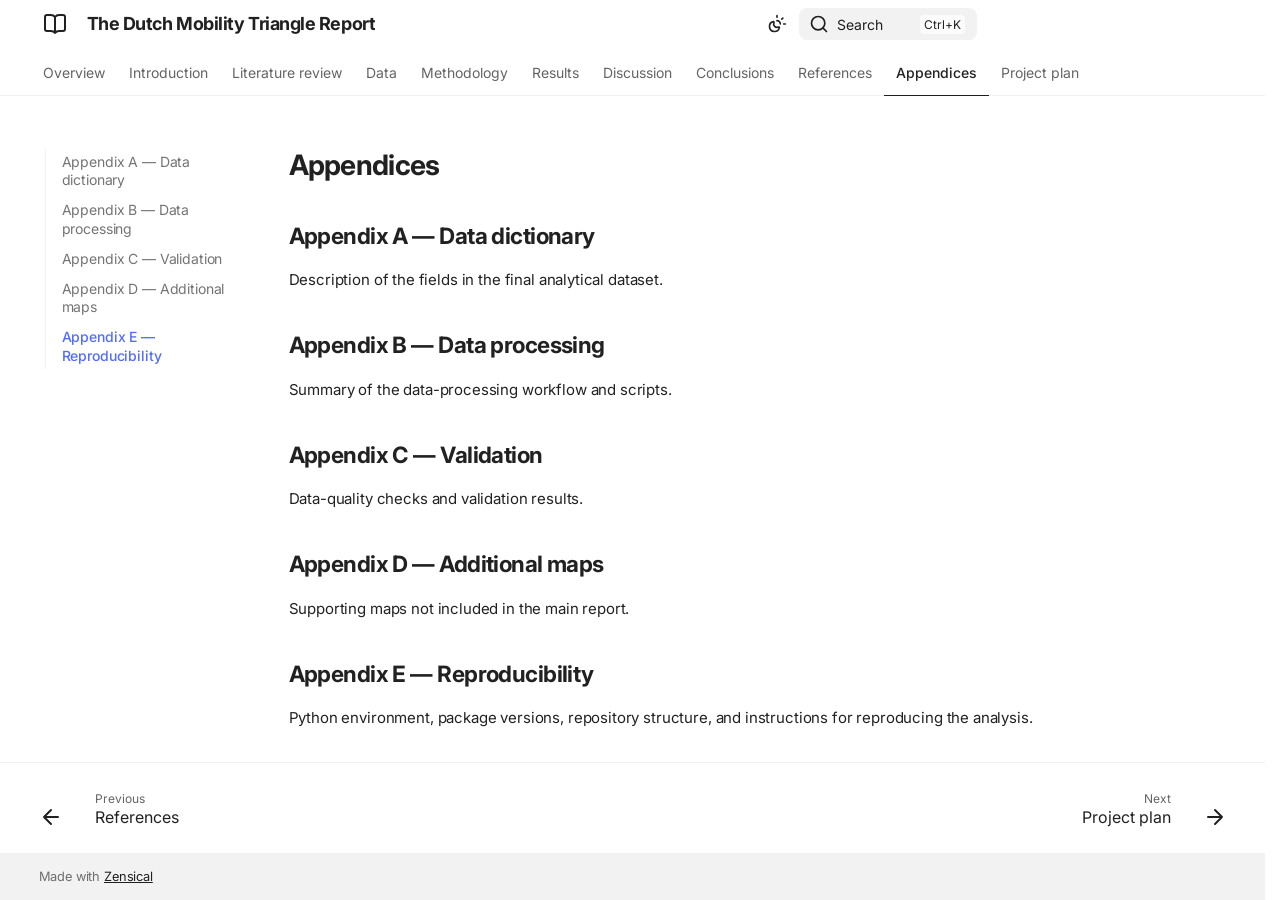
==== site/appendices/index.html @ 0b527feb "initial commit" ====
<!doctype html>
<html lang="en" class="no-js">
  <head>
    
      <meta charset="utf-8">
      <meta name="viewport" content="width=device-width,initial-scale=1">
      
      
      
        <link rel="canonical" href="https://www.example.com/appendices/">
      
      
        <link rel="prev" href="../references/">
      
      
        <link rel="next" href="../project-plan/">
      
      
        
      
      
      <link rel="icon" href="../assets/images/favicon.png">
      <meta name="generator" content="zensical-0.0.57">
    
    
      
        <title>Appendices - The Dutch Mobility Triangle Report</title>
      
    
    
      
        
      
      <link rel="stylesheet" href="../assets/stylesheets/modern/main.5da3a30f.min.css">
      
        
          
        
        <link rel="stylesheet" href="../assets/stylesheets/modern/palette.812a03bb.min.css">
      
      


    
    
      
    
    
      
        
        
        <link rel="preconnect" href="https://fonts.gstatic.com" crossorigin>
        <link rel="stylesheet" href="https://fonts.googleapis.com/css?family=Inter:300,300i,400,400i,500,500i,700,700i%7CJetBrains+Mono:400,400i,700,700i&amp;display=fallback">
        <style>:root{--md-text-font:"Inter";--md-code-font:"JetBrains Mono"}</style>
      
    
    
    <script>__md_scope=new URL("..",location),__md_scope.pathname.endsWith("/")||(__md_scope=new URL(__md_scope.pathname+"/",location)),__md_hash=e=>[...e].reduce(((e,t)=>(e<<5)-e+t.charCodeAt(0)),0),__md_get=(e,t=localStorage,_=__md_scope)=>JSON.parse(t.getItem(_.pathname+"."+e)),__md_set=(e,t,_=localStorage,a=__md_scope)=>{try{_.setItem(a.pathname+"."+e,JSON.stringify(t))}catch(e){}},document.documentElement.setAttribute("data-platform",navigator.platform)</script>
    
      

    
    
  </head>
  
  
    
    
      
    
    
    
    
    <body dir="ltr" data-md-color-scheme="default" data-md-color-primary="indigo" data-md-color-accent="indigo">
  
    
    <input class="md-toggle" data-md-toggle="drawer" type="checkbox" id="__drawer" autocomplete="off">
    <input class="md-toggle" data-md-toggle="search" type="checkbox" id="__search" autocomplete="off">
    <label class="md-overlay" for="__drawer" aria-label="Navigation"></label>
    <div data-md-component="skip">
      
        
        <a href="#appendices" class="md-skip">
          Skip to content
        </a>
      
    </div>
    <div data-md-component="announce">
      
    </div>
    
    
      

  

<header class="md-header md-header--shadow md-header--lifted" data-md-component="header">
  <nav class="md-header__inner md-grid" aria-label="Header">
    <a href="./.." title="The Dutch Mobility Triangle Report" class="md-header__button md-logo" aria-label="The Dutch Mobility Triangle Report" data-md-component="logo">
      
  
  <svg xmlns="http://www.w3.org/2000/svg" fill="none" stroke="currentColor" stroke-linecap="round" stroke-linejoin="round" stroke-width="2" class="lucide lucide-book-open" viewBox="0 0 24 24"><path d="M12 5v16M20.001 19A2 2 0 0 0 22 17V5a2 2 0 0 0-1.999-2L16 3.002A5 5 0 0 0 12 5a5 5 0 0 0-4-2H4a2 2 0 0 0-2 2v12a2 2 0 0 0 1.999 2H8a5 5 0 0 1 4 2 5 5 0 0 1 4-2z"/></svg>

    </a>
    <label class="md-header__button md-icon" for="__drawer" aria-label="Navigation">
      
      <svg xmlns="http://www.w3.org/2000/svg" fill="none" stroke="currentColor" stroke-linecap="round" stroke-linejoin="round" stroke-width="2" class="lucide lucide-menu" viewBox="0 0 24 24"><path d="M4 5h16M4 12h16M4 19h16"/></svg>
    </label>
    <div class="md-header__title" data-md-component="header-title">
      <div class="md-header__ellipsis">
        <div class="md-header__topic">
          <span class="md-ellipsis">
            The Dutch Mobility Triangle Report
          </span>
        </div>
        <div class="md-header__topic" data-md-component="header-topic">
          <span class="md-ellipsis">
            
              Appendices
            
          </span>
        </div>
      </div>
    </div>
    
      
        <form class="md-header__option" data-md-component="palette">
  
    
    
    
    <input class="md-option" data-md-color-media="(prefers-color-scheme)" data-md-color-scheme="default" data-md-color-primary="indigo" data-md-color-accent="indigo"  aria-label="Switch to light mode"  type="radio" name="__palette" id="__palette_0">
    
      <label class="md-header__button md-icon" title="Switch to light mode" for="__palette_1" hidden>
        <svg xmlns="http://www.w3.org/2000/svg" fill="none" stroke="currentColor" stroke-linecap="round" stroke-linejoin="round" stroke-width="2" class="lucide lucide-sun-moon" viewBox="0 0 24 24"><path d="M12 2v2M14.837 16.385a6 6 0 1 1-7.223-7.222c.624-.147.97.66.715 1.248a4 4 0 0 0 5.26 5.259c.589-.255 1.396.09 1.248.715M16 12a4 4 0 0 0-4-4M19 5l-1.256 1.256M20 12h2"/></svg>
      </label>
    
  
    
    
    
    <input class="md-option" data-md-color-media="(prefers-color-scheme: light)" data-md-color-scheme="default" data-md-color-primary="indigo" data-md-color-accent="indigo"  aria-label="Switch to dark mode"  type="radio" name="__palette" id="__palette_1">
    
      <label class="md-header__button md-icon" title="Switch to dark mode" for="__palette_2" hidden>
        <svg xmlns="http://www.w3.org/2000/svg" fill="none" stroke="currentColor" stroke-linecap="round" stroke-linejoin="round" stroke-width="2" class="lucide lucide-sun" viewBox="0 0 24 24"><circle cx="12" cy="12" r="4"/><path d="M12 2v2M12 20v2M4.93 4.93l1.41 1.41M17.66 17.66l1.41 1.41M2 12h2M20 12h2M6.34 17.66l-1.41 1.41M19.07 4.93l-1.41 1.41"/></svg>
      </label>
    
  
    
    
    
    <input class="md-option" data-md-color-media="(prefers-color-scheme: dark)" data-md-color-scheme="slate" data-md-color-primary="indigo" data-md-color-accent="indigo"  aria-label="Switch to system preference"  type="radio" name="__palette" id="__palette_2">
    
      <label class="md-header__button md-icon" title="Switch to system preference" for="__palette_0" hidden>
        <svg xmlns="http://www.w3.org/2000/svg" fill="none" stroke="currentColor" stroke-linecap="round" stroke-linejoin="round" stroke-width="2" class="lucide lucide-moon" viewBox="0 0 24 24"><path d="M20.985 12.486a9 9 0 1 1-9.473-9.472c.405-.022.617.46.402.803a6 6 0 0 0 8.268 8.268c.344-.215.825-.004.803.401"/></svg>
      </label>
    
  
</form>
      
    
    
      <script>var palette=__md_get("__palette");if(palette&&palette.color){if("(prefers-color-scheme)"===palette.color.media){var media=matchMedia("(prefers-color-scheme: light)"),input=document.querySelector(media.matches?"[data-md-color-media='(prefers-color-scheme: light)']":"[data-md-color-media='(prefers-color-scheme: dark)']");palette.color.media=input.getAttribute("data-md-color-media"),palette.color.scheme=input.getAttribute("data-md-color-scheme"),palette.color.primary=input.getAttribute("data-md-color-primary"),palette.color.accent=input.getAttribute("data-md-color-accent")}for(var[key,value]of Object.entries(palette.color))document.body.setAttribute("data-md-color-"+key,value)}</script>
    
    
    
      
      
        <label class="md-header__button md-icon" for="__search" aria-label="Search">
          
          <svg xmlns="http://www.w3.org/2000/svg" fill="none" stroke="currentColor" stroke-linecap="round" stroke-linejoin="round" stroke-width="2" class="lucide lucide-search" viewBox="0 0 24 24"><path d="m21 21-4.34-4.34"/><circle cx="11" cy="11" r="8"/></svg>
        </label>
        <div class="md-search" data-md-component="search" role="dialog" aria-label="Search">
  <button type="button" class="md-search__button">
    Search
  </button>
</div>
      
    
    <div class="md-header__source">
      
    </div>
  </nav>
  
    
      
<nav class="md-tabs" aria-label="Tabs" data-md-component="tabs">
  <div class="md-grid">
    <ul class="md-tabs__list">
      
        
  
  
  
  
    <li class="md-tabs__item">
      <a href="./.." class="md-tabs__link">
        
  
  Overview

      </a>
    </li>
  

      
        
  
  
  
  
    <li class="md-tabs__item">
      <a href="../introduction/" class="md-tabs__link">
        
  
  Introduction

      </a>
    </li>
  

      
        
  
  
  
  
    <li class="md-tabs__item">
      <a href="../literature-review/" class="md-tabs__link">
        
  
  Literature review

      </a>
    </li>
  

      
        
  
  
  
  
    <li class="md-tabs__item">
      <a href="../data/" class="md-tabs__link">
        
  
  Data

      </a>
    </li>
  

      
        
  
  
  
  
    <li class="md-tabs__item">
      <a href="../methodology/" class="md-tabs__link">
        
  
  Methodology

      </a>
    </li>
  

      
        
  
  
  
  
    <li class="md-tabs__item">
      <a href="../results/" class="md-tabs__link">
        
  
  Results

      </a>
    </li>
  

      
        
  
  
  
  
    <li class="md-tabs__item">
      <a href="../discussion/" class="md-tabs__link">
        
  
  Discussion

      </a>
    </li>
  

      
        
  
  
  
  
    <li class="md-tabs__item">
      <a href="../conclusions/" class="md-tabs__link">
        
  
  Conclusions

      </a>
    </li>
  

      
        
  
  
  
  
    <li class="md-tabs__item">
      <a href="../references/" class="md-tabs__link">
        
  
  References

      </a>
    </li>
  

      
        
  
  
  
    
  
  
    <li class="md-tabs__item md-tabs__item--active">
      <a href="././" class="md-tabs__link">
        
  
  Appendices

      </a>
    </li>
  

      
        
  
  
  
  
    <li class="md-tabs__item">
      <a href="../project-plan/" class="md-tabs__link">
        
  
  Project plan

      </a>
    </li>
  

      
    </ul>
  </div>
</nav>
    
  
</header>
    
    <div class="md-container" data-md-component="container">
      
      
        
      
      <main class="md-main" data-md-component="main">
        <div class="md-main__inner md-grid">
          
            
              
              <div class="md-sidebar md-sidebar--primary" data-md-component="sidebar" data-md-type="navigation" >
                <div class="md-sidebar__scrollwrap">
                  <div class="md-sidebar__inner">
                    


  


  

<nav class="md-nav md-nav--primary md-nav--lifted md-nav--integrated" aria-label="Navigation" data-md-level="0">
  <label class="md-nav__title" for="__drawer">
    <a href="./.." title="The Dutch Mobility Triangle Report" class="md-nav__button md-logo" aria-label="The Dutch Mobility Triangle Report" data-md-component="logo">
      
  
  <svg xmlns="http://www.w3.org/2000/svg" fill="none" stroke="currentColor" stroke-linecap="round" stroke-linejoin="round" stroke-width="2" class="lucide lucide-book-open" viewBox="0 0 24 24"><path d="M12 5v16M20.001 19A2 2 0 0 0 22 17V5a2 2 0 0 0-1.999-2L16 3.002A5 5 0 0 0 12 5a5 5 0 0 0-4-2H4a2 2 0 0 0-2 2v12a2 2 0 0 0 1.999 2H8a5 5 0 0 1 4 2 5 5 0 0 1 4-2z"/></svg>

    </a>
    The Dutch Mobility Triangle Report
  </label>
  
  <ul class="md-nav__list" data-md-scrollfix>
    
      
      
  
  
  
  
    <li class="md-nav__item">
      <a href="./.." class="md-nav__link">
        
  
  
  <span class="md-ellipsis">
    
  
  Overview

    
  </span>
  
  

      </a>
    </li>
  

    
      
      
  
  
  
  
    <li class="md-nav__item">
      <a href="../introduction/" class="md-nav__link">
        
  
  
  <span class="md-ellipsis">
    
  
  Introduction

    
  </span>
  
  

      </a>
    </li>
  

    
      
      
  
  
  
  
    <li class="md-nav__item">
      <a href="../literature-review/" class="md-nav__link">
        
  
  
  <span class="md-ellipsis">
    
  
  Literature review

    
  </span>
  
  

      </a>
    </li>
  

    
      
      
  
  
  
  
    <li class="md-nav__item">
      <a href="../data/" class="md-nav__link">
        
  
  
  <span class="md-ellipsis">
    
  
  Data

    
  </span>
  
  

      </a>
    </li>
  

    
      
      
  
  
  
  
    <li class="md-nav__item">
      <a href="../methodology/" class="md-nav__link">
        
  
  
  <span class="md-ellipsis">
    
  
  Methodology

    
  </span>
  
  

      </a>
    </li>
  

    
      
      
  
  
  
  
    <li class="md-nav__item">
      <a href="../results/" class="md-nav__link">
        
  
  
  <span class="md-ellipsis">
    
  
  Results

    
  </span>
  
  

      </a>
    </li>
  

    
      
      
  
  
  
  
    <li class="md-nav__item">
      <a href="../discussion/" class="md-nav__link">
        
  
  
  <span class="md-ellipsis">
    
  
  Discussion

    
  </span>
  
  

      </a>
    </li>
  

    
      
      
  
  
  
  
    <li class="md-nav__item">
      <a href="../conclusions/" class="md-nav__link">
        
  
  
  <span class="md-ellipsis">
    
  
  Conclusions

    
  </span>
  
  

      </a>
    </li>
  

    
      
      
  
  
  
  
    <li class="md-nav__item">
      <a href="../references/" class="md-nav__link">
        
  
  
  <span class="md-ellipsis">
    
  
  References

    
  </span>
  
  

      </a>
    </li>
  

    
      
      
  
  
    
  
  
  
    <li class="md-nav__item md-nav__item--active">
      
      
      
      
        
      
      
        <label class="md-nav__link md-nav__link--active" for="__toc">
          
  
  
  <span class="md-ellipsis">
    
  
  Appendices

    
  </span>
  
  

          <span class="md-nav__icon md-icon"></span>
        </label>
      
      <a href="././" class="md-nav__link md-nav__link--active">
        
  
  
  <span class="md-ellipsis">
    
  
  Appendices

    
  </span>
  
  

      </a>
      
        


<nav class="md-nav md-nav--secondary" aria-label="On this page">
  
  
  
    
  
  
    <label class="md-nav__title" for="__toc">
      <span class="md-nav__icon md-icon"></span>
      On this page
    </label>
    <ul class="md-nav__list" data-md-component="toc" data-md-scrollfix>
      
        <li class="md-nav__item">
  <a href="#appendix-a-data-dictionary" class="md-nav__link">
    <span class="md-ellipsis">
      <span class="md-typeset">
        Appendix A — Data dictionary
      </span>
    </span>
  </a>
  
</li>
      
        <li class="md-nav__item">
  <a href="#appendix-b-data-processing" class="md-nav__link">
    <span class="md-ellipsis">
      <span class="md-typeset">
        Appendix B — Data processing
      </span>
    </span>
  </a>
  
</li>
      
        <li class="md-nav__item">
  <a href="#appendix-c-validation" class="md-nav__link">
    <span class="md-ellipsis">
      <span class="md-typeset">
        Appendix C — Validation
      </span>
    </span>
  </a>
  
</li>
      
        <li class="md-nav__item">
  <a href="#appendix-d-additional-maps" class="md-nav__link">
    <span class="md-ellipsis">
      <span class="md-typeset">
        Appendix D — Additional maps
      </span>
    </span>
  </a>
  
</li>
      
        <li class="md-nav__item">
  <a href="#appendix-e-reproducibility" class="md-nav__link">
    <span class="md-ellipsis">
      <span class="md-typeset">
        Appendix E — Reproducibility
      </span>
    </span>
  </a>
  
</li>
      
    </ul>
  
</nav>
      
    </li>
  

    
      
      
  
  
  
  
    <li class="md-nav__item">
      <a href="../project-plan/" class="md-nav__link">
        
  
  
  <span class="md-ellipsis">
    
  
  Project plan

    
  </span>
  
  

      </a>
    </li>
  

    
  </ul>
</nav>
                  </div>
                </div>
              </div>
            
            
          
          
            <div class="md-content" data-md-component="content">
              
                



  


              
              <article class="md-content__inner md-typeset">
                
                  

<h1 id="appendices">Appendices<a class="headerlink" href="#appendices" title="Permanent link">&para;</a></h1>
<h2 id="appendix-a-data-dictionary">Appendix A — Data dictionary<a class="headerlink" href="#appendix-a-data-dictionary" title="Permanent link">&para;</a></h2>
<p>Description of the fields in the final analytical dataset.</p>
<h2 id="appendix-b-data-processing">Appendix B — Data processing<a class="headerlink" href="#appendix-b-data-processing" title="Permanent link">&para;</a></h2>
<p>Summary of the data-processing workflow and scripts.</p>
<h2 id="appendix-c-validation">Appendix C — Validation<a class="headerlink" href="#appendix-c-validation" title="Permanent link">&para;</a></h2>
<p>Data-quality checks and validation results.</p>
<h2 id="appendix-d-additional-maps">Appendix D — Additional maps<a class="headerlink" href="#appendix-d-additional-maps" title="Permanent link">&para;</a></h2>
<p>Supporting maps not included in the main report.</p>
<h2 id="appendix-e-reproducibility">Appendix E — Reproducibility<a class="headerlink" href="#appendix-e-reproducibility" title="Permanent link">&para;</a></h2>
<p>Python environment, package versions, repository structure, and instructions for reproducing the analysis.</p>














                
              </article>
            </div>
          
          
  <script>var tabs=__md_get("__tabs");if(Array.isArray(tabs))e:for(var set of document.querySelectorAll(".tabbed-set")){var labels=set.querySelector(".tabbed-labels");for(var tab of tabs)for(var label of labels.getElementsByTagName("label"))if(label.innerText.trim()===tab){var input=document.getElementById(label.htmlFor);input.checked=!0;continue e}}</script>

<script>var target=document.getElementById(location.hash.slice(1));target&&target.name&&(target.checked=target.name.startsWith("__tabbed_"))</script>
        </div>
        
          <button type="button" class="md-top md-icon" data-md-component="top" hidden>
  
  <svg xmlns="http://www.w3.org/2000/svg" fill="none" stroke="currentColor" stroke-linecap="round" stroke-linejoin="round" stroke-width="2" class="lucide lucide-circle-arrow-up" viewBox="0 0 24 24"><circle cx="12" cy="12" r="10"/><path d="m16 12-4-4-4 4M12 16V8"/></svg>
  Back to top
</button>
        
      </main>
      
        <footer class="md-footer">
  
    
      
      <nav class="md-footer__inner md-grid" aria-label="Footer" >
        
          
          <a href="../references/" class="md-footer__link md-footer__link--prev" aria-label="Previous: References">
            <div class="md-footer__button md-icon">
              
              <svg xmlns="http://www.w3.org/2000/svg" fill="none" stroke="currentColor" stroke-linecap="round" stroke-linejoin="round" stroke-width="2" class="lucide lucide-arrow-left" viewBox="0 0 24 24"><path d="m12 19-7-7 7-7M19 12H5"/></svg>
            </div>
            <div class="md-footer__title">
              <span class="md-footer__direction">
                Previous
              </span>
              <div class="md-ellipsis">
                References
              </div>
            </div>
          </a>
        
        
          
          <a href="../project-plan/" class="md-footer__link md-footer__link--next" aria-label="Next: Project plan">
            <div class="md-footer__title">
              <span class="md-footer__direction">
                Next
              </span>
              <div class="md-ellipsis">
                Project plan
              </div>
            </div>
            <div class="md-footer__button md-icon">
              
              <svg xmlns="http://www.w3.org/2000/svg" fill="none" stroke="currentColor" stroke-linecap="round" stroke-linejoin="round" stroke-width="2" class="lucide lucide-arrow-right" viewBox="0 0 24 24"><path d="M5 12h14M12 5l7 7-7 7"/></svg>
            </div>
          </a>
        
      </nav>
    
  
  <div class="md-footer-meta md-typeset">
    <div class="md-footer-meta__inner md-grid">
      <div class="md-copyright">
  
  
    Made with
    <a href="https://zensical.org/" target="_blank" rel="noopener">
      Zensical
    </a>
  
</div>
      
    </div>
  </div>
</footer>
      
    </div>
    <div class="md-dialog" data-md-component="dialog">
      <div class="md-dialog__inner md-typeset"></div>
    </div>
    
    
    
      
      
      <script id="__config" type="application/json">{"annotate":null,"base":"..","features":["announce.dismiss","content.code.annotate","content.code.copy","content.code.select","content.footnote.tooltips","content.tabs.link","content.tooltips","navigation.footer","navigation.indexes","navigation.instant","navigation.instant.prefetch","navigation.path","navigation.sections","navigation.tabs","navigation.tabs.sticky","navigation.top","navigation.tracking","search.highlight","toc.follow","toc.integrate"],"search":"../assets/javascripts/workers/search.7d14d953.min.js","tags":null,"translations":{"clipboard.copied":"Copied to clipboard","clipboard.copy":"Copy to clipboard","search.result.more.one":"1 more on this page","search.result.more.other":"# more on this page","search.result.none":"No matching documents","search.result.one":"1 matching document","search.result.other":"# matching documents","search.result.placeholder":"Type to start searching","search.result.term.missing":"Missing","select.version":"Select version"},"version":null}</script>
    
    
      <script src="../assets/javascripts/bundle.49251538.min.js"></script>
      
    
  </body>
</html>
---- site/assets/stylesheets/modern/main.5da3a30f.min.css ----
@charset "UTF-8";html{box-sizing:border-box;-webkit-text-size-adjust:none;-moz-text-size-adjust:none;text-size-adjust:none}*,:after,:before{box-sizing:inherit}@media (prefers-reduced-motion){*,:after,:before{transition:none!important}}body{margin:0}a,button,input,label{-webkit-tap-highlight-color:transparent}a{color:inherit;text-decoration:none}hr{box-sizing:initial;display:block;height:.05rem;padding:0;overflow:visible;border:0}small{font-size:80%}sub,sup{line-height:1em}img{border-style:none}table{border-spacing:0;border-collapse:initial}td,th{font-weight:400;vertical-align:top}button{padding:0;margin:0;font-family:inherit;font-size:inherit;background:#0000;border:0}input{border:0;outline:none}:root{--md-primary-fg-color:#4051b5;--md-primary-fg-color--light:#5d6cc0;--md-primary-fg-color--dark:#303fa1;--md-primary-bg-color:#fff;--md-primary-bg-color--light:#ffffffb3;--md-accent-fg-color:#526cfe;--md-accent-fg-color--transparent:#526cfe1a;--md-accent-bg-color:#fff;--md-accent-bg-color--light:#ffffffb3}[data-md-color-scheme=default]{color-scheme:light}[data-md-color-scheme=default] img[src$="#gh-dark-mode-only"],[data-md-color-scheme=default] img[src$="#only-dark"]{display:none}:root,[data-md-color-scheme=default]{--md-hue:225deg;--md-default-fg-color:#000000de;--md-default-fg-color--light:#0000008c;--md-default-fg-color--lighter:#00000052;--md-default-fg-color--lightest:#0000000d;--md-default-bg-color:#fff;--md-default-bg-color--light:#ffffffb3;--md-default-bg-color--lighter:#ffffff4d;--md-default-bg-color--lightest:#ffffff1f;--md-code-fg-color:#36464e;--md-code-bg-color:#f5f5f5;--md-code-bg-color--light:#f5f5f5b3;--md-code-bg-color--lighter:#f5f5f54d;--md-code-hl-color:#4287ff;--md-code-hl-color--light:#4287ff1a;--md-code-hl-number-color:#d52a2a;--md-code-hl-special-color:#db1457;--md-code-hl-function-color:#a846b9;--md-code-hl-constant-color:#6e59d9;--md-code-hl-keyword-color:#3f6ec6;--md-code-hl-string-color:#1c7d4d;--md-code-hl-name-color:var(--md-code-fg-color);--md-code-hl-operator-color:var(--md-default-fg-color--light);--md-code-hl-punctuation-color:var(--md-default-fg-color--light);--md-code-hl-comment-color:var(--md-default-fg-color--light);--md-code-hl-generic-color:var(--md-default-fg-color--light);--md-code-hl-variable-color:var(--md-default-fg-color--light);--md-typeset-color:var(--md-default-fg-color);--md-typeset-a-color:var(--md-primary-fg-color);--md-typeset-del-color:#f5503d26;--md-typeset-ins-color:#0bd57026;--md-typeset-kbd-color:#fafafa;--md-typeset-kbd-accent-color:#fff;--md-typeset-kbd-border-color:#b8b8b8;--md-typeset-mark-color:#ffff0080;--md-typeset-table-color:#0000001f;--md-typeset-table-color--light:#00000009;--md-admonition-fg-color:var(--md-default-fg-color);--md-admonition-bg-color:var(--md-default-bg-color);--md-warning-fg-color:#000000de;--md-warning-bg-color:#ff9;--md-shadow-z1:0 0.2rem 0.5rem #0000000d, 0 0 0.05rem #0000001a;--md-shadow-z2:0 0.2rem 0.5rem #0000001a, 0 0 0.05rem #00000040;--md-shadow-z3:0 0.2rem 0.5rem #0003, 0 0 0.05rem #00000059;--color-foreground:0 0 0;--color-background:255 255 255;--color-background-subtle:240 240 240;--color-backdrop:255 255 255}.md-icon svg{display:block;width:1.2rem;height:1.2rem;fill:currentcolor}.md-icon svg.lucide{fill:#0000;stroke:currentcolor}body{-webkit-font-smoothing:antialiased;-moz-osx-font-smoothing:grayscale;--md-text-font-family:var(--md-text-font, _), -apple-system, BlinkMacSystemFont, Helvetica, Arial, sans-serif;--md-code-font-family:var(--md-code-font, _), SFMono-Regular, Consolas, Menlo, monospace}aside,body,input{font-family:var(--md-text-font-family);font-feature-settings:"kern","liga";color:var(--md-typeset-color)}code,kbd,pre{font-family:var(--md-code-font-family);font-feature-settings:"kern"}:root{--md-typeset-table-sort-icon:url('data:image/svg+xml;charset=utf-8,<svg xmlns="http://www.w3.org/2000/svg" fill="none" stroke="currentColor" stroke-linecap="round" stroke-linejoin="round" stroke-width="2" class="lucide lucide-arrow-down-up" viewBox="0 0 24 24"><path d="m3 16 4 4 4-4m-4 4V4m14 4-4-4-4 4m4-4v16"/></svg>');--md-typeset-table-sort-icon--asc:url('data:image/svg+xml;charset=utf-8,<svg xmlns="http://www.w3.org/2000/svg" fill="none" stroke="currentColor" stroke-linecap="round" stroke-linejoin="round" stroke-width="2" class="lucide lucide-arrow-down-narrow-wide" viewBox="0 0 24 24"><path d="m3 16 4 4 4-4m-4 4V4m4 0h4m-4 4h7m-7 4h10"/></svg>');--md-typeset-table-sort-icon--desc:url('data:image/svg+xml;charset=utf-8,<svg xmlns="http://www.w3.org/2000/svg" fill="none" stroke="currentColor" stroke-linecap="round" stroke-linejoin="round" stroke-width="2" class="lucide lucide-arrow-up-narrow-wide" viewBox="0 0 24 24"><path d="m3 8 4-4 4 4M7 4v16m4-8h4m-4 4h7m-7 4h10"/></svg>');--md-typeset-preview-icon:url('data:image/svg+xml;charset=utf-8,<svg xmlns="http://www.w3.org/2000/svg" fill="none" stroke="currentColor" stroke-linecap="round" stroke-linejoin="round" stroke-width="2" class="lucide lucide-mouse-pointer-2" viewBox="0 0 24 24"><path d="M4.037 4.688a.495.495 0 0 1 .651-.651l16 6.5a.5.5 0 0 1-.063.947l-6.124 1.58a2 2 0 0 0-1.438 1.435l-1.579 6.126a.5.5 0 0 1-.947.063z"/></svg>')}.md-typeset{font-size:.75rem;line-height:1.8;letter-spacing:-.01em;overflow-wrap:break-word;-webkit-print-color-adjust:exact;color-adjust:exact}@media print{.md-typeset{font-size:.68rem}}.md-typeset blockquote,.md-typeset dl,.md-typeset figure,.md-typeset ol,.md-typeset pre,.md-typeset ul{margin-top:1em;margin-bottom:1em}.md-typeset h1{margin:0 0 1.25em;font-size:1.875em;line-height:1.3;color:var(--md-default-fg-color)}.md-typeset h1,.md-typeset h2{font-weight:700;letter-spacing:-.025em}.md-typeset h2{margin:1.6em 0 .64em;font-size:1.5em;line-height:1.4}.md-typeset h3{margin:1.6em 0 .8em;font-size:1.25em;font-weight:700;line-height:1.5;letter-spacing:-.01em}.md-typeset h2+h3{margin-top:.8em}.md-typeset h4{margin:1em 0;font-weight:700;letter-spacing:-.01em}.md-typeset h5,.md-typeset h6{margin:1.25em 0;font-size:.8em;font-weight:700;color:var(--md-default-fg-color--light);letter-spacing:-.01em}.md-typeset h5{text-transform:uppercase}.md-typeset h5 code{text-transform:none}.md-typeset hr{display:flow-root;margin:1.5em 0;border-bottom:.05rem solid var(--md-default-fg-color--lightest)}.md-typeset a{color:var(--md-typeset-a-color);text-decoration:underline;word-break:break-word}.md-typeset a,.md-typeset a:before{transition:color 125ms}.md-typeset a:focus,.md-typeset a:hover{color:var(--md-accent-fg-color)}.md-typeset a:focus code,.md-typeset a:hover code{color:var(--md-accent-fg-color);background-color:var(--md-accent-fg-color--transparent)}.md-typeset a code{color:var(--md-typeset-a-color)}.md-typeset a.focus-visible{outline-color:var(--md-accent-fg-color);outline-offset:.2rem}.md-typeset code,.md-typeset kbd,.md-typeset pre{font-variant-ligatures:none;color:var(--md-code-fg-color);direction:ltr;transition:background-color 125ms}@media print{.md-typeset code,.md-typeset kbd,.md-typeset pre{white-space:pre-wrap}}.md-typeset code{padding:.2em .4em;font-size:.8533333333em;word-break:break-word;background-color:var(--md-code-bg-color);border-radius:.2rem;-webkit-box-decoration-break:clone;box-decoration-break:clone;transition:color 125ms,background-color 125ms}.md-typeset code:not(.focus-visible){outline:none;-webkit-tap-highlight-color:transparent}.md-typeset pre{position:relative;display:flow-root;line-height:1.5}.md-typeset pre>code{display:block;padding:.8203125em 1.25em;margin:0;overflow:auto;word-break:normal;touch-action:auto;scrollbar-color:var(--md-default-fg-color--lighter) #0000;scrollbar-width:thin;border-radius:.4rem;outline-color:var(--md-accent-fg-color);box-shadow:none;-webkit-box-decoration-break:slice;box-decoration-break:slice}.md-typeset pre>code:hover{scrollbar-color:var(--md-accent-fg-color) #0000}.md-typeset pre>code::-webkit-scrollbar{width:.2rem;height:.2rem}.md-typeset pre>code::-webkit-scrollbar-thumb{background-color:var(--md-default-fg-color--lighter)}.md-typeset pre>code::-webkit-scrollbar-thumb:hover{background-color:var(--md-accent-fg-color)}.md-typeset kbd{display:inline-block;padding:0 .6666666667em;font-size:.75em;color:var(--md-default-fg-color);word-break:break-word;vertical-align:text-top;border-radius:.2rem;background-color:var(--md-default-bg-color);box-shadow:0 0 0 .05rem var(--md-typeset-kbd-border-color),0 .15rem 0 var(--md-typeset-kbd-border-color)}.md-typeset mark{color:inherit;word-break:break-word;background-color:var(--md-typeset-mark-color);-webkit-box-decoration-break:clone;box-decoration-break:clone}.md-typeset abbr{text-decoration:none;cursor:help;border-bottom:.05rem dotted var(--md-default-fg-color--light)}.md-typeset [data-preview]{position:relative}[dir=ltr] .md-typeset [data-preview]:after{margin-left:.125em}[dir=rtl] .md-typeset [data-preview]:after{margin-right:.125em}.md-typeset [data-preview]:after{display:inline-block;width:.8em;height:.8em;vertical-align:text-top;content:"";background-color:currentcolor;-webkit-mask-image:var(--md-typeset-preview-icon);mask-image:var(--md-typeset-preview-icon);-webkit-mask-repeat:no-repeat;mask-repeat:no-repeat;-webkit-mask-size:contain;mask-size:contain;transition:background-color 125ms}.md-typeset small{opacity:.75}[dir=ltr] .md-typeset sub,[dir=ltr] .md-typeset sup{margin-left:.078125em}[dir=rtl] .md-typeset sub,[dir=rtl] .md-typeset sup{margin-right:.078125em}[dir=ltr] .md-typeset blockquote{padding-left:.6rem}[dir=rtl] .md-typeset blockquote{padding-right:.6rem}[dir=ltr] .md-typeset blockquote{border-left:.2rem solid var(--md-default-fg-color--lighter)}[dir=rtl] .md-typeset blockquote{border-right:.2rem solid var(--md-default-fg-color--lighter)}.md-typeset blockquote{margin-left:0;margin-right:0;color:var(--md-default-fg-color--light)}.md-typeset ul{list-style-type:disc}.md-typeset ul[type]{list-style-type:revert-layer}[dir=ltr] .md-typeset ol,[dir=ltr] .md-typeset ul{margin-left:.625em}[dir=rtl] .md-typeset ol,[dir=rtl] .md-typeset ul{margin-right:.625em}.md-typeset ol,.md-typeset ul{padding:0}.md-typeset ol:not([hidden]),.md-typeset ul:not([hidden]){display:flow-root}.md-typeset ol ol,.md-typeset ul ol{list-style-type:lower-alpha}.md-typeset ol ol ol,.md-typeset ul ol ol{list-style-type:lower-roman}.md-typeset ol ol ol ol,.md-typeset ul ol ol ol{list-style-type:upper-alpha}.md-typeset ol ol ol ol ol,.md-typeset ul ol ol ol ol{list-style-type:upper-roman}.md-typeset ol[type],.md-typeset ul[type]{list-style-type:revert-layer}[dir=ltr] .md-typeset ol li,[dir=ltr] .md-typeset ul li{margin-left:1.25em}[dir=rtl] .md-typeset ol li,[dir=rtl] .md-typeset ul li{margin-right:1.25em}.md-typeset ol li,.md-typeset ul li{margin-bottom:.5em}.md-typeset ol li blockquote,.md-typeset ol li p,.md-typeset ul li blockquote,.md-typeset ul li p{margin:.5em 0}.md-typeset ol li:last-child,.md-typeset ul li:last-child{margin-bottom:0}[dir=ltr] .md-typeset ol li ol,[dir=ltr] .md-typeset ol li ul,[dir=ltr] .md-typeset ul li ol,[dir=ltr] .md-typeset ul li ul{margin-left:.625em}[dir=rtl] .md-typeset ol li ol,[dir=rtl] .md-typeset ol li ul,[dir=rtl] .md-typeset ul li ol,[dir=rtl] .md-typeset ul li ul{margin-right:.625em}.md-typeset ol li ol,.md-typeset ol li ul,.md-typeset ul li ol,.md-typeset ul li ul{margin-top:.5em;margin-bottom:.5em}[dir=ltr] .md-typeset dd{margin-left:1.875em}[dir=rtl] .md-typeset dd{margin-right:1.875em}.md-typeset dd{margin-top:1em;margin-bottom:1.5em}.md-typeset img,.md-typeset svg,.md-typeset video{max-width:100%;height:auto}.md-typeset img[align=left]{margin:1em 1em 1em 0}.md-typeset img[align=right]{margin:1em 0 1em 1em}.md-typeset img[align]:only-child{margin-top:0}.md-typeset figure{display:flow-root;width:fit-content;max-width:100%;margin:1em auto;text-align:center}.md-typeset figure img{display:block;margin:0 auto}.md-typeset figcaption{max-width:24rem;margin:1em auto;font-style:italic}.md-typeset iframe{max-width:100%}.md-typeset table:not([class]){display:inline-block;max-width:100%;overflow:auto;font-size:.64rem;touch-action:auto;background-color:var(--md-default-bg-color);border:.05rem solid var(--md-typeset-table-color);border-radius:.1rem}@media print{.md-typeset table:not([class]){display:table}}.md-typeset table:not([class])+*{margin-top:1.5em}.md-typeset table:not([class]) td>:first-child,.md-typeset table:not([class]) th>:first-child{margin-top:0}.md-typeset table:not([class]) td>:last-child,.md-typeset table:not([class]) th>:last-child{margin-bottom:0}.md-typeset table:not([class]) td:not([align]),.md-typeset table:not([class]) th:not([align]){text-align:left}[dir=rtl] .md-typeset table:not([class]) td:not([align]),[dir=rtl] .md-typeset table:not([class]) th:not([align]){text-align:right}.md-typeset table:not([class]) th{min-width:5rem;padding:.9375em 1.25em;font-weight:700;vertical-align:top}.md-typeset table:not([class]) td{padding:.9375em 1.25em;vertical-align:top;border-top:.05rem solid var(--md-typeset-table-color)}.md-typeset table:not([class]) tbody tr{transition:background-color 125ms}.md-typeset table:not([class]) tbody tr:hover{background-color:var(--md-typeset-table-color--light);box-shadow:0 .05rem 0 var(--md-default-bg-color) inset}.md-typeset table:not([class]) a{word-break:normal}.md-typeset table th[role=columnheader]{cursor:pointer}[dir=ltr] .md-typeset table th[role=columnheader]:after{margin-left:.5em}[dir=rtl] .md-typeset table th[role=columnheader]:after{margin-right:.5em}.md-typeset table th[role=columnheader]:after{display:inline-block;width:1.2em;height:1.2em;vertical-align:text-bottom;content:"";-webkit-mask-image:var(--md-typeset-table-sort-icon);mask-image:var(--md-typeset-table-sort-icon);-webkit-mask-repeat:no-repeat;mask-repeat:no-repeat;-webkit-mask-size:contain;mask-size:contain;transition:background-color 125ms}.md-typeset table th[role=columnheader]:hover:after{background-color:var(--md-default-fg-color--lighter)}.md-typeset table th[role=columnheader][aria-sort=ascending]:after{background-color:var(--md-default-fg-color--light);-webkit-mask-image:var(--md-typeset-table-sort-icon--asc);mask-image:var(--md-typeset-table-sort-icon--asc)}.md-typeset table th[role=columnheader][aria-sort=descending]:after{background-color:var(--md-default-fg-color--light);-webkit-mask-image:var(--md-typeset-table-sort-icon--desc);mask-image:var(--md-typeset-table-sort-icon--desc)}.md-typeset__scrollwrap{margin:1em -.8rem;overflow-x:auto;touch-action:auto}.md-typeset__table{display:inline-block;padding:0 .8rem;margin-bottom:.5em}@media print{.md-typeset__table{display:block}}html .md-typeset__table table{display:table;width:100%;margin:0;overflow:hidden}@media screen and (max-width:44.984375em){.md-content__inner>pre{margin:1em -.8rem}.md-content__inner>pre code{border-radius:0}}.md-banner{overflow:auto;color:var(--md-default-fg-color);background-color:var(--md-accent-fg-color--transparent)}@media print{.md-banner{display:none}}.md-banner--warning{color:var(--md-warning-fg-color);background-color:var(--md-warning-bg-color)}.md-banner__inner{padding:0 .8rem;margin:.6rem auto;font-size:.7rem}[dir=ltr] .md-banner__button{float:right}[dir=rtl] .md-banner__button{float:left}.md-banner__button{color:inherit;cursor:pointer;transition:opacity .25s}.no-js .md-banner__button{display:none}.md-banner__button:hover{opacity:.7}html{height:100%;overflow-x:hidden;font-size:125%;scrollbar-gutter:stable}@media screen and (min-width:100em){html{font-size:137.5%}}@media screen and (min-width:125em){html{font-size:150%}}body{position:relative;display:flex;flex-direction:column;width:100%;min-height:100%;font-size:.5rem;background-color:var(--md-default-bg-color)}@media print{body{display:block}}@media screen and (max-width:59.984375em){body[data-md-scrolllock]{position:fixed}}.md-grid{max-width:61rem;margin-left:auto;margin-right:auto}.md-container{display:flex;flex-grow:1;flex-direction:column}@media print{.md-container{display:block}}.md-main{flex-grow:1}.md-main__inner{display:flex;height:100%;margin-top:1.5rem}.md-ellipsis{overflow:hidden;text-overflow:ellipsis}.md-toggle{display:none}.md-option{position:absolute;width:0;height:0;opacity:0}.md-option:checked+label:not([hidden]){display:block}.md-option.focus-visible+label{outline-style:auto;outline-color:var(--md-accent-fg-color)}.md-skip{position:fixed;z-index:-1;padding:.3rem .5rem;margin:.5rem;font-size:.64rem;color:var(--md-default-bg-color);background-color:var(--md-default-fg-color);border-radius:.1rem;outline-color:var(--md-accent-fg-color);opacity:0;transform:translateY(.4rem)}.md-skip:focus{z-index:10;opacity:1;transition:transform .25s cubic-bezier(.4,0,.2,1),opacity 175ms 75ms;transform:translateY(0)}@page{margin:25mm}:root{--md-clipboard-icon:url('data:image/svg+xml;charset=utf-8,<svg xmlns="http://www.w3.org/2000/svg" fill="none" stroke="currentColor" stroke-linecap="round" stroke-linejoin="round" stroke-width="2" class="lucide lucide-clipboard-copy" viewBox="0 0 24 24"><rect width="8" height="4" x="8" y="2" rx="1" ry="1"/><path d="M8 4H6a2 2 0 0 0-2 2v14a2 2 0 0 0 2 2h12a2 2 0 0 0 2-2v-2M16 4h2a2 2 0 0 1 2 2v4m1 4H11"/><path d="m15 10-4 4 4 4"/></svg>')}.md-clipboard{z-index:1;width:1.5em;height:1.5em;color:var(--md-default-fg-color--lightest);cursor:pointer;border-radius:.1rem;outline-color:var(--md-accent-fg-color);outline-offset:.1rem;transition:color .25s}@media print{.md-clipboard{display:none}}.md-clipboard:not(.focus-visible){outline:none;-webkit-tap-highlight-color:transparent}:hover>.md-clipboard{color:var(--md-default-fg-color--light)}.md-clipboard:focus,.md-clipboard:hover{color:var(--md-accent-fg-color)}.md-clipboard:after{display:block;width:1.125em;height:1.125em;margin:0 auto;content:"";background-color:currentcolor;-webkit-mask-image:var(--md-clipboard-icon);mask-image:var(--md-clipboard-icon);-webkit-mask-repeat:no-repeat;mask-repeat:no-repeat;-webkit-mask-position:center;mask-position:center;-webkit-mask-size:contain;mask-size:contain}.md-clipboard--inline{cursor:pointer}.md-clipboard--inline code{transition:color .25s,background-color .25s}.md-clipboard--inline:focus code,.md-clipboard--inline:hover code{color:var(--md-accent-fg-color);background-color:var(--md-accent-fg-color--transparent)}:root{--md-code-select-icon:url('data:image/svg+xml;charset=utf-8,<svg xmlns="http://www.w3.org/2000/svg" fill="none" stroke="currentColor" stroke-linecap="round" stroke-linejoin="round" stroke-width="2" class="lucide lucide-scan" viewBox="0 0 24 24"><path d="M3 7V5a2 2 0 0 1 2-2h2m10 0h2a2 2 0 0 1 2 2v2m0 10v2a2 2 0 0 1-2 2h-2M7 21H5a2 2 0 0 1-2-2v-2"/></svg>');--md-code-copy-icon:url('data:image/svg+xml;charset=utf-8,<svg xmlns="http://www.w3.org/2000/svg" fill="none" stroke="currentColor" stroke-linecap="round" stroke-linejoin="round" stroke-width="2" class="lucide lucide-clipboard-copy" viewBox="0 0 24 24"><rect width="8" height="4" x="8" y="2" rx="1" ry="1"/><path d="M8 4H6a2 2 0 0 0-2 2v14a2 2 0 0 0 2 2h12a2 2 0 0 0 2-2v-2M16 4h2a2 2 0 0 1 2 2v4m1 4H11"/><path d="m15 10-4 4 4 4"/></svg>')}.md-typeset .md-code__content{display:grid}.md-code__nav{position:absolute;top:.25em;right:.25em;z-index:1;display:flex;gap:.2rem;padding:.2rem;background-color:var(--md-code-bg-color--lighter);border-radius:.1rem;transition:background-color .25s}:hover>.md-code__nav{background-color:var(--md-code-bg-color--light)}.md-code__button{display:block;width:1.5em;height:1.5em;color:var(--md-default-fg-color--lightest);cursor:pointer;outline-color:var(--md-accent-fg-color);outline-offset:.1rem;transition:color .25s}:hover>*>.md-code__button{color:var(--md-default-fg-color--light)}.md-code__button.focus-visible,.md-code__button:hover{color:var(--md-accent-fg-color)}.md-code__button--active{color:var(--md-default-fg-color)!important}.md-code__button:after{display:block;width:1.125em;height:1.125em;margin:0 auto;content:"";background-color:currentcolor;-webkit-mask-repeat:no-repeat;mask-repeat:no-repeat;-webkit-mask-position:center;mask-position:center;-webkit-mask-size:contain;mask-size:contain}.md-code__button[data-md-type=select]:after{-webkit-mask-image:var(--md-code-select-icon);mask-image:var(--md-code-select-icon)}.md-code__button[data-md-type=copy]:after{-webkit-mask-image:var(--md-code-copy-icon);mask-image:var(--md-code-copy-icon)}@keyframes consent{0%{opacity:0;transform:translateY(100%)}to{opacity:1;transform:translateY(0)}}@keyframes overlay{0%{opacity:0}to{opacity:1}}.md-consent__overlay{position:fixed;top:0;z-index:5;width:100%;height:100%;background-color:var(--md-default-bg-color--light);-webkit-backdrop-filter:blur(.2rem);backdrop-filter:blur(.2rem);opacity:1;animation:overlay .35s both}.md-consent__inner{position:fixed;bottom:0;z-index:5;display:flex;justify-content:center;width:100%;max-height:100%;padding:0}.md-consent__form{padding-left:1.2rem;padding-right:1.2rem;margin:.4rem;overflow:auto;background-color:var(--md-default-bg-color);border:0;border-radius:.8rem;box-shadow:var(--md-shadow-z3);animation:consent .5s cubic-bezier(.1,.7,.1,1) both}.md-consent__settings{display:none;margin:1em 0}input:checked+.md-consent__settings{display:block}.md-consent__controls{margin-bottom:.8rem;line-height:1.2}.md-typeset .md-consent__controls .md-button{display:inline}@media screen and (max-width:44.984375em){.md-typeset .md-consent__controls .md-button{display:block;width:100%;margin-top:.4rem;text-align:center}}.md-consent label{cursor:pointer}.md-content{flex-grow:1;min-width:0}.md-content__inner{padding-top:.7rem;margin:0 .8rem 1.2rem}@media screen and (min-width:76.25em){[dir=ltr] .md-sidebar--primary:not([hidden])~.md-content>.md-content__inner{margin-left:1.2rem}[dir=ltr] .md-sidebar--secondary:not([hidden])~.md-content>.md-content__inner,[dir=rtl] .md-sidebar--primary:not([hidden])~.md-content>.md-content__inner{margin-right:1.2rem}[dir=rtl] .md-sidebar--secondary:not([hidden])~.md-content>.md-content__inner{margin-left:1.2rem}}.md-content__inner:before{display:block;height:.4rem;content:""}.md-content__inner>:last-child{margin-bottom:0}[dir=ltr] .md-content__button{float:right}[dir=rtl] .md-content__button{float:left}[dir=ltr] .md-content__button{margin-left:.4rem}[dir=rtl] .md-content__button{margin-right:.4rem}.md-content__button{display:flex;padding:.3rem;margin-top:.2rem;background-color:var(--md-default-fg-color--lightest);border-radius:.4rem}@media print{.md-content__button{display:none}}.md-typeset .md-content__button{color:var(--md-default-fg-color);transition:color .25s,background-color .25s}.md-typeset .md-content__button svg{opacity:.5;transition:opacity .25s}.md-typeset .md-content__button:focus,.md-typeset .md-content__button:hover{color:var(--md-accent-fg-color);background-color:var(--md-accent-fg-color--transparent)}.md-typeset .md-content__button:focus svg,.md-typeset .md-content__button:hover svg{opacity:1}.md-content__button svg{width:.9rem;height:.9rem}[dir=rtl] .md-content__button svg{transform:scaleX(-1)}.md-content__button svg.lucide{fill:#0000;stroke:currentcolor}[dir=ltr] .md-dialog{right:.8rem}[dir=rtl] .md-dialog{left:.8rem}.md-dialog{position:fixed;bottom:.8rem;z-index:4;min-width:11.1rem;padding:.4rem 1.2rem;pointer-events:none;background-color:var(--md-accent-fg-color);border-radius:1.2rem;box-shadow:var(--md-shadow-z3);opacity:0;transition:transform 0s .4s,opacity .4s;transform:translateY(100%)}@media print{.md-dialog{display:none}}.md-dialog--active{pointer-events:auto;opacity:1;transition:transform .4s cubic-bezier(.075,.85,.175,1),opacity .4s;transform:translateY(0)}.md-dialog__inner{font-size:.7rem;color:var(--md-default-bg-color)}.md-feedback{margin:2em 0 1em;text-align:center}.md-feedback fieldset{padding:0;margin:0;border:none}.md-feedback__title{margin:1em auto;font-weight:700}.md-feedback__inner{position:relative}.md-feedback__list{position:relative;display:flex;flex-wrap:wrap;place-content:baseline center}.md-feedback__list:hover .md-icon:not(:disabled){color:var(--md-default-fg-color--lighter)}:disabled .md-feedback__list{min-height:1.8rem}.md-feedback__icon{flex-shrink:0;margin:0 .1rem;color:var(--md-default-fg-color--light);cursor:pointer;transition:color 125ms}.md-feedback__icon:not(:disabled).md-icon:hover{color:var(--md-accent-fg-color)}.md-feedback__icon:disabled{color:var(--md-default-fg-color--lightest);pointer-events:none}.md-feedback__note{position:relative;opacity:0;transition:transform .4s cubic-bezier(.1,.7,.1,1),opacity .15s;transform:translateY(.4rem)}.md-feedback__note>*{max-width:16rem;margin:0 auto}:disabled .md-feedback__note{opacity:1;transform:translateY(0)}@media print{.md-feedback{display:none}}.md-footer{color:var(--md-default-fg-color);background-color:var(--md-default-bg-color);border-top:.05rem solid var(--md-default-fg-color--lightest)}@media print{.md-footer{display:none}}.md-footer__inner{justify-content:space-between;padding:.2rem;overflow:auto}.md-footer__inner:not([hidden]){display:flex}.md-footer__link{display:flex;flex-grow:0.01;align-items:end;max-width:100%;margin-top:1rem;margin-bottom:.4rem;overflow:hidden;outline-color:var(--md-accent-fg-color);transition:opacity .25s}.md-footer__link:focus,.md-footer__link:hover{opacity:.7}[dir=rtl] .md-footer__link svg{transform:scaleX(-1)}@media screen and (max-width:44.984375em){.md-footer__link--prev{flex-shrink:0}.md-footer__link--prev .md-footer__title{display:none}}[dir=ltr] .md-footer__link--next{margin-left:auto}[dir=rtl] .md-footer__link--next{margin-right:auto}.md-footer__link--next{text-align:right}[dir=rtl] .md-footer__link--next{text-align:left}.md-footer__title{flex-grow:1;max-width:calc(100% - 2.4rem);padding:0 1rem;margin-bottom:.7rem;font-size:.8rem;white-space:nowrap}.md-footer__button{padding:.4rem;margin:.2rem}.md-footer__direction{font-size:.6rem;opacity:.7}.md-footer-meta{background-color:var(--md-default-fg-color--lightest)}.md-footer-meta__inner{display:flex;flex-wrap:wrap;justify-content:space-between;padding:.2rem}html .md-footer-meta.md-typeset a:not(:focus,:hover){color:var(--md-default-fg-color)}.md-copyright{width:100%;padding:.4rem 0;margin:auto .6rem;font-size:.64rem;color:var(--md-default-fg-color--light)}@media screen and (min-width:45em){.md-copyright{width:auto}}.md-copyright__highlight{color:var(--md-default-fg-color)}.md-social{display:inline-flex;gap:.2rem;padding:.2rem 0 .6rem;margin:0 .4rem}@media screen and (min-width:45em){.md-social{padding:.6rem 0}}.md-social__link{display:inline-block;width:1.6rem;height:1.6rem;text-align:center}.md-social__link:before{line-height:1.9}.md-social__link svg{max-height:.8rem;vertical-align:-25%;fill:currentcolor}.md-social__link svg.lucide{fill:#0000;stroke:currentcolor}.md-typeset .md-button{display:inline-block;padding:.625em 2em;font-size:.875em;font-weight:700;color:var(--md-default-fg-color--light);text-decoration:none;cursor:pointer;background-color:var(--md-default-fg-color--lightest);border-radius:1.2rem;transition:color 125ms,background-color 125ms,opacity 125ms}.md-typeset .md-button.focus-visible{outline-offset:0}.md-typeset .md-button:focus,.md-typeset .md-button:hover{color:var(--md-default-fg-color--light);opacity:.8}.md-typeset .md-button--primary{color:var(--md-primary-bg-color);background-color:var(--md-primary-fg-color)}.md-typeset .md-button--primary:focus,.md-typeset .md-button--primary:hover{color:var(--md-primary-bg-color);opacity:.8}[dir=ltr] .md-typeset .md-input{border-top-left-radius:.1rem}[dir=ltr] .md-typeset .md-input,[dir=rtl] .md-typeset .md-input{border-top-right-radius:.1rem}[dir=rtl] .md-typeset .md-input{border-top-left-radius:.1rem}.md-typeset .md-input{height:1.8rem;padding:0 .6rem;font-size:.8rem;border-bottom:.1rem solid var(--md-default-fg-color--lighter);box-shadow:var(--md-shadow-z1);transition:border .25s,box-shadow .25s}.md-typeset .md-input:focus,.md-typeset .md-input:hover{border-bottom-color:var(--md-accent-fg-color);box-shadow:var(--md-shadow-z2)}.md-typeset .md-input--stretch{width:100%}.md-header{position:sticky;left:0;right:0;top:0;z-index:4;display:block;color:var(--md-default-fg-color);background-color:var(--md-default-bg-color--light);-webkit-backdrop-filter:blur(.4rem);backdrop-filter:blur(.4rem)}@media print{.md-header{display:none}}.md-header[hidden]{transition:transform .25s cubic-bezier(.8,0,.6,1);transform:translateY(-100%)}.md-header--shadow{box-shadow:0 .05rem 0 var(--md-default-fg-color--lightest);transition:transform .25s cubic-bezier(.1,.7,.1,1)}.md-header__inner{display:flex;align-items:center;padding:0 .4rem}.md-header__button{position:relative;z-index:1;padding:.4rem;margin:.2rem;color:currentcolor;vertical-align:middle;cursor:pointer;outline-color:var(--md-accent-fg-color);transition:opacity .25s}.md-header__button:hover{opacity:.7}.md-header__button:not([hidden]){display:inline-block}.md-header__button:not(.focus-visible){outline:none;-webkit-tap-highlight-color:transparent}.md-header__button.md-logo{padding:.4rem;margin:.2rem}@media screen and (max-width:76.234375em){.md-header__button.md-logo{display:none}}.md-header__button.md-logo img,.md-header__button.md-logo svg{display:block;width:auto;height:1.2rem;fill:currentcolor}.md-header__button.md-logo img.lucide,.md-header__button.md-logo svg.lucide{fill:#0000;stroke:currentcolor}@media screen and (min-width:60em){.md-header__button[for=__search]{display:none}}.no-js .md-header__button[for=__search]{display:none}[dir=rtl] .md-header__button[for=__search] svg{transform:scaleX(-1)}@media screen and (min-width:76.25em){.md-header__button[for=__drawer]{display:none}}.md-header__topic{position:absolute;display:flex;max-width:100%;white-space:nowrap;transition:transform .4s cubic-bezier(.1,.7,.1,1),opacity .15s}.md-header__topic+.md-header__topic{z-index:-1;pointer-events:none;opacity:0;transition:transform .4s cubic-bezier(1,.7,.1,.1),opacity .15s;transform:translateX(1.25rem)}[dir=rtl] .md-header__topic+.md-header__topic{transform:translateX(-1.25rem)}.md-header__topic:first-child{font-weight:700}.md-header__title{flex-grow:1;height:2.4rem;margin-left:.4rem;margin-right:.4rem;font-size:.9rem;line-height:2.4rem;letter-spacing:-.025em}.md-header__title--active .md-header__topic{z-index:-1;pointer-events:none;opacity:0;transition:transform .4s cubic-bezier(1,.7,.1,.1),opacity .15s;transform:translateX(-1.25rem)}[dir=rtl] .md-header__title--active .md-header__topic{transform:translateX(1.25rem)}.md-header__title--active .md-header__topic+.md-header__topic{z-index:0;pointer-events:auto;opacity:1;transition:transform .4s cubic-bezier(.1,.7,.1,1),opacity .15s;transform:translateX(0)}.md-header__title>.md-header__ellipsis{position:relative;width:100%;height:100%}.md-header__option{display:flex;flex-shrink:0;max-width:100%;white-space:nowrap}.md-header__option>input{bottom:0}.md-header__source{display:none}@media screen and (min-width:60em){[dir=ltr] .md-header__source{margin-left:1rem}[dir=rtl] .md-header__source{margin-right:1rem}.md-header__source{display:block;width:11.5rem;max-width:11.5rem}}@media screen and (min-width:76.25em){[dir=ltr] .md-header__source{margin-left:1.4rem}[dir=rtl] .md-header__source{margin-right:1.4rem}}.md-header .md-icon svg{width:1rem;height:1rem}:root{--md-nav-icon--next:url('data:image/svg+xml;charset=utf-8,<svg xmlns="http://www.w3.org/2000/svg" fill="none" stroke="currentColor" stroke-linecap="round" stroke-linejoin="round" stroke-width="2" class="lucide lucide-chevron-right" viewBox="0 0 24 24"><path d="m9 18 6-6-6-6"/></svg>')}.md-nav{font-size:.7rem;line-height:1.3;transition:max-height .25s cubic-bezier(.86,0,.07,1)}.md-nav .md-nav__title{display:none}.md-nav__list{display:flex;flex-direction:column;gap:.2rem;padding:0;margin:0;list-style:none}[dir=ltr] .md-nav__list .md-nav__list{margin-left:.6rem}[dir=rtl] .md-nav__list .md-nav__list{margin-right:.6rem}.md-nav__item--nested .md-nav__list:after,.md-nav__item--nested .md-nav__list:before{display:block;height:0;content:" "}.md-nav__link{display:flex;gap:.6rem;align-items:flex-start;padding:.35rem .8rem;margin-left:.2rem;margin-right:.2rem;cursor:pointer;border-radius:.4rem;transition:color .25s,background-color .25s}.md-nav__link .md-nav__link{margin:0}.md-nav__link--passed,.md-nav__link--passed code{color:var(--md-default-fg-color--light)}.md-nav__item .md-nav__link--active{font-weight:500}.md-nav--primary .md-nav__item .md-nav__link--active{color:var(--md-accent-fg-color);background:var(--md-accent-fg-color--transparent)}.md-nav__item .md-nav__link--active,.md-nav__item .md-nav__link--active code{color:var(--md-typeset-a-color)}.md-nav__item .md-nav__link--active code svg,.md-nav__item .md-nav__link--active svg{opacity:1}[dir=ltr] .md-nav__item--nested>.md-nav__link:not(.md-nav__container){padding-right:.35rem}[dir=rtl] .md-nav__item--nested>.md-nav__link:not(.md-nav__container){padding-left:.35rem}.md-nav__link .md-ellipsis{position:relative;flex-grow:1}.md-nav__link .md-ellipsis code{word-break:normal}.md-nav__link .md-typeset{font-size:.7rem;line-height:1.3}.md-nav__link svg{position:relative;flex-shrink:0;width:1.3em;height:1.3em;opacity:.5;fill:currentcolor}.md-nav__link svg.lucide{fill:#0000;stroke:currentcolor}.md-nav--primary .md-nav__link[for]:focus:not(.md-nav__link--active),.md-nav--primary .md-nav__link[for]:hover:not(.md-nav__link--active),.md-nav--primary .md-nav__link[href]:focus:not(.md-nav__link--active),.md-nav--primary .md-nav__link[href]:hover:not(.md-nav__link--active){color:var(--md-default-fg-color);background-color:var(--md-default-fg-color--lightest)}.md-nav--secondary .md-nav__link{padding:.35rem .8rem;margin-left:.2rem;margin-right:.2rem;overflow-wrap:normal}.md-nav--secondary .md-nav__link[for]:focus,.md-nav--secondary .md-nav__link[for]:hover,.md-nav--secondary .md-nav__link[href]:focus,.md-nav--secondary .md-nav__link[href]:hover{color:var(--md-accent-fg-color);background-color:initial}.md-nav__link.focus-visible{outline-color:var(--md-accent-fg-color)}.md-nav--primary .md-nav__link[for=__toc],.md-nav--primary .md-nav__link[for=__toc]~.md-nav{display:none}.md-nav__icon{width:.9rem;height:.9rem;font-size:.9rem}[dir=rtl] .md-nav__icon:after{transform:rotate(180deg)}.md-nav__item--nested .md-nav__icon:after{display:block;width:100%;height:100%;content:"";background-color:currentcolor;-webkit-mask-image:var(--md-nav-icon--next);mask-image:var(--md-nav-icon--next);-webkit-mask-repeat:no-repeat;mask-repeat:no-repeat;-webkit-mask-position:center;mask-position:center;-webkit-mask-size:contain;mask-size:contain;transition:transform .25s}@media screen and (min-width:76.25em){.md-nav__item--nested.md-nav__item--section>.md-nav__link .md-nav__icon:after{display:none}}.md-nav__item--nested .md-nav__toggle:checked~.md-nav__link .md-nav__icon:after,.md-nav__item--nested .md-toggle--indeterminate~.md-nav__link .md-nav__icon:after{transform:rotate(90deg)}.md-nav__container{gap:.2rem;padding:0;background:#0000}.md-nav__container>:first-child{flex-grow:1;min-width:0}.md-nav__container>:nth-child(2){padding:.35rem}@media screen and (min-width:76.25em){.md-nav__item--section>.md-nav__container>:nth-child(2){display:none}}.md-nav__container__icon{flex-shrink:0}.md-nav__toggle~.md-nav{display:grid;grid-template-rows:minmax(.005rem,0fr);visibility:collapse;opacity:0;transition:grid-template-rows .25s cubic-bezier(.86,0,.07,1),opacity .25s,visibility 0s .25s}.md-nav__toggle~.md-nav>.md-nav__list{overflow:hidden}.md-nav__toggle.md-toggle--indeterminate~.md-nav,.md-nav__toggle:checked~.md-nav{grid-template-rows:minmax(.4rem,1fr);visibility:visible;opacity:1;transition:grid-template-rows .25s cubic-bezier(.86,0,.07,1),opacity .15s .1s,visibility 0s}.md-nav__toggle.md-toggle--indeterminate~.md-nav{transition:none}.md-nav--secondary{margin-top:.1rem;margin-bottom:.1rem}.md-nav--secondary .md-nav{margin-top:.2rem}.md-nav--secondary .md-nav__title{position:sticky;top:0;z-index:1;display:flex;padding:.35rem .6rem;margin-left:.2rem;margin-right:.2rem;font-weight:700;background:var(--md-default-bg-color)}.md-nav--secondary .md-nav__title .md-nav__icon{display:none}.md-nav--secondary .md-nav__link{padding:.2rem .6rem}@media screen and (max-width:76.234375em){.md-nav--primary{margin-left:.2rem;margin-right:.2rem;margin-bottom:.4rem}.md-nav .md-nav__title[for=__drawer]{display:flex;gap:.4rem;align-items:center;padding:.8rem;font-size:.8rem;font-weight:700;border-bottom:.05rem solid var(--md-default-fg-color-lightest)}.md-nav .md-nav__title[for=__drawer] .md-logo{width:1.6rem;height:1.6rem}.md-nav .md-nav__title[for=__drawer] .md-logo img,.md-nav .md-nav__title[for=__drawer] .md-logo svg{display:block;width:auto;max-width:100%;height:100%;object-fit:contain;fill:currentcolor}.md-nav .md-nav__title[for=__drawer] .md-logo img.lucide,.md-nav .md-nav__title[for=__drawer] .md-logo svg.lucide{fill:#0000;stroke:currentcolor}}.md-nav__source{border-radius:.4rem;border:.05rem solid var(--md-default-fg-color--lightest);margin:.2rem .2rem .6rem;transition:background-color .25s,border-color .25s}.md-nav__source:focus,.md-nav__source:hover{background-color:var(--md-default-fg-color--lightest);border-color:#0000}[dir=ltr] .md-nav--integrated>.md-nav__list>.md-nav__item--active .md-nav--secondary{margin-left:1.1rem}[dir=rtl] .md-nav--integrated>.md-nav__list>.md-nav__item--active .md-nav--secondary{margin-right:1.1rem}[dir=ltr] .md-nav--integrated>.md-nav__list>.md-nav__item--active .md-nav--secondary{border-left:.05rem solid var(--md-default-fg-color--lightest)}[dir=rtl] .md-nav--integrated>.md-nav__list>.md-nav__item--active .md-nav--secondary{border-right:.05rem solid var(--md-default-fg-color--lightest)}.md-nav--integrated>.md-nav__list>.md-nav__item--active .md-nav--secondary{display:block;margin-top:.5em;margin-bottom:.5em;visibility:visible;opacity:1}.md-nav--integrated>.md-nav__list>.md-nav__item--active .md-nav--secondary .md-nav__link{background:#0000}.md-nav--integrated>.md-nav__list>.md-nav__item--active .md-nav--secondary .md-nav__link--active{font-weight:500}.md-nav--integrated>.md-nav__list>.md-nav__item--active .md-nav--secondary .md-nav__link:focus,.md-nav--integrated>.md-nav__list>.md-nav__item--active .md-nav--secondary .md-nav__link:hover{color:var(--md-accent-fg-color)}.md-nav--integrated>.md-nav__list>.md-nav__item--active .md-nav--secondary>.md-nav__list{padding-bottom:0;margin-left:0;overflow:visible}.md-nav--integrated>.md-nav__list>.md-nav__item--active .md-nav--secondary>.md-nav__title{display:none}@media screen and (min-width:76.25em){.md-nav--primary{margin-top:.1rem;margin-bottom:.1rem}.md-nav__source{display:none}[dir=ltr] .md-nav__list .md-nav__item--section>.md-nav>.md-nav__list{margin-left:0}[dir=rtl] .md-nav__list .md-nav__item--section>.md-nav>.md-nav__list{margin-right:0}.md-nav__item--section>.md-nav__link--active,.md-nav__item--section>.md-nav__link>.md-nav__link--active{font-weight:700}.md-nav__item--section{margin-top:.4rem}.md-nav__item--section:first-child{margin-top:0}.md-nav__item--section:last-child{margin-bottom:0}.md-nav__item--section>.md-nav__link{font-weight:700}.md-nav__item--section>.md-nav__link:not(.md-nav__container){pointer-events:none}.md-nav__item--section>.md-nav{display:block;visibility:visible;opacity:1}.md-nav__item--section>.md-nav>.md-nav__list>.md-nav__item{padding:0}.md-nav--lifted{margin-top:0}.md-nav--lifted>.md-nav__list>.md-nav__item{display:none}.md-nav--lifted>.md-nav__list>.md-nav__item--active{display:block}.md-nav--lifted>.md-nav__list>.md-nav__item--active>.md-nav{margin-top:.1rem}.md-nav--lifted>.md-nav__list>.md-nav__item--active>.md-nav>.md-nav__list:before,.md-nav--lifted>.md-nav__list>.md-nav__item--active>.md-nav__link{display:none}.md-nav--lifted>.md-nav__list>.md-nav__item--active.md-nav__item--section{margin:0}.md-nav--lifted .md-nav[data-md-level="1"]{grid-template-rows:minmax(.4rem,1fr);visibility:visible;opacity:1}}:root{--md-path-icon:url('data:image/svg+xml;charset=utf-8,<svg xmlns="http://www.w3.org/2000/svg" fill="none" stroke="currentColor" stroke-linecap="round" stroke-linejoin="round" stroke-width="2" class="lucide lucide-chevron-right" viewBox="0 0 24 24"><path d="m9 18 6-6-6-6"/></svg>')}.md-path{padding-top:1.2rem;margin:.4rem .8rem 0;overflow:auto;font-size:.7rem}.md-path:not([hidden]){display:block}@media screen and (min-width:76.25em){.md-path{margin:.4rem 1.2rem 0}}.md-path__list{display:flex;gap:.2rem;align-items:center;padding:0;margin:0;list-style:none}.md-path__item:not(:first-child){display:inline-flex;gap:.2rem;align-items:center;white-space:nowrap}.md-path__item:not(:first-child):before{display:inline;width:.6rem;height:.6rem;content:"";background-color:var(--md-default-fg-color--lighter);-webkit-mask-image:var(--md-path-icon);mask-image:var(--md-path-icon)}.md-path__link{display:flex;align-items:center;color:var(--md-default-fg-color--light);transition:color .25s}.md-path__link:focus,.md-path__link:hover{color:var(--md-accent-fg-color)}:root{--md-progress-value:0;--md-progress-delay:400ms}.md-progress{position:fixed;top:0;z-index:4;width:100%;height:.075rem;background:var(--md-primary-bg-color);opacity:min(clamp(0,var(--md-progress-value),1),clamp(0,100 - var(--md-progress-value),1));transition:transform .5s cubic-bezier(.19,1,.22,1),opacity .25s var(--md-progress-delay);transform:scaleX(calc(var(--md-progress-value)*1%));transform-origin:left}:root{--md-search-icon:url('data:image/svg+xml;charset=utf-8,<svg xmlns="http://www.w3.org/2000/svg" fill="none" stroke="currentColor" stroke-linecap="round" stroke-linejoin="round" stroke-width="2" class="lucide lucide-search" viewBox="0 0 24 24"><path d="m21 21-4.34-4.34"/><circle cx="11" cy="11" r="8"/></svg>')}.md-search{position:relative}@media screen and (min-width:45em){.md-search{padding:.2rem 0}}@media screen and (max-width:59.984375em){.md-search{display:none}}.no-js .md-search{display:none}[dir=ltr] .md-search__button{padding-left:1.9rem;padding-right:2.2rem}[dir=rtl] .md-search__button{padding-right:1.9rem;padding-left:2.2rem}[dir=ltr] .md-search__button{text-align:left}[dir=rtl] .md-search__button{text-align:right}.md-search__button{position:relative;color:var(--md-default-fg-color);background:var(--md-default-bg-color);font-size:.7rem;cursor:pointer}@media screen and (min-width:45em){.md-search__button{width:8.9rem;height:1.6rem;background-color:var(--md-default-fg-color--lightest);border-radius:.4rem;transition:background-color .4s,color .4s}.md-search__button:focus,.md-search__button:hover{color:var(--md-default-fg-color);background-color:var(--md-default-fg-color--lighter)}}[dir=ltr] .md-search__button:before{left:.5rem}[dir=rtl] .md-search__button:before{right:.5rem}.md-search__button:before{position:absolute;top:.3rem;width:1rem;height:1rem;content:"";background-color:var(--md-default-fg-color);-webkit-mask-image:var(--md-search-icon);mask-image:var(--md-search-icon);-webkit-mask-repeat:no-repeat;mask-repeat:no-repeat;-webkit-mask-position:center;mask-position:center;-webkit-mask-size:contain;mask-size:contain}[dir=ltr] .md-search__button:after{right:.6rem}[dir=rtl] .md-search__button:after{left:.6rem}.md-search__button:after{position:absolute;top:.35rem;display:block;padding:.1rem .2rem;font-size:.6rem;content:"Ctrl+K";background:var(--md-default-bg-color--light);border-radius:.2rem}[data-platform^=Mac] .md-search__button:after{content:"⌘K"}.md-select{position:relative;z-index:1}.md-select__inner{position:absolute;top:calc(100% - .2rem);left:50%;max-height:0;margin-top:.2rem;color:var(--md-default-fg-color);background-color:var(--md-default-bg-color);border-radius:.4rem;box-shadow:var(--md-shadow-z2);opacity:0;transition:transform .25s 375ms,opacity .25s .25s,max-height 0s .5s;transform:translate3d(-50%,.3rem,0)}@media screen and (max-width:59.984375em){.md-select__inner{left:100%;transform:translate3d(-100%,.3rem,0)}}.md-select:focus-within .md-select__inner,.md-select:hover .md-select__inner{max-height:min(75vh,28rem);opacity:1;transition:transform .25s cubic-bezier(.1,.7,.1,1),opacity .25s,max-height 0s;transform:translate3d(-50%,0,0)}@media screen and (max-width:59.984375em){.md-select:focus-within .md-select__inner,.md-select:hover .md-select__inner{transform:translate3d(-100%,0,0)}}.md-select__inner:after{position:absolute;top:0;left:50%;width:0;height:0;margin-top:-.2rem;margin-left:-.2rem;content:"";filter:drop-shadow(0 -1px 0 var(--md-default-fg-color--lightest));border:.2rem solid #0000;border-top:0;border-bottom-color:var(--md-default-bg-color)}@media screen and (max-width:59.984375em){.md-select__inner:after{left:auto;right:1rem}}.md-select__list{max-height:inherit;padding:0;margin:0;overflow:auto;font-size:.8rem;list-style-type:none;border-radius:.1rem}.md-select__item{line-height:1.8rem}[dir=ltr] .md-select__link{padding-left:.6rem;padding-right:1.2rem}[dir=rtl] .md-select__link{padding-right:.6rem;padding-left:1.2rem}.md-select__link{display:block;width:100%;cursor:pointer;scroll-snap-align:start;outline:none;transition:background-color .25s,color .25s}.md-select__link:focus,.md-select__link:hover{color:var(--md-accent-fg-color)}.md-select__link:focus{background-color:var(--md-default-fg-color--lightest)}:root{--md-toc-icon:url('data:image/svg+xml;charset=utf-8,<svg xmlns="http://www.w3.org/2000/svg" fill="none" stroke="currentColor" stroke-linecap="round" stroke-linejoin="round" stroke-width="2" class="lucide lucide-text-align-start" viewBox="0 0 24 24"><path d="M21 5H3m12 7H3m14 7H3"/></svg>')}.md-sidebar{position:sticky;top:2.4rem;flex-shrink:0;align-self:flex-start;width:12.1rem;padding:1.1rem 0}@media print{.md-sidebar{display:none}}@media screen and (max-width:76.234375em){[dir=ltr] .md-sidebar--primary{left:-12.1rem}[dir=rtl] .md-sidebar--primary{right:-12.1rem}.md-sidebar--primary{position:fixed;top:.4rem;z-index:5;display:block;width:12.1rem;height:calc(100% - .8rem);background-color:var(--md-default-bg-color--light);-webkit-backdrop-filter:blur(.4rem);backdrop-filter:blur(.4rem);border-radius:.8rem;transition:transform .2s cubic-bezier(.5,0,.5,0),box-shadow .2s;transform:translateX(0)}[data-md-toggle=drawer]:checked~.md-container .md-sidebar--primary{box-shadow:var(--md-shadow-z3);transition:transform .25s cubic-bezier(.7,.7,.1,1),box-shadow .25s;transform:translateX(12.5rem)}[dir=rtl] [data-md-toggle=drawer]:checked~.md-container .md-sidebar--primary{transform:translateX(-12.5rem)}.md-sidebar--primary .md-sidebar__scrollwrap{position:absolute;top:0;right:0;bottom:0;left:0;margin:0;overscroll-behavior-y:contain}}@media screen and (min-width:76.25em){.md-sidebar{height:0}.no-js .md-sidebar{height:auto}.md-header--lifted~.md-container .md-sidebar{top:4.8rem}}.md-sidebar--secondary{order:2}@media screen and (max-width:59.984375em){.md-sidebar--secondary{position:fixed;top:auto;width:auto;right:.8rem;bottom:1.6rem;z-index:2;padding:0}.md-sidebar--secondary .md-nav--secondary{margin-top:0}.md-sidebar--secondary .md-nav__title{padding:.55rem .6rem .35rem}.md-sidebar--secondary .md-sidebar__scrollwrap{position:relative;display:flex;flex-direction:column-reverse;overflow-y:visible}.md-sidebar--secondary .md-sidebar__inner{position:absolute;right:0;bottom:2.7rem;width:11.7rem;pointer-events:none;opacity:0;max-height:50vh;transition:transform 0s .25s,opacity .25s;transform:translateY(.4rem);overflow-y:auto;background-color:var(--md-default-bg-color);box-shadow:var(--md-shadow-z2);border-radius:.4rem;padding-bottom:.4rem}.md-sidebar--secondary [type=checkbox]:checked~.md-sidebar__inner{pointer-events:auto;opacity:1;transition:transform .4s cubic-bezier(0,1,.35,1),opacity .25s,z-index 0s;transform:translateY(0)}.md-sidebar--secondary .md-sidebar-button{display:inline-flex;gap:.4rem;padding:.5rem;font-size:.7rem;color:var(--md-default-fg-color--light);cursor:pointer;background-color:var(--md-default-bg-color--light);-webkit-backdrop-filter:blur(.4rem);backdrop-filter:blur(.4rem);border-radius:1.6rem;outline:none;box-shadow:var(--md-shadow-z2);transition:color 125ms,background-color 125ms,transform 125ms cubic-bezier(.4,0,.2,1),opacity 125ms}.md-sidebar--secondary .md-sidebar-button:after{display:block;width:.9rem;height:.9rem;content:"";background-color:currentcolor;-webkit-mask-image:var(--md-toc-icon);mask-image:var(--md-toc-icon);-webkit-mask-repeat:no-repeat;mask-repeat:no-repeat;-webkit-mask-position:center;mask-position:center;-webkit-mask-size:contain;mask-size:contain;transition:transform .25s}.md-sidebar--secondary .md-sidebar-button:focus,.md-sidebar--secondary .md-sidebar-button:hover{color:var(--md-accent-bg-color);background-color:var(--md-accent-fg-color)}.md-sidebar--secondary .md-sidebar-button__wrapper{text-align:right}}@media screen and (min-width:60em){.md-sidebar--secondary{height:0}.md-sidebar--secondary .md-sidebar-button{display:none}.no-js .md-sidebar--secondary{height:auto}.md-sidebar--secondary:not([hidden]){display:block}.md-sidebar--secondary .md-sidebar__scrollwrap{touch-action:pan-y}}.md-sidebar__scrollwrap{overflow-y:auto;scrollbar-color:var(--md-default-fg-color--lighter) #0000;backface-visibility:hidden}@media screen and (min-width:60em){.md-sidebar__scrollwrap{scrollbar-gutter:stable;scrollbar-width:thin}}.md-sidebar__scrollwrap::-webkit-scrollbar{width:.2rem;height:.2rem}.md-sidebar__scrollwrap:focus-within,.md-sidebar__scrollwrap:hover{scrollbar-color:var(--md-accent-fg-color) #0000}.md-sidebar__scrollwrap:focus-within::-webkit-scrollbar-thumb,.md-sidebar__scrollwrap:hover::-webkit-scrollbar-thumb{background-color:var(--md-default-fg-color--lighter)}.md-sidebar__scrollwrap:focus-within::-webkit-scrollbar-thumb:hover,.md-sidebar__scrollwrap:hover::-webkit-scrollbar-thumb:hover{background-color:var(--md-accent-fg-color)}@supports selector(::-webkit-scrollbar){.md-sidebar__scrollwrap{scrollbar-gutter:auto}[dir=ltr] .md-sidebar__inner{padding-right:calc(100% - 11.5rem)}[dir=rtl] .md-sidebar__inner{padding-left:calc(100% - 11.5rem)}@media screen and (max-width:76.234375em){[dir=ltr] .md-sidebar__inner{padding-right:0}[dir=rtl] .md-sidebar__inner{padding-left:0}}}@media screen and (max-width:76.234375em){.md-overlay{position:fixed;top:0;z-index:5;width:0;height:0;background-color:var(--md-default-bg-color--light);-webkit-backdrop-filter:blur(.2rem);backdrop-filter:blur(.2rem);opacity:0;transition:width 0s .5s,height 0s .5s,opacity .25s 125ms}[data-md-toggle=drawer]:checked~.md-overlay{width:100%;height:100%;opacity:1;transition:width 0s,height 0s,opacity .25s}}@keyframes facts{0%{height:0}to{height:.65rem}}@keyframes fact{0%{opacity:0;transform:translateY(100%)}50%{opacity:0}to{opacity:1;transform:translateY(0)}}:root{--md-source-forks-icon:url('data:image/svg+xml;charset=utf-8,<svg xmlns="http://www.w3.org/2000/svg" fill="none" stroke="currentColor" stroke-linecap="round" stroke-linejoin="round" stroke-width="2" class="lucide lucide-git-fork" viewBox="0 0 24 24"><circle cx="12" cy="18" r="3"/><circle cx="6" cy="6" r="3"/><circle cx="18" cy="6" r="3"/><path d="M18 9v2c0 .6-.4 1-1 1H7c-.6 0-1-.4-1-1V9m6 3v3"/></svg>');--md-source-repositories-icon:url('data:image/svg+xml;charset=utf-8,<svg xmlns="http://www.w3.org/2000/svg" fill="none" stroke="currentColor" stroke-linecap="round" stroke-linejoin="round" stroke-width="2" class="lucide lucide-book" viewBox="0 0 24 24"><path d="M4 19.5v-15A2.5 2.5 0 0 1 6.5 2H19a1 1 0 0 1 1 1v18a1 1 0 0 1-1 1H6.5a1 1 0 0 1 0-5H20"/></svg>');--md-source-stars-icon:url('data:image/svg+xml;charset=utf-8,<svg xmlns="http://www.w3.org/2000/svg" fill="none" stroke="currentColor" stroke-linecap="round" stroke-linejoin="round" stroke-width="2" class="lucide lucide-star" viewBox="0 0 24 24"><path d="M11.525 2.295a.53.53 0 0 1 .95 0l2.31 4.679a2.12 2.12 0 0 0 1.595 1.16l5.166.756a.53.53 0 0 1 .294.904l-3.736 3.638a2.12 2.12 0 0 0-.611 1.878l.882 5.14a.53.53 0 0 1-.771.56l-4.618-2.428a2.12 2.12 0 0 0-1.973 0L6.396 21.01a.53.53 0 0 1-.77-.56l.881-5.139a2.12 2.12 0 0 0-.611-1.879L2.16 9.795a.53.53 0 0 1 .294-.906l5.165-.755a2.12 2.12 0 0 0 1.597-1.16z"/></svg>');--md-source-version-icon:url('data:image/svg+xml;charset=utf-8,<svg xmlns="http://www.w3.org/2000/svg" fill="none" stroke="currentColor" stroke-linecap="round" stroke-linejoin="round" stroke-width="2" class="lucide lucide-tag" viewBox="0 0 24 24"><path d="M12.586 2.586A2 2 0 0 0 11.172 2H4a2 2 0 0 0-2 2v7.172a2 2 0 0 0 .586 1.414l8.704 8.704a2.426 2.426 0 0 0 3.42 0l6.58-6.58a2.426 2.426 0 0 0 0-3.42z"/><circle cx="7.5" cy="7.5" r=".5" fill="currentColor"/></svg>')}.md-source{display:block;font-size:.55rem;line-height:1.2;white-space:nowrap;outline-color:var(--md-accent-fg-color);backface-visibility:hidden;transition:opacity .25s}.md-source:hover{opacity:.7}.md-source__icon{display:inline-block;width:2rem;height:2.4rem;vertical-align:middle}[dir=ltr] .md-source__icon svg{margin-left:.6rem}[dir=rtl] .md-source__icon svg{margin-right:.6rem}.md-source__icon svg{margin-top:.6rem}.md-header .md-source__icon svg{height:1.2rem;width:1.2rem}[dir=ltr] .md-source__icon+.md-source__repository{padding-left:2rem}[dir=rtl] .md-source__icon+.md-source__repository{padding-right:2rem}[dir=ltr] .md-source__icon+.md-source__repository{margin-left:-2rem}[dir=rtl] .md-source__icon+.md-source__repository{margin-right:-2rem}[dir=ltr] .md-source__repository{margin-left:.6rem}[dir=rtl] .md-source__repository{margin-right:.6rem}.md-source__repository{display:inline-block;max-width:calc(100% - 1.2rem);overflow:hidden;text-overflow:ellipsis;vertical-align:middle}.md-source__facts{display:flex;gap:.4rem;width:100%;padding:0;margin:.1rem 0 0;overflow:hidden;font-size:.55rem;list-style-type:none;opacity:.75}.md-source__repository--active .md-source__facts{animation:facts 0s ease-in}.md-source__fact{overflow:hidden;text-overflow:ellipsis}.md-source__repository--active .md-source__fact{animation:fact 0s ease-out}[dir=ltr] .md-source__fact:before{margin-right:.1rem}[dir=rtl] .md-source__fact:before{margin-left:.1rem}.md-source__fact:before{display:inline-block;width:.6rem;height:.6rem;vertical-align:text-top;content:"";background-color:currentcolor;-webkit-mask-repeat:no-repeat;mask-repeat:no-repeat;-webkit-mask-position:center;mask-position:center;-webkit-mask-size:contain;mask-size:contain}.md-source__fact:nth-child(1n+2){flex-shrink:0}.md-source__fact--version:before{-webkit-mask-image:var(--md-source-version-icon);mask-image:var(--md-source-version-icon)}.md-source__fact--stars:before{-webkit-mask-image:var(--md-source-stars-icon);mask-image:var(--md-source-stars-icon)}.md-source__fact--forks:before{-webkit-mask-image:var(--md-source-forks-icon);mask-image:var(--md-source-forks-icon)}.md-source__fact--repositories:before{-webkit-mask-image:var(--md-source-repositories-icon);mask-image:var(--md-source-repositories-icon)}.md-source-file{margin:1em 0}[dir=ltr] .md-source-file__fact{margin-right:.6rem}[dir=rtl] .md-source-file__fact{margin-left:.6rem}.md-source-file__fact{display:inline-flex;gap:.3rem;align-items:center;font-size:.68rem;color:var(--md-default-fg-color--light)}.md-source-file__fact .md-icon{flex-shrink:0;margin-bottom:.05rem}[dir=ltr] .md-source-file__fact .md-author{float:left}[dir=rtl] .md-source-file__fact .md-author{float:right}.md-source-file__fact .md-author{margin-right:.2rem}.md-source-file__fact svg{width:.9rem}:root{--md-status:url('data:image/svg+xml;charset=utf-8,<svg xmlns="http://www.w3.org/2000/svg" fill="none" stroke="currentColor" stroke-linecap="round" stroke-linejoin="round" stroke-width="2" class="lucide lucide-info" viewBox="0 0 24 24"><circle cx="12" cy="12" r="10"/><path d="M12 16v-4m0-4h.01"/></svg>');--md-status--new:url('data:image/svg+xml;charset=utf-8,<svg xmlns="http://www.w3.org/2000/svg" fill="none" stroke="currentColor" stroke-linecap="round" stroke-linejoin="round" stroke-width="2" class="lucide lucide-badge-alert" viewBox="0 0 24 24"><path d="M3.85 8.62a4 4 0 0 1 4.78-4.77 4 4 0 0 1 6.74 0 4 4 0 0 1 4.78 4.78 4 4 0 0 1 0 6.74 4 4 0 0 1-4.77 4.78 4 4 0 0 1-6.75 0 4 4 0 0 1-4.78-4.77 4 4 0 0 1 0-6.76M12 8v4m0 4h.01"/></svg>');--md-status--deprecated:url('data:image/svg+xml;charset=utf-8,<svg xmlns="http://www.w3.org/2000/svg" fill="none" stroke="currentColor" stroke-linecap="round" stroke-linejoin="round" stroke-width="2" class="lucide lucide-trash" viewBox="0 0 24 24"><path d="M19 6v14a2 2 0 0 1-2 2H7a2 2 0 0 1-2-2V6M3 6h18M8 6V4a2 2 0 0 1 2-2h4a2 2 0 0 1 2 2v2"/></svg>')}.md-status:after{display:inline-block;width:1.125em;height:1.125em;vertical-align:text-bottom;content:"";background-color:var(--md-default-fg-color--light);-webkit-mask-image:var(--md-status);mask-image:var(--md-status);-webkit-mask-repeat:no-repeat;mask-repeat:no-repeat;-webkit-mask-position:center;mask-position:center;-webkit-mask-size:contain;mask-size:contain}.md-status:hover:after{background-color:currentcolor}.md-status--new:after{-webkit-mask-image:var(--md-status--new);mask-image:var(--md-status--new)}.md-status--deprecated:after{-webkit-mask-image:var(--md-status--deprecated);mask-image:var(--md-status--deprecated)}.md-tabs{z-index:2;display:block;width:100%;overflow:auto;line-height:1.3;color:var(--md-default-fg-color);box-shadow:0 -.05rem 0 inset var(--md-default-fg-color--lightest)}@media print{.md-tabs{display:none}}@media screen and (max-width:76.234375em){.md-tabs{display:none}}.md-header--lifted .md-tabs{margin-bottom:-.05rem;box-shadow:none}.md-tabs[hidden]{pointer-events:none}[dir=ltr] .md-tabs__list{margin-left:.4rem}[dir=rtl] .md-tabs__list{margin-right:.4rem}.md-tabs__list{display:flex;padding:0;margin:0;overflow:auto;white-space:nowrap;list-style:none;contain:content;scrollbar-width:none}.md-tabs__list::-webkit-scrollbar{display:none}.md-tabs__item{height:2.4rem;padding-left:.6rem;padding-right:.6rem}.md-tabs__item--active{position:relative;font-weight:500;border-bottom:.05rem solid var(--md-default-fg-color);transition:border-bottom .25s}.md-tabs[hidden] .md-tabs__item--active{border-bottom:.05rem solid #0000}.md-tabs__item--active .md-tabs__link{color:inherit;opacity:1}.md-tabs__link{display:flex;margin-top:.8rem;font-size:.7rem;outline-color:var(--md-accent-fg-color);outline-offset:.2rem;backface-visibility:hidden;opacity:.7;transition:transform .4s cubic-bezier(.1,.7,.1,1),opacity .25s}.md-tabs__link:focus,.md-tabs__link:hover{color:inherit;opacity:1}[dir=ltr] .md-tabs__link svg{margin-right:.4rem}[dir=rtl] .md-tabs__link svg{margin-left:.4rem}.md-tabs__link svg{height:1.3em;fill:currentcolor}.md-tabs__item:nth-child(2) .md-tabs__link{transition-delay:20ms}.md-tabs__item:nth-child(3) .md-tabs__link{transition-delay:40ms}.md-tabs__item:nth-child(4) .md-tabs__link{transition-delay:60ms}.md-tabs__item:nth-child(5) .md-tabs__link{transition-delay:80ms}.md-tabs__item:nth-child(6) .md-tabs__link{transition-delay:.1s}.md-tabs__item:nth-child(7) .md-tabs__link{transition-delay:.12s}.md-tabs__item:nth-child(8) .md-tabs__link{transition-delay:.14s}.md-tabs__item:nth-child(9) .md-tabs__link{transition-delay:.16s}.md-tabs__item:nth-child(10) .md-tabs__link{transition-delay:.18s}.md-tabs__item:nth-child(11) .md-tabs__link{transition-delay:.2s}.md-tabs__item:nth-child(12) .md-tabs__link{transition-delay:.22s}.md-tabs__item:nth-child(13) .md-tabs__link{transition-delay:.24s}.md-tabs__item:nth-child(14) .md-tabs__link{transition-delay:.26s}.md-tabs__item:nth-child(15) .md-tabs__link{transition-delay:.28s}.md-tabs__item:nth-child(16) .md-tabs__link{transition-delay:.3s}.md-tabs[hidden] .md-tabs__link{opacity:0;transition:transform 0s .1s,opacity .1s;transform:translateY(50%)}:root{--md-tag-icon:url('data:image/svg+xml;charset=utf-8,<svg xmlns="http://www.w3.org/2000/svg" viewBox="0 0 24 24"><path d="m5.41 21 .71-4h-4l.35-2h4l1.06-6h-4l.35-2h4l.71-4h2l-.71 4h6l.71-4h2l-.71 4h4l-.35 2h-4l-1.06 6h4l-.35 2h-4l-.71 4h-2l.71-4h-6l-.71 4zM9.53 9l-1.06 6h6l1.06-6z"/></svg>')}.md-typeset .md-tags:not([hidden]){display:flex;flex-wrap:wrap;gap:.5em;margin-top:.8rem;margin-bottom:1.2rem;padding-top:1.2rem}.md-typeset .md-tag{display:inline-flex;gap:.5em;align-items:center;padding:.3125em .78125em;font-size:.64rem;font-size:min(.8em,.64rem);font-weight:700;line-height:1.6;letter-spacing:normal;background:var(--md-default-fg-color--lightest);border-radius:.4rem}.md-typeset .md-tag[href]{color:inherit;outline:none;-webkit-tap-highlight-color:transparent;transition:color 125ms,background-color 125ms}.md-typeset .md-tag[href]:focus,.md-typeset .md-tag[href]:hover{color:var(--md-accent-bg-color);background-color:var(--md-accent-fg-color)}[id]>.md-typeset .md-tag{vertical-align:text-top}.md-typeset .md-tag-shadow{opacity:.5}.md-typeset .md-tag-icon:before{display:inline-block;width:1.2em;height:1.2em;vertical-align:text-bottom;content:"";background-color:var(--md-default-fg-color--lighter);-webkit-mask-image:var(--md-tag-icon);mask-image:var(--md-tag-icon);-webkit-mask-repeat:no-repeat;mask-repeat:no-repeat;-webkit-mask-position:center;mask-position:center;-webkit-mask-size:contain;mask-size:contain;transition:background-color 125ms}.md-typeset .md-tag-icon[href]:focus:before,.md-typeset .md-tag-icon[href]:hover:before{background-color:var(--md-accent-bg-color)}@keyframes pulse{0%{transform:scale(.95)}75%{transform:scale(1)}to{transform:scale(.95)}}:root{--md-annotation-bg-icon:url('data:image/svg+xml;charset=utf-8,<svg xmlns="http://www.w3.org/2000/svg" viewBox="0 0 24 24"><path d="M12 2A10 10 0 0 0 2 12a10 10 0 0 0 10 10 10 10 0 0 0 10-10A10 10 0 0 0 12 2"/></svg>');--md-annotation-icon:url('data:image/svg+xml;charset=utf-8,<svg xmlns="http://www.w3.org/2000/svg" viewBox="0 0 24 24"><path d="M17 13h-4v4h-2v-4H7v-2h4V7h2v4h4m-5-9A10 10 0 0 0 2 12a10 10 0 0 0 10 10 10 10 0 0 0 10-10A10 10 0 0 0 12 2"/></svg>')}.md-tooltip{position:absolute;top:calc(var(--md-tooltip-y) - .1rem);left:clamp(var(--md-tooltip-0,0rem) + .8rem,var(--md-tooltip-x) - .1rem,100vw + var(--md-tooltip-0,0rem) + .8rem - var(--md-tooltip-width) - 2 * .8rem);z-index:0;width:var(--md-tooltip-width);max-width:calc(100vw - 1.6rem);font-family:var(--md-text-font-family);color:var(--md-default-fg-color);background-color:var(--md-default-bg-color);border-radius:.4rem;box-shadow:var(--md-shadow-z2);opacity:0;transition:transform 0s .25s,opacity .25s,z-index .25s;transform:translateY(-.4rem);backface-visibility:hidden}.md-tooltip--active{z-index:2;opacity:1;transition:transform .25s cubic-bezier(.1,.7,.1,1),opacity .25s,z-index 0s;transform:translateY(0)}.md-tooltip--inline{width:auto;font-weight:400;-webkit-user-select:none;user-select:none}.md-tooltip--inline:not(.md-tooltip--active){transform:translateY(.2rem) scale(.9)}.md-tooltip--inline .md-tooltip__inner{padding:.2rem .4rem;font-size:.55rem}[hidden]+.md-tooltip--inline{display:none}.focus-visible>.md-tooltip,.md-tooltip:target{outline:var(--md-accent-fg-color) auto}.md-tooltip__inner{padding:.8rem;font-size:.64rem}.md-tooltip__inner.md-typeset>:first-child{margin-top:0}.md-tooltip__inner.md-typeset>:last-child{margin-bottom:0}.md-annotation{font-style:normal;font-weight:400;text-align:initial;white-space:normal;vertical-align:text-bottom;outline:none}[dir=rtl] .md-annotation{direction:rtl}code .md-annotation{font-family:var(--md-code-font-family);font-size:inherit}.md-annotation:not([hidden]){display:inline-block;line-height:1.25}.md-annotation__index{position:relative;z-index:0;display:inline-block;margin-left:.4ch;margin-right:.4ch;vertical-align:text-top;cursor:pointer;-webkit-user-select:none;user-select:none;outline:none;overflow:hidden;border-radius:.01px}.md-annotation .md-annotation__index{transition:z-index .25s}@media screen{.md-annotation__index{width:2.2ch}[data-md-visible]>.md-annotation__index{animation:pulse 2s infinite}.md-annotation__index:before{background:var(--md-default-bg-color);-webkit-mask-image:var(--md-annotation-bg-icon);mask-image:var(--md-annotation-bg-icon)}.md-annotation__index:after,.md-annotation__index:before{position:absolute;top:-.1ch;z-index:-1;width:2.2ch;height:2.2ch;content:"";-webkit-mask-repeat:no-repeat;mask-repeat:no-repeat;-webkit-mask-position:center;mask-position:center;-webkit-mask-size:contain;mask-size:contain}.md-annotation__index:after{background-color:var(--md-default-fg-color--lighter);-webkit-mask-image:var(--md-annotation-icon);mask-image:var(--md-annotation-icon);transition:background-color .25s,transform .25s;transform:scale(1.0001)}.md-tooltip--active+.md-annotation__index:after{transform:rotate(45deg)}.md-tooltip--active+.md-annotation__index:after,:hover>.md-annotation__index:after{background-color:var(--md-accent-fg-color)}}.md-tooltip--active+.md-annotation__index{z-index:2;transition-duration:0s;animation-play-state:paused}.md-annotation__index [data-md-annotation-id]{display:inline-block}@media print{.md-annotation__index [data-md-annotation-id]{padding:0 .6ch;font-weight:700;color:var(--md-default-bg-color);white-space:nowrap;background:var(--md-default-fg-color--lighter);border-radius:2ch}.md-annotation__index [data-md-annotation-id]:after{content:attr(data-md-annotation-id)}}.md-typeset .md-annotation-list{list-style:none!important;counter-reset:annotation}.md-typeset .md-annotation-list li{position:relative}[dir=ltr] .md-typeset .md-annotation-list li:before{left:-2.125em}[dir=rtl] .md-typeset .md-annotation-list li:before{right:-2.125em}.md-typeset .md-annotation-list li:before{position:absolute;top:.25em;min-width:2ch;height:2ch;padding:0 .6ch;font-size:.8875em;font-weight:700;line-height:1.25;color:var(--md-default-bg-color);text-align:center;content:counter(annotation);counter-increment:annotation;background:var(--md-default-fg-color--lighter);border-radius:2ch}:root{--md-tooltip-width:20rem;--md-tooltip-tail:0.3rem}.md-tooltip2{position:absolute;top:calc(var(--md-tooltip-host-y) + var(--md-tooltip-y));z-index:0;width:100%;font-family:var(--md-text-font-family);color:var(--md-default-fg-color);pointer-events:none;opacity:0;transition:transform 0s .25s,opacity .25s,z-index .25s;transform:translateY(.4rem);transform-origin:calc(var(--md-tooltip-host-x) + var(--md-tooltip-x)) 0;backface-visibility:hidden}.md-tooltip2:before{position:absolute;left:clamp(1.5 * .8rem,var(--md-tooltip-host-x) + var(--md-tooltip-x) - var(--md-tooltip-tail),100vw - 2 * var(--md-tooltip-tail) - 1.5 * .8rem);z-index:1;display:block;content:"";border-left:var(--md-tooltip-tail) solid #0000;border-right:var(--md-tooltip-tail) solid #0000}.md-tooltip2--top:before{bottom:calc(var(--md-tooltip-tail)*-1 + .025rem);filter:drop-shadow(0 1px 0 var(--md-default-fg-color--lightest));border-top:var(--md-tooltip-tail) solid var(--md-default-bg-color)}.md-tooltip2--bottom:before{top:calc(var(--md-tooltip-tail)*-1 + .025rem);filter:drop-shadow(0 -1px 0 var(--md-default-fg-color--lightest));border-bottom:var(--md-tooltip-tail) solid var(--md-default-bg-color)}.md-tooltip2[role=dialog]:after{position:absolute;left:clamp(.8rem,var(--md-tooltip-host-x) - .8rem,100vw - var(--md-tooltip-width) - .8rem);z-index:1;display:block;width:var(--md-tooltip-width);height:.8rem;content:"";pointer-events:auto}.md-tooltip2[role=dialog].md-tooltip2--top:after{top:100%}.md-tooltip2[role=dialog].md-tooltip2--bottom:after{bottom:100%}.md-tooltip2--active{z-index:4;opacity:1;transition:transform .4s cubic-bezier(0,1,.35,1),opacity .25s,z-index 0s;transform:translateY(0)}.md-tooltip2__inner{position:relative;left:clamp(.8rem,var(--md-tooltip-host-x) - .8rem,100vw - var(--md-tooltip-width) - .8rem);max-width:calc(100vw - 1.6rem);max-height:40vh;scrollbar-gutter:stable;scrollbar-width:thin;background-color:var(--md-default-bg-color);border-radius:.4rem;box-shadow:var(--md-shadow-z2)}.md-tooltip2__inner::-webkit-scrollbar{width:.2rem;height:.2rem}.md-tooltip2__inner::-webkit-scrollbar-thumb{background-color:var(--md-default-fg-color--lighter)}.md-tooltip2__inner::-webkit-scrollbar-thumb:hover{background-color:var(--md-accent-fg-color)}[role=dialog]>.md-tooltip2__inner{width:var(--md-tooltip-width);padding:0 .8rem;overflow:auto;font-size:.64rem;pointer-events:auto}[role=dialog]>.md-tooltip2__inner:after,[role=dialog]>.md-tooltip2__inner:before{position:sticky;z-index:10;display:block;width:100%;height:.8rem;content:""}[role=dialog]>.md-tooltip2__inner:before{top:0;background:linear-gradient(var(--md-default-bg-color),#0000 75%)}[role=dialog]>.md-tooltip2__inner:after{bottom:0;background:linear-gradient(#0000,var(--md-default-bg-color) 75%)}[role=tooltip]>.md-tooltip2__inner{left:clamp(.8rem,var(--md-tooltip-host-x) + var(--md-tooltip-x) - var(--md-tooltip-width)/2,100vw - var(--md-tooltip-width) - .8rem);width:fit-content;max-width:min(100vw - 2 * .8rem,400px);padding:.2rem .4rem;font-size:.55rem;font-weight:400;-webkit-user-select:none;user-select:none}.md-tooltip2__inner.md-typeset>:first-child{margin-top:0}.md-tooltip2__inner.md-typeset>:last-child{margin-bottom:0}[dir=ltr] .md-top{margin-left:50%}[dir=rtl] .md-top{margin-right:50%}.md-top{position:fixed;top:auto!important;bottom:1.6rem;z-index:2;display:flex;gap:.4rem;padding:.5rem .9rem .5rem .7rem;font-size:.7rem;color:var(--md-default-fg-color--light);cursor:pointer;background-color:var(--md-default-bg-color--light);-webkit-backdrop-filter:blur(.4rem);backdrop-filter:blur(.4rem);border-radius:1.6rem;outline:none;box-shadow:var(--md-shadow-z2);transition:color 125ms,background-color 125ms,transform 125ms cubic-bezier(.4,0,.2,1),opacity 125ms;transform:translate(-50%)}@media print{.md-top{display:none}}[dir=rtl] .md-top{transform:translate(50%)}.md-top[hidden]{pointer-events:none;opacity:0;transition-duration:0s;transform:translate(-50%,.2rem)}[dir=rtl] .md-top[hidden]{transform:translate(50%,.2rem)}.md-top:focus,.md-top:hover{color:var(--md-accent-bg-color);background-color:var(--md-accent-fg-color)}.md-top svg{display:inline-block;width:.9rem;height:.9rem;vertical-align:-.5em}.md-top svg.lucide{fill:#0000;stroke:currentcolor}@keyframes hoverfix{0%{pointer-events:none}}:root{--md-version-icon:url('data:image/svg+xml;charset=utf-8,<svg xmlns="http://www.w3.org/2000/svg" viewBox="0 0 320 512">\3c !--! Font Awesome Free 7.3.1 by @fontawesome - https://fontawesome.com License - https://fontawesome.com/license/free (Icons: CC BY 4.0, Fonts: SIL OFL 1.1, Code: MIT License) Copyright 2026 Fonticons, Inc.--><path fill="currentColor" d="M140.3 376.8c12.6 10.2 31.1 9.5 42.8-2.2l128-128c9.2-9.2 11.9-22.9 6.9-34.9S301.4 192 288.5 192h-256c-12.9 0-24.6 7.8-29.6 19.8s-2.2 25.7 7 34.8l128 128z"/></svg>')}.md-version{flex-shrink:0;height:2.4rem;font-size:.8rem}[dir=ltr] .md-version__current{margin-left:1.4rem;margin-right:.4rem}[dir=rtl] .md-version__current{margin-right:1.4rem;margin-left:.4rem}.md-version__current{position:relative;top:.05rem;color:inherit;cursor:pointer;outline:none}[dir=ltr] .md-version__current:after{margin-left:.4rem}[dir=rtl] .md-version__current:after{margin-right:.4rem}.md-version__current:after{display:inline-block;width:.4rem;height:.6rem;content:"";background-color:currentcolor;-webkit-mask-image:var(--md-version-icon);mask-image:var(--md-version-icon);-webkit-mask-repeat:no-repeat;mask-repeat:no-repeat;-webkit-mask-position:center;mask-position:center;-webkit-mask-size:contain;mask-size:contain}.md-version__alias{margin-left:.3rem;opacity:.7}.md-version__list{position:absolute;top:.15rem;z-index:3;max-height:0;padding:0;margin:.2rem .8rem;overflow:auto;color:var(--md-default-fg-color);list-style-type:none;scroll-snap-type:y mandatory;background-color:var(--md-default-bg-color);border-radius:.1rem;box-shadow:var(--md-shadow-z2);opacity:0;transition:max-height 0s .5s,opacity .25s .25s}.md-version:focus-within .md-version__list,.md-version:hover .md-version__list{max-height:10rem;opacity:1;transition:max-height 0s,opacity .25s}@media (hover:none),(pointer:coarse){.md-version:hover .md-version__list{animation:hoverfix .25s forwards}.md-version:focus-within .md-version__list{animation:none}}.md-version__item{line-height:1.8rem}[dir=ltr] .md-version__link{padding-left:.6rem;padding-right:1.2rem}[dir=rtl] .md-version__link{padding-right:.6rem;padding-left:1.2rem}.md-version__link{display:block;width:100%;white-space:nowrap;cursor:pointer;scroll-snap-align:start;outline:none;transition:color .25s,background-color .25s}.md-version__link:focus,.md-version__link:hover{color:var(--md-accent-fg-color)}.md-version__link:focus{background-color:var(--md-default-fg-color--lightest)}.md-typeset .pyodide{padding:.7em 1.0666666667em;border-radius:.4rem;background-color:var(--md-code-bg-color);font-family:var(--md-code-font-family)}.md-typeset .pyodide>pre{margin:0}.md-typeset .pyodide-editor{width:100%;margin-top:1em;margin-bottom:1em;font-size:.8533333333em}.md-typeset .pyodide-editor-bar{width:100%;font:monospace;font-size:.75em;color:var(--md-default-fg-color--light);margin-bottom:.4rem;border-bottom:.05rem solid var(--md-default-fg-color--lightest);padding-bottom:.4rem}.md-typeset .pyodide-bar-item{display:inline-block;width:50%}.md-typeset .pyodide-clickable{cursor:pointer;text-align:right}.md-typeset .pyodide-output{width:100%;padding:0;background:#0000;border-radius:0}.md-typeset .pyodide-output code{padding:0}.md-typeset .ace-zensical{background-color:initial;color:var(--md-code-fg-color)}.md-typeset .ace-zensical .ace_gutter{background-color:initial;color:var(--md-default-fg-color--light)}.md-typeset .ace-zensical .ace_gutter-cell{padding-left:0}.md-typeset .ace-zensical .ace_cursor{color:var(--md-code-fg-color)}.md-typeset .ace-zensical .ace_selection{background:var(--md-code-hl-color--light)}.md-typeset .ace-zensical .ace_active-line{background:var(--md-default-fg-color--lightest)}.md-typeset .ace-zensical .ace_comment{color:var(--md-code-hl-comment-color)}.md-typeset .ace-zensical .ace_string{color:var(--md-code-hl-string-color)}.md-typeset .ace-zensical .ace_keyword{color:var(--md-code-hl-keyword-color)}.md-typeset .ace-zensical .ace_identifier{color:var(--md-code-fg-color)}.md-typeset .ace-zensical .ace_variable{color:var(--md-code-hl-variable-color)}.md-typeset .ace-zensical .ace_function{color:var(--md-code-hl-function-color)}.md-typeset .ace-zensical .ace_constant,.md-typeset .ace-zensical .ace_support{color:var(--md-code-hl-constant-color)}.md-typeset .ace-zensical .ace_numeric{color:var(--md-code-hl-number-color)}.md-typeset .ace-zensical .ace_operator{color:var(--md-code-hl-operator-color)}.md-typeset .ace-zensical .ace_punctuation{color:var(--md-code-hl-punctuation-color)}:root{--ansi-red:#f55;--ansi-green:#50fa7b;--ansi-blue:#265285;--ansi-yellow:#ffb86c;--ansi-magenta:#bd93f9;--ansi-cyan:#8be9fd;--ansi-black:#282a36;--ansi-white:#f8f8f2}.-Color-Bold-Green,.-Color-BrightGreen,.-Color-Faint-Green,.-Color-Green{color:var(--ansi-green)}.-Color-Bold-Red,.-Color-BrightRed,.-Color-Faint-Red,.-Color-Red{color:var(--ansi-red)}.-Color-Bold-Yellow,.-Color-BrightYellow,.-Color-Faint-Yellow,.-Color-Yellow{color:var(--ansi-yellow)}.-Color-Blue,.-Color-Bold-Blue,.-Color-BrightBlue,.-Color-Faint-Blue{color:var(--ansi-blue)}.-Color-Bold-Magenta,.-Color-BrightMagenta,.-Color-Faint-Magenta,.-Color-Magenta{color:var(--ansi-magenta)}.-Color-Bold-Cyan,.-Color-BrightCyan,.-Color-Cyan,.-Color-Faint-Cyan{color:var(--ansi-cyan)}.-Color-Bold-White,.-Color-BrightWhite,.-Color-Faint-White,.-Color-White{color:var(--ansi-white)}.-Color-Black,.-Color-Bold-Black,.-Color-BrightBlack,.-Color-Faint-Black{color:var(--ansi-black)}.-Color-Faint{opacity:.5}.-Color-Bold{font-weight:700}.-Color-BGBlack,.-Color-Black-BGBlack,.-Color-Blue-BGBlack,.-Color-Bold-BGBlack,.-Color-Bold-Black-BGBlack,.-Color-Bold-Blue-BGBlack,.-Color-Bold-Cyan-BGBlack,.-Color-Bold-Green-BGBlack,.-Color-Bold-Magenta-BGBlack,.-Color-Bold-Red-BGBlack,.-Color-Bold-White-BGBlack,.-Color-Bold-Yellow-BGBlack,.-Color-BrightBGBlack,.-Color-BrightBlack-BGBlack,.-Color-BrightBlue-BGBlack,.-Color-BrightCyan-BGBlack,.-Color-BrightGreen-BGBlack,.-Color-BrightMagenta-BGBlack,.-Color-BrightRed-BGBlack,.-Color-BrightWhite-BGBlack,.-Color-BrightYellow-BGBlack,.-Color-Cyan-BGBlack,.-Color-Green-BGBlack,.-Color-Magenta-BGBlack,.-Color-Red-BGBlack,.-Color-White-BGBlack,.-Color-Yellow-BGBlack{background-color:var(--ansi-black)}.-Color-BGRed,.-Color-Black-BGRed,.-Color-Blue-BGRed,.-Color-Bold-BGRed,.-Color-Bold-Black-BGRed,.-Color-Bold-Blue-BGRed,.-Color-Bold-Cyan-BGRed,.-Color-Bold-Green-BGRed,.-Color-Bold-Magenta-BGRed,.-Color-Bold-Red-BGRed,.-Color-Bold-White-BGRed,.-Color-Bold-Yellow-BGRed,.-Color-BrightBGRed,.-Color-BrightBlack-BGRed,.-Color-BrightBlue-BGRed,.-Color-BrightCyan-BGRed,.-Color-BrightGreen-BGRed,.-Color-BrightMagenta-BGRed,.-Color-BrightRed-BGRed,.-Color-BrightWhite-BGRed,.-Color-BrightYellow-BGRed,.-Color-Cyan-BGRed,.-Color-Green-BGRed,.-Color-Magenta-BGRed,.-Color-Red-BGRed,.-Color-White-BGRed,.-Color-Yellow-BGRed{background-color:var(--ansi-red)}.-Color-BGGreen,.-Color-Black-BGGreen,.-Color-Blue-BGGreen,.-Color-Bold-BGGreen,.-Color-Bold-Black-BGGreen,.-Color-Bold-Blue-BGGreen,.-Color-Bold-Cyan-BGGreen,.-Color-Bold-Green-BGGreen,.-Color-Bold-Magenta-BGGreen,.-Color-Bold-Red-BGGreen,.-Color-Bold-White-BGGreen,.-Color-Bold-Yellow-BGGreen,.-Color-BrightBGGreen,.-Color-BrightBlack-BGGreen,.-Color-BrightBlue-BGGreen,.-Color-BrightCyan-BGGreen,.-Color-BrightGreen-BGGreen,.-Color-BrightMagenta-BGGreen,.-Color-BrightRed-BGGreen,.-Color-BrightWhite-BGGreen,.-Color-BrightYellow-BGGreen,.-Color-Cyan-BGGreen,.-Color-Green-BGGreen,.-Color-Magenta-BGGreen,.-Color-Red-BGGreen,.-Color-White-BGGreen,.-Color-Yellow-BGGreen{background-color:var(--ansi-green)}.-Color-BGYellow,.-Color-Black-BGYellow,.-Color-Blue-BGYellow,.-Color-Bold-BGYellow,.-Color-Bold-Black-BGYellow,.-Color-Bold-Blue-BGYellow,.-Color-Bold-Cyan-BGYellow,.-Color-Bold-Green-BGYellow,.-Color-Bold-Magenta-BGYellow,.-Color-Bold-Red-BGYellow,.-Color-Bold-White-BGYellow,.-Color-Bold-Yellow-BGYellow,.-Color-BrightBGYellow,.-Color-BrightBlack-BGYellow,.-Color-BrightBlue-BGYellow,.-Color-BrightCyan-BGYellow,.-Color-BrightGreen-BGYellow,.-Color-BrightMagenta-BGYellow,.-Color-BrightRed-BGYellow,.-Color-BrightWhite-BGYellow,.-Color-BrightYellow-BGYellow,.-Color-Cyan-BGYellow,.-Color-Green-BGYellow,.-Color-Magenta-BGYellow,.-Color-Red-BGYellow,.-Color-White-BGYellow,.-Color-Yellow-BGYellow{background-color:var(--ansi-yellow)}.-Color-BGBlue,.-Color-Black-BGBlue,.-Color-Blue-BGBlue,.-Color-Bold-BGBlue,.-Color-Bold-Black-BGBlue,.-Color-Bold-Blue-BGBlue,.-Color-Bold-Cyan-BGBlue,.-Color-Bold-Green-BGBlue,.-Color-Bold-Magenta-BGBlue,.-Color-Bold-Red-BGBlue,.-Color-Bold-White-BGBlue,.-Color-Bold-Yellow-BGBlue,.-Color-BrightBGBlue,.-Color-BrightBlack-BGBlue,.-Color-BrightBlue-BGBlue,.-Color-BrightCyan-BGBlue,.-Color-BrightGreen-BGBlue,.-Color-BrightMagenta-BGBlue,.-Color-BrightRed-BGBlue,.-Color-BrightWhite-BGBlue,.-Color-BrightYellow-BGBlue,.-Color-Cyan-BGBlue,.-Color-Green-BGBlue,.-Color-Magenta-BGBlue,.-Color-Red-BGBlue,.-Color-White-BGBlue,.-Color-Yellow-BGBlue{background-color:var(--ansi-blue)}.-Color-BGMagenta,.-Color-Black-BGMagenta,.-Color-Blue-BGMagenta,.-Color-Bold-BGMagenta,.-Color-Bold-Black-BGMagenta,.-Color-Bold-Blue-BGMagenta,.-Color-Bold-Cyan-BGMagenta,.-Color-Bold-Green-BGMagenta,.-Color-Bold-Magenta-BGMagenta,.-Color-Bold-Red-BGMagenta,.-Color-Bold-White-BGMagenta,.-Color-Bold-Yellow-BGMagenta,.-Color-BrightBGMagenta,.-Color-BrightBlack-BGMagenta,.-Color-BrightBlue-BGMagenta,.-Color-BrightCyan-BGMagenta,.-Color-BrightGreen-BGMagenta,.-Color-BrightMagenta-BGMagenta,.-Color-BrightRed-BGMagenta,.-Color-BrightWhite-BGMagenta,.-Color-BrightYellow-BGMagenta,.-Color-Cyan-BGMagenta,.-Color-Green-BGMagenta,.-Color-Magenta-BGMagenta,.-Color-Red-BGMagenta,.-Color-White-BGMagenta,.-Color-Yellow-BGMagenta{background-color:var(--ansi-magenta)}.-Color-BGCyan,.-Color-Black-BGCyan,.-Color-Blue-BGCyan,.-Color-Bold-BGCyan,.-Color-Bold-Black-BGCyan,.-Color-Bold-Blue-BGCyan,.-Color-Bold-Cyan-BGCyan,.-Color-Bold-Green-BGCyan,.-Color-Bold-Magenta-BGCyan,.-Color-Bold-Red-BGCyan,.-Color-Bold-White-BGCyan,.-Color-Bold-Yellow-BGCyan,.-Color-BrightBGCyan,.-Color-BrightBlack-BGCyan,.-Color-BrightBlue-BGCyan,.-Color-BrightCyan-BGCyan,.-Color-BrightGreen-BGCyan,.-Color-BrightMagenta-BGCyan,.-Color-BrightRed-BGCyan,.-Color-BrightWhite-BGCyan,.-Color-BrightYellow-BGCyan,.-Color-Cyan-BGCyan,.-Color-Green-BGCyan,.-Color-Magenta-BGCyan,.-Color-Red-BGCyan,.-Color-White-BGCyan,.-Color-Yellow-BGCyan{background-color:var(--ansi-cyan)}.-Color-BGWhite,.-Color-Black-BGWhite,.-Color-Blue-BGWhite,.-Color-Bold-BGWhite,.-Color-Bold-Black-BGWhite,.-Color-Bold-Blue-BGWhite,.-Color-Bold-Cyan-BGWhite,.-Color-Bold-Green-BGWhite,.-Color-Bold-Magenta-BGWhite,.-Color-Bold-Red-BGWhite,.-Color-Bold-White-BGWhite,.-Color-Bold-Yellow-BGWhite,.-Color-BrightBGWhite,.-Color-BrightBlack-BGWhite,.-Color-BrightBlue-BGWhite,.-Color-BrightCyan-BGWhite,.-Color-BrightGreen-BGWhite,.-Color-BrightMagenta-BGWhite,.-Color-BrightRed-BGWhite,.-Color-BrightWhite-BGWhite,.-Color-BrightYellow-BGWhite,.-Color-Cyan-BGWhite,.-Color-Green-BGWhite,.-Color-Magenta-BGWhite,.-Color-Red-BGWhite,.-Color-White-BGWhite,.-Color-Yellow-BGWhite{background-color:var(--ansi-white)}.-Color-Black,.-Color-Black-BGBlack,.-Color-Black-BGGreen,.-Color-Blue-BGBlue,.-Color-Bold-Black,.-Color-Bold-Black-BGBlack,.-Color-Bold-Blue-BGBlue,.-Color-Bold-Red-BGRed,.-Color-BrightBlack,.-Color-BrightBlack-BGBlack,.-Color-BrightBlue-BGBlue,.-Color-BrightRed-BGRed,.-Color-Red-BGRed{text-shadow:0 0 1px var(--ansi-white)}.-Color-Bold-Cyan-BGCyan,.-Color-Bold-Green-BGGreen,.-Color-Bold-Magenta-BGMagenta,.-Color-Bold-White,.-Color-Bold-Yellow-BGYellow,.-Color-BrightCyan-BGCyan,.-Color-BrightGreen-BGGreen,.-Color-BrightMagenta-BGMagenta,.-Color-BrightWhite,.-Color-BrightYellow-BGYellow,.-Color-Cyan-BGCyan,.-Color-Cyan-BGGreen,.-Color-Green-BGCyan,.-Color-Green-BGGreen,.-Color-Magenta-BGMagenta,.-Color-White,.-Color-White-BGWhite,.-Color-Yellow-BGYellow{text-shadow:0 0 1px var(--ansi-black)}html.glightbox-open{height:100%;overflow:initial}html .gslide .gslide-description,html .gslide .gslide-image img{background:var(--md-default-bg-color)}html .gslide .gslide-description{-webkit-user-select:text;user-select:text}html .gslide .gslide-title{margin-top:0;margin-bottom:.4rem;color:var(--md-default-fg-color);font-size:.8rem}html .gslide .gslide-desc{color:var(--md-default-fg-color--light);font-size:.7rem}:root{--md-admonition-icon--note:url('data:image/svg+xml;charset=utf-8,<svg xmlns="http://www.w3.org/2000/svg" fill="none" stroke="currentColor" stroke-linecap="round" stroke-linejoin="round" stroke-width="2" class="lucide lucide-paperclip" viewBox="0 0 24 24"><path d="m16 6-8.414 8.586a2 2 0 0 0 2.829 2.829l8.414-8.586a4 4 0 1 0-5.657-5.657l-8.379 8.551a6 6 0 1 0 8.485 8.485l8.379-8.551"/></svg>');--md-admonition-icon--abstract:url('data:image/svg+xml;charset=utf-8,<svg xmlns="http://www.w3.org/2000/svg" fill="none" stroke="currentColor" stroke-linecap="round" stroke-linejoin="round" stroke-width="2" class="lucide lucide-notebook-text" viewBox="0 0 24 24"><path d="M2 6h4m-4 4h4m-4 4h4m-4 4h4"/><rect width="16" height="20" x="4" y="2" rx="2"/><path d="M9.5 8h5m-5 4H16m-6.5 4H14"/></svg>');--md-admonition-icon--info:url('data:image/svg+xml;charset=utf-8,<svg xmlns="http://www.w3.org/2000/svg" fill="none" stroke="currentColor" stroke-linecap="round" stroke-linejoin="round" stroke-width="2" class="lucide lucide-info" viewBox="0 0 24 24"><circle cx="12" cy="12" r="10"/><path d="M12 16v-4m0-4h.01"/></svg>');--md-admonition-icon--tip:url('data:image/svg+xml;charset=utf-8,<svg xmlns="http://www.w3.org/2000/svg" fill="none" stroke="currentColor" stroke-linecap="round" stroke-linejoin="round" stroke-width="2" class="lucide lucide-flame" viewBox="0 0 24 24"><path d="M12 3q1 4 4 6.5t3 5.5a1 1 0 0 1-14 0 5 5 0 0 1 1-3 1 1 0 0 0 5 0c0-2-1.5-3-1.5-5q0-2 2.5-4"/></svg>');--md-admonition-icon--success:url('data:image/svg+xml;charset=utf-8,<svg xmlns="http://www.w3.org/2000/svg" fill="none" stroke="currentColor" stroke-linecap="round" stroke-linejoin="round" stroke-width="2" class="lucide lucide-check" viewBox="0 0 24 24"><path d="M20 6 9 17l-5-5"/></svg>');--md-admonition-icon--question:url('data:image/svg+xml;charset=utf-8,<svg xmlns="http://www.w3.org/2000/svg" fill="none" stroke="currentColor" stroke-linecap="round" stroke-linejoin="round" stroke-width="2" class="lucide lucide-circle-question-mark" viewBox="0 0 24 24"><circle cx="12" cy="12" r="10"/><path d="M9.09 9a3 3 0 0 1 5.83 1c0 2-3 3-3 3m.08 4h.01"/></svg>');--md-admonition-icon--warning:url('data:image/svg+xml;charset=utf-8,<svg xmlns="http://www.w3.org/2000/svg" fill="none" stroke="currentColor" stroke-linecap="round" stroke-linejoin="round" stroke-width="2" class="lucide lucide-triangle-alert" viewBox="0 0 24 24"><path d="m21.73 18-8-14a2 2 0 0 0-3.48 0l-8 14A2 2 0 0 0 4 21h16a2 2 0 0 0 1.73-3M12 9v4m0 4h.01"/></svg>');--md-admonition-icon--failure:url('data:image/svg+xml;charset=utf-8,<svg xmlns="http://www.w3.org/2000/svg" fill="none" stroke="currentColor" stroke-linecap="round" stroke-linejoin="round" stroke-width="2" class="lucide lucide-octagon-alert" viewBox="0 0 24 24"><path d="M12 16h.01M12 8v4m3.312-10a2 2 0 0 1 1.414.586l4.688 4.688A2 2 0 0 1 22 8.688v6.624a2 2 0 0 1-.586 1.414l-4.688 4.688a2 2 0 0 1-1.414.586H8.688a2 2 0 0 1-1.414-.586l-4.688-4.688A2 2 0 0 1 2 15.312V8.688a2 2 0 0 1 .586-1.414l4.688-4.688A2 2 0 0 1 8.688 2z"/></svg>');--md-admonition-icon--danger:url('data:image/svg+xml;charset=utf-8,<svg xmlns="http://www.w3.org/2000/svg" fill="none" stroke="currentColor" stroke-linecap="round" stroke-linejoin="round" stroke-width="2" class="lucide lucide-zap" viewBox="0 0 24 24"><path d="M15.914 4a1.5 1.5 0 0 0-2.474-1.561l-9 9A1.5 1.5 0 0 0 5.5 14h4.002a.5.5 0 0 1 .471.666L8.086 20a1.5 1.5 0 0 0 2.475 1.56l9-9A1.5 1.5 0 0 0 18.5 10h-3.997a.5.5 0 0 1-.472-.667z"/></svg>');--md-admonition-icon--bug:url('data:image/svg+xml;charset=utf-8,<svg xmlns="http://www.w3.org/2000/svg" fill="none" stroke="currentColor" stroke-linecap="round" stroke-linejoin="round" stroke-width="2" class="lucide lucide-bug" viewBox="0 0 24 24"><path d="M12 20v-9m2-4a4 4 0 0 1 4 4v3a6 6 0 0 1-12 0v-3a4 4 0 0 1 4-4zm.12-3.12L16 2"/><path d="M21 21a4 4 0 0 0-3.81-4M21 5a4 4 0 0 1-3.55 3.97M22 13h-4M3 21a4 4 0 0 1 3.81-4M3 5a4 4 0 0 0 3.55 3.97M6 13H2M8 2l1.88 1.88M9 7.13V6a3 3 0 1 1 6 0v1.13"/></svg>');--md-admonition-icon--example:url('data:image/svg+xml;charset=utf-8,<svg xmlns="http://www.w3.org/2000/svg" fill="none" stroke="currentColor" stroke-linecap="round" stroke-linejoin="round" stroke-width="2" class="lucide lucide-flask-conical" viewBox="0 0 24 24"><path d="M14 2v6a2 2 0 0 0 .245.96l5.51 10.08A2 2 0 0 1 18 22H6a2 2 0 0 1-1.755-2.96l5.51-10.08A2 2 0 0 0 10 8V2M6.453 15h11.094M8.5 2h7"/></svg>');--md-admonition-icon--quote:url('data:image/svg+xml;charset=utf-8,<svg xmlns="http://www.w3.org/2000/svg" fill="none" stroke="currentColor" stroke-linecap="round" stroke-linejoin="round" stroke-width="2" class="lucide lucide-message-square-quote" viewBox="0 0 24 24"><path d="M14 14a2 2 0 0 0 2-2V8h-2"/><path d="M22 17a2 2 0 0 1-2 2H6.828a2 2 0 0 0-1.414.586l-2.202 2.202A.71.71 0 0 1 2 21.286V5a2 2 0 0 1 2-2h16a2 2 0 0 1 2 2z"/><path d="M8 14a2 2 0 0 0 2-2V8H8"/></svg>')}.md-typeset .admonition,.md-typeset details{display:flow-root;padding:0 .8rem;margin:1.5625em 0;font-size:.64rem;color:var(--md-admonition-fg-color);background-color:#448aff1a;border-radius:.4rem;page-break-inside:avoid}.md-typeset .admonition>*,.md-typeset details>*{box-sizing:border-box}.md-typeset .admonition .admonition,.md-typeset .admonition details,.md-typeset details .admonition,.md-typeset details details{margin-top:1em;margin-bottom:1em}.md-typeset .admonition .md-typeset__scrollwrap,.md-typeset details .md-typeset__scrollwrap{margin:1em -.6rem}.md-typeset .admonition .md-typeset__table,.md-typeset details .md-typeset__table{padding:0 .6rem}.md-typeset .admonition>.tabbed-set:only-child,.md-typeset details>.tabbed-set:only-child{margin-top:0}html .md-typeset .admonition>:last-child,html .md-typeset details>:last-child{margin-bottom:.6rem}[dir=ltr] .md-typeset .admonition-title,[dir=ltr] .md-typeset summary{padding-left:1.6rem;padding-right:.8rem}[dir=rtl] .md-typeset .admonition-title,[dir=rtl] .md-typeset summary{padding-right:1.6rem;padding-left:.8rem}.md-typeset .admonition-title,.md-typeset summary{position:relative;margin-top:.6rem;margin-bottom:1em;font-weight:700}[dir=ltr] .md-typeset .admonition-title:before,[dir=ltr] .md-typeset summary:before{left:0}[dir=rtl] .md-typeset .admonition-title:before,[dir=rtl] .md-typeset summary:before{right:0}.md-typeset .admonition-title:before,.md-typeset summary:before{position:absolute;top:.125em;width:1rem;height:1rem;content:"";background-color:#448aff;-webkit-mask-image:var(--md-admonition-icon--note);mask-image:var(--md-admonition-icon--note);-webkit-mask-repeat:no-repeat;mask-repeat:no-repeat;-webkit-mask-position:center;mask-position:center;-webkit-mask-size:contain;mask-size:contain}.md-typeset .admonition.note,.md-typeset details.note{background-color:#448aff1a}.md-typeset .note>.admonition-title:before,.md-typeset .note>summary:before{background-color:#448aff;-webkit-mask-image:var(--md-admonition-icon--note);mask-image:var(--md-admonition-icon--note)}.md-typeset .note>.admonition-title:after,.md-typeset .note>summary:after{color:#448aff}.md-typeset .admonition.abstract,.md-typeset details.abstract{background-color:#00b0ff1a}.md-typeset .abstract>.admonition-title:before,.md-typeset .abstract>summary:before{background-color:#00b0ff;-webkit-mask-image:var(--md-admonition-icon--abstract);mask-image:var(--md-admonition-icon--abstract)}.md-typeset .abstract>.admonition-title:after,.md-typeset .abstract>summary:after{color:#00b0ff}.md-typeset .admonition.info,.md-typeset details.info{background-color:#00b8d41a}.md-typeset .info>.admonition-title:before,.md-typeset .info>summary:before{background-color:#00b8d4;-webkit-mask-image:var(--md-admonition-icon--info);mask-image:var(--md-admonition-icon--info)}.md-typeset .info>.admonition-title:after,.md-typeset .info>summary:after{color:#00b8d4}.md-typeset .admonition.tip,.md-typeset details.tip{background-color:#00bfa51a}.md-typeset .tip>.admonition-title:before,.md-typeset .tip>summary:before{background-color:#00bfa5;-webkit-mask-image:var(--md-admonition-icon--tip);mask-image:var(--md-admonition-icon--tip)}.md-typeset .tip>.admonition-title:after,.md-typeset .tip>summary:after{color:#00bfa5}.md-typeset .admonition.success,.md-typeset details.success{background-color:#00c8531a}.md-typeset .success>.admonition-title:before,.md-typeset .success>summary:before{background-color:#00c853;-webkit-mask-image:var(--md-admonition-icon--success);mask-image:var(--md-admonition-icon--success)}.md-typeset .success>.admonition-title:after,.md-typeset .success>summary:after{color:#00c853}.md-typeset .admonition.question,.md-typeset details.question{background-color:#64dd171a}.md-typeset .question>.admonition-title:before,.md-typeset .question>summary:before{background-color:#64dd17;-webkit-mask-image:var(--md-admonition-icon--question);mask-image:var(--md-admonition-icon--question)}.md-typeset .question>.admonition-title:after,.md-typeset .question>summary:after{color:#64dd17}.md-typeset .admonition.warning,.md-typeset details.warning{background-color:#ff91001a}.md-typeset .warning>.admonition-title:before,.md-typeset .warning>summary:before{background-color:#ff9100;-webkit-mask-image:var(--md-admonition-icon--warning);mask-image:var(--md-admonition-icon--warning)}.md-typeset .warning>.admonition-title:after,.md-typeset .warning>summary:after{color:#ff9100}.md-typeset .admonition.failure,.md-typeset details.failure{background-color:#ff52521a}.md-typeset .failure>.admonition-title:before,.md-typeset .failure>summary:before{background-color:#ff5252;-webkit-mask-image:var(--md-admonition-icon--failure);mask-image:var(--md-admonition-icon--failure)}.md-typeset .failure>.admonition-title:after,.md-typeset .failure>summary:after{color:#ff5252}.md-typeset .admonition.danger,.md-typeset details.danger{background-color:#ff17441a}.md-typeset .danger>.admonition-title:before,.md-typeset .danger>summary:before{background-color:#ff1744;-webkit-mask-image:var(--md-admonition-icon--danger);mask-image:var(--md-admonition-icon--danger)}.md-typeset .danger>.admonition-title:after,.md-typeset .danger>summary:after{color:#ff1744}.md-typeset .admonition.bug,.md-typeset details.bug{background-color:#f500571a}.md-typeset .bug>.admonition-title:before,.md-typeset .bug>summary:before{background-color:#f50057;-webkit-mask-image:var(--md-admonition-icon--bug);mask-image:var(--md-admonition-icon--bug)}.md-typeset .bug>.admonition-title:after,.md-typeset .bug>summary:after{color:#f50057}.md-typeset .admonition.example,.md-typeset details.example{background-color:#7c4dff1a}.md-typeset .example>.admonition-title:before,.md-typeset .example>summary:before{background-color:#7c4dff;-webkit-mask-image:var(--md-admonition-icon--example);mask-image:var(--md-admonition-icon--example)}.md-typeset .example>.admonition-title:after,.md-typeset .example>summary:after{color:#7c4dff}.md-typeset .admonition.quote,.md-typeset details.quote{background-color:#9e9e9e1a}.md-typeset .quote>.admonition-title:before,.md-typeset .quote>summary:before{background-color:#9e9e9e;-webkit-mask-image:var(--md-admonition-icon--quote);mask-image:var(--md-admonition-icon--quote)}.md-typeset .quote>.admonition-title:after,.md-typeset .quote>summary:after{color:#9e9e9e}:root{--md-footnotes-icon:url('data:image/svg+xml;charset=utf-8,<svg xmlns="http://www.w3.org/2000/svg" fill="none" stroke="currentColor" stroke-linecap="round" stroke-linejoin="round" stroke-width="2" class="lucide lucide-arrow-up-to-line" viewBox="0 0 24 24"><path d="M5 3h14m-1 10-6-6-6 6m6-6v14"/></svg>')}.md-typeset .footnote{font-size:.64rem;color:var(--md-default-fg-color--light)}[dir=ltr] .md-typeset .footnote>ol{margin-left:0}[dir=rtl] .md-typeset .footnote>ol{margin-right:0}.md-typeset .footnote>ol>li{transition:color 125ms}.md-typeset .footnote>ol>li:target{color:var(--md-default-fg-color)}.md-typeset .footnote>ol>li:focus-within .footnote-backref{opacity:1;transition:none;transform:translateY(0)}.md-typeset .footnote>ol>li:hover .footnote-backref,.md-typeset .footnote>ol>li:target .footnote-backref{opacity:1;transform:translateY(0)}.md-typeset .footnote>ol>li>:first-child{margin-top:0}.md-typeset .footnote-ref{font-size:.75em;font-weight:700;text-decoration:none}html .md-typeset .footnote-ref{outline-offset:.1rem}.md-typeset [id^="fnref:"]:target>.footnote-ref{outline:auto}.md-typeset .footnote-backref{display:inline-block;font-size:0;color:var(--md-typeset-a-color);vertical-align:text-bottom;opacity:0;transition:color .25s,transform .25s .25s,opacity 125ms .25s;transform:translateY(.25rem)}@media print{.md-typeset .footnote-backref{color:var(--md-typeset-a-color);opacity:1;transform:translateY(0)}}[dir=rtl] .md-typeset .footnote-backref{transform:translateY(-.25rem)}.md-typeset .footnote-backref:hover{color:var(--md-accent-fg-color)}.md-typeset .footnote-backref:before{display:inline-block;width:.8rem;height:.8rem;content:"";background-color:currentcolor;-webkit-mask-image:var(--md-footnotes-icon);mask-image:var(--md-footnotes-icon);-webkit-mask-repeat:no-repeat;mask-repeat:no-repeat;-webkit-mask-position:center;mask-position:center;-webkit-mask-size:contain;mask-size:contain}[dir=rtl] .md-typeset .footnote-backref:before{transform:scaleX(-1)}[dir=ltr] .md-typeset .headerlink{margin-left:.5rem}[dir=rtl] .md-typeset .headerlink{margin-right:.5rem}.md-typeset .headerlink{display:inline-block;color:var(--md-default-fg-color--lighter);text-decoration:none;opacity:0;transition:color .25s,opacity 125ms}@media print{.md-typeset .headerlink{display:none}}.md-typeset .headerlink:focus,.md-typeset :hover>.headerlink,.md-typeset :target>.headerlink{opacity:1;transition:color .25s,opacity 125ms}.md-typeset .headerlink:focus,.md-typeset .headerlink:hover,.md-typeset :target>.headerlink{color:var(--md-accent-fg-color)}.md-typeset :target{--md-scroll-margin:3.6rem;--md-scroll-offset:0rem;scroll-margin-top:calc(var(--md-scroll-margin) - var(--md-scroll-offset))}@media screen and (min-width:76.25em){.md-header--lifted~.md-container .md-typeset :target{--md-scroll-margin:6rem}}.md-typeset h1:target{--md-scroll-offset:0.1rem}.md-typeset h3:target,.md-typeset h4:target{--md-scroll-offset:-0.1rem}:root{--md-admonition-icon--mkdocstrings:url('data:image/svg+xml;charset=utf-8,<svg xmlns="http://www.w3.org/2000/svg" fill="none" stroke="currentColor" stroke-linecap="round" stroke-linejoin="round" stroke-width="2" class="lucide lucide-unfold-vertical" viewBox="0 0 24 24"><path d="M12 22v-6m0-8V2M4 12H2m8 0H8m8 0h-2m8 0h-2m-5 7-3 3-3-3m6-14-3-3-3 3"/></svg>');--md-admonition-icon--mkdocstrings-open:url('data:image/svg+xml;charset=utf-8,<svg xmlns="http://www.w3.org/2000/svg" fill="none" stroke="currentColor" stroke-linecap="round" stroke-linejoin="round" stroke-width="2" class="lucide lucide-fold-vertical" viewBox="0 0 24 24"><path d="M12 22v-6m0-8V2M4 12H2m8 0H8m8 0h-2m8 0h-2m-5 7-3-3-3 3m6-14-3 3-3-3"/></svg>')}.doc-object-name{font-family:var(--md-code-font-family)}code.doc-symbol-heading{padding:0;margin-right:.4rem}[dir=ltr] .doc-labels{margin-left:.4rem}[dir=rtl] .doc-labels{margin-right:.4rem}.doc-label code{background:#0000;font-weight:400;padding-left:.3rem;padding-right:.3rem;border-radius:.5rem;vertical-align:text-bottom;border:1px solid var(--md-default-fg-color--lightest);color:var(--md-default-fg-color--light)}.doc-contents td code{word-break:normal!important}.doc-md-description,.doc-md-description>p:first-child{display:inline}.md-typeset h5 .doc-object-name{text-transform:none}.doc .md-typeset__table,.doc .md-typeset__table table{display:table!important;width:100%}.doc .md-typeset__table tr{display:table-row}.doc-param-default,.doc-type_param-default{float:right}.doc-heading-parameter,.doc-heading-type_parameter{display:inline}.md-typeset .doc-heading-parameter{font-size:inherit}.doc-heading-parameter .headerlink,.doc-heading-type_parameter .headerlink{margin-left:0!important;margin-right:.2rem}.doc-section-title{font-weight:700}.doc-signature .autorefs{color:inherit;text-decoration-style:dotted}div.doc-contents:not(.first){padding-left:.8rem;margin-left:.4rem;border-left:.05rem solid var(--md-code-bg-color)}:host,:root,[data-md-color-scheme=default]{--doc-symbol-parameter-fg-color:#829bd1;--doc-symbol-type_parameter-fg-color:#829bd1;--doc-symbol-attribute-fg-color:#953800;--doc-symbol-function-fg-color:#8250df;--doc-symbol-method-fg-color:#8250df;--doc-symbol-class-fg-color:#0550ae;--doc-symbol-type_alias-fg-color:#0550ae;--doc-symbol-module-fg-color:#5cad0f}[data-md-color-scheme=slate]{--doc-symbol-parameter-fg-color:#829bd1;--doc-symbol-type_parameter-fg-color:#829bd1;--doc-symbol-attribute-fg-color:#ffa657;--doc-symbol-function-fg-color:#d2a8ff;--doc-symbol-method-fg-color:#d2a8ff;--doc-symbol-class-fg-color:#79c0ff;--doc-symbol-type_alias-fg-color:#79c0ff;--doc-symbol-module-fg-color:#baff79}.md-ellipsis:has(.doc-symbol){font-family:var(--md-code-font-family);font-size:.95em}code.doc-symbol{border-radius:.1rem;font-size:1em;font-weight:400;background-color:initial}a code.doc-symbol-parameter,code.doc-symbol-parameter{color:var(--doc-symbol-parameter-fg-color)}.md-content code.doc-symbol-parameter:after{content:"param"}.md-sidebar code.doc-symbol-parameter:after{content:"p"}a code.doc-symbol-type_parameter,code.doc-symbol-type_parameter{color:var(--doc-symbol-type_parameter-fg-color)}.md-content code.doc-symbol-type_parameter:after{content:"type-param"}.md-sidebar code.doc-symbol-type_parameter:after{content:"t"}a code.doc-symbol-attribute,code.doc-symbol-attribute{color:var(--doc-symbol-attribute-fg-color)}.md-content code.doc-symbol-attribute:after{content:"attribute"}.md-sidebar code.doc-symbol-attribute:after{content:"a"}a code.doc-symbol-function,code.doc-symbol-function{color:var(--doc-symbol-function-fg-color)}.md-content code.doc-symbol-function:after{content:"function"}.md-sidebar code.doc-symbol-function:after{content:"f"}a code.doc-symbol-method,code.doc-symbol-method{color:var(--doc-symbol-method-fg-color)}.md-content code.doc-symbol-method:after{content:"method"}.md-sidebar code.doc-symbol-method:after{content:"m"}a code.doc-symbol-class,code.doc-symbol-class{color:var(--doc-symbol-class-fg-color)}.md-content code.doc-symbol-class:after{content:"class"}.md-sidebar code.doc-symbol-class:after{content:"c"}a code.doc-symbol-type_alias,code.doc-symbol-type_alias{color:var(--doc-symbol-type_alias-fg-color)}.md-content code.doc-symbol-type_alias:after{content:"type"}.md-sidebar code.doc-symbol-type_alias:after{content:"t"}a code.doc-symbol-module,code.doc-symbol-module{color:var(--doc-symbol-module-fg-color)}.md-content code.doc-symbol-module:after{content:"module"}.md-sidebar code.doc-symbol-module:after{content:"mod"}.md-typeset details.mkdocstrings-source{background:#0000;border:.05rem solid var(--md-code-bg-color)}.md-typeset details.mkdocstrings-source>summary:before{background-color:var(--md-default-fg-color--light);-webkit-mask-image:var(--md-admonition-icon--mkdocstrings);mask-image:var(--md-admonition-icon--mkdocstrings)}.md-typeset details.mkdocstrings-source[open]>summary:before{-webkit-mask-image:var(--md-admonition-icon--mkdocstrings-open);mask-image:var(--md-admonition-icon--mkdocstrings-open)}.md-typeset details.mkdocstrings-source>summary:after{background-color:var(--md-default-fg-color--light)}.md-typeset div.arithmatex{overflow:auto}@media screen and (max-width:44.984375em){.md-typeset div.arithmatex{margin:0 -.8rem}.md-typeset div.arithmatex>*{width:min-content}}.md-typeset div.arithmatex>*{padding:0 .8rem;margin-left:auto!important;margin-right:auto!important;touch-action:auto}.md-typeset div.arithmatex>* mjx-container{margin:0!important}.md-typeset div.arithmatex mjx-assistive-mml{height:0}.md-typeset del.critic{background-color:var(--md-typeset-del-color)}.md-typeset del.critic,.md-typeset ins.critic{-webkit-box-decoration-break:clone;box-decoration-break:clone}.md-typeset ins.critic{background-color:var(--md-typeset-ins-color)}.md-typeset .critic.comment{color:var(--md-code-hl-comment-color);-webkit-box-decoration-break:clone;box-decoration-break:clone}.md-typeset .critic.comment:before{content:"/* "}.md-typeset .critic.comment:after{content:" */"}.md-typeset .critic.block{display:block;padding-left:.8rem;padding-right:.8rem;margin:1em 0;overflow:auto;box-shadow:none}.md-typeset .critic.block>:first-child{margin-top:.5em}.md-typeset .critic.block>:last-child{margin-bottom:.5em}:root{--md-details-icon:url('data:image/svg+xml;charset=utf-8,<svg xmlns="http://www.w3.org/2000/svg" fill="none" stroke="currentColor" stroke-linecap="round" stroke-linejoin="round" stroke-width="2" class="lucide lucide-chevron-right" viewBox="0 0 24 24"><path d="m9 18 6-6-6-6"/></svg>')}.md-typeset details{display:flow-root;padding-top:0;overflow:visible}.md-typeset details[open]>summary:after{transform:rotate(90deg)}.md-typeset details:not([open]){padding-bottom:0;box-shadow:none}.md-typeset details:not([open])>summary{margin-bottom:.6rem;border-radius:.1rem}[dir=ltr] .md-typeset summary{padding-right:1.6rem}[dir=rtl] .md-typeset summary{padding-left:1.6rem}[dir=ltr] .md-typeset summary{border-top-left-radius:.1rem}[dir=ltr] .md-typeset summary,[dir=rtl] .md-typeset summary{border-top-right-radius:.1rem}[dir=rtl] .md-typeset summary{border-top-left-radius:.1rem}.md-typeset summary{display:block;min-height:1rem;overflow:hidden;cursor:pointer}.md-typeset summary.focus-visible{outline-color:var(--md-accent-fg-color);outline-offset:.2rem}.md-typeset summary:not(.focus-visible){outline:none;-webkit-tap-highlight-color:transparent}[dir=ltr] .md-typeset summary:after{right:0}[dir=rtl] .md-typeset summary:after{left:0}.md-typeset summary:after{position:absolute;top:.125em;width:1rem;height:1rem;content:"";background-color:currentcolor;-webkit-mask-image:var(--md-details-icon);mask-image:var(--md-details-icon);-webkit-mask-repeat:no-repeat;mask-repeat:no-repeat;-webkit-mask-position:center;mask-position:center;-webkit-mask-size:contain;mask-size:contain;transition:transform .25s;transform:rotate(0deg)}[dir=rtl] .md-typeset summary:after{transform:rotate(180deg)}.md-typeset summary::marker{display:none}.md-typeset summary::-webkit-details-marker{display:none}.md-typeset .emojione,.md-typeset .gemoji,.md-typeset .twemoji{--md-icon-size:1.125em;display:inline-flex;height:var(--md-icon-size);vertical-align:text-top}.md-typeset .emojione svg,.md-typeset .gemoji svg,.md-typeset .twemoji svg{width:var(--md-icon-size);max-height:100%;fill:currentcolor}.md-typeset .emojione svg.lucide,.md-typeset .gemoji svg.lucide,.md-typeset .twemoji svg.lucide{fill:#0000;stroke:currentcolor}.md-typeset .lg,.md-typeset .xl,.md-typeset .xxl,.md-typeset .xxxl{vertical-align:text-bottom}.md-typeset .middle{vertical-align:middle}.md-typeset .lg{--md-icon-size:1.5em}.md-typeset .xl{--md-icon-size:2.25em}.md-typeset .xxl{--md-icon-size:3em}.md-typeset .xxxl{--md-icon-size:4em}.highlight .o,.highlight .ow{color:var(--md-code-hl-operator-color)}.highlight .p{color:var(--md-code-hl-punctuation-color)}.highlight .cpf,.highlight .l,.highlight .s,.highlight .s1,.highlight .s2,.highlight .sb,.highlight .sc,.highlight .si,.highlight .ss{color:var(--md-code-hl-string-color)}.highlight .cp,.highlight .se,.highlight .sh,.highlight .sr,.highlight .sx{color:var(--md-code-hl-special-color)}.highlight .il,.highlight .m,.highlight .mb,.highlight .mf,.highlight .mh,.highlight .mi,.highlight .mo{color:var(--md-code-hl-number-color)}.highlight .k,.highlight .kd,.highlight .kn,.highlight .kp,.highlight .kr,.highlight .kt{color:var(--md-code-hl-keyword-color)}.highlight .kc,.highlight .n{color:var(--md-code-hl-name-color)}.highlight .bp,.highlight .nb,.highlight .no{color:var(--md-code-hl-constant-color)}.highlight .nc,.highlight .ne,.highlight .nf,.highlight .nn{color:var(--md-code-hl-function-color)}.highlight .nd,.highlight .ni,.highlight .nl,.highlight .nt{color:var(--md-code-hl-keyword-color)}.highlight .c,.highlight .c1,.highlight .ch,.highlight .cm,.highlight .cs,.highlight .sd{color:var(--md-code-hl-comment-color)}.highlight .na,.highlight .nv,.highlight .vc,.highlight .vg,.highlight .vi{color:var(--md-code-hl-variable-color)}.highlight .ge,.highlight .gh,.highlight .go,.highlight .gp,.highlight .gr,.highlight .gs,.highlight .gt,.highlight .gu{color:var(--md-code-hl-generic-color)}.highlight .gd,.highlight .gi{padding:0 .125em;margin:0 -.125em;border-radius:.1rem}.highlight .gd{background-color:var(--md-typeset-del-color)}.highlight .gi{background-color:var(--md-typeset-ins-color)}.highlight .hll{display:block;padding:0 1.1764705882em;margin:0 -1.1764705882em;background-color:var(--md-code-hl-color--light);box-shadow:2px 0 0 0 var(--md-code-hl-color) inset}.highlight span.filename{position:relative;display:flow-root;padding:.6617647059em 1.1764705882em;margin-top:1em;font-size:.85em;font-weight:700;background-color:var(--md-code-bg-color);border-bottom:.05rem solid var(--md-default-fg-color--lightest);border-top-left-radius:.4rem;border-top-right-radius:.4rem}.highlight span.filename+pre{margin-top:0}.highlight span.filename+pre>code{border-top-left-radius:0;border-top-right-radius:0}.highlight [data-linenos]:before{position:sticky;left:-1.1764705882em;z-index:3;float:left;padding-left:1.1764705882em;margin-right:1.1764705882em;margin-left:-1.1764705882em;color:var(--md-default-fg-color--light);content:attr(data-linenos);-webkit-user-select:none;user-select:none;background-color:var(--md-code-bg-color);box-shadow:-.05rem 0 var(--md-default-fg-color--lightest) inset}.highlight code>span[id^=__span]>:last-child .md-annotation{margin-right:2.4rem}.highlight code[data-md-copying]{display:initial}.highlight code[data-md-copying] .hll{display:contents}.highlight code[data-md-copying] .md-annotation{display:none}.highlighttable{display:flow-root}.highlighttable tbody,.highlighttable td{display:block;padding:0}.highlighttable tr{display:flex}.highlighttable pre{margin:0}.highlighttable th.filename{flex-grow:1;padding:0;text-align:left}.highlighttable th.filename span.filename{margin-top:0}.highlighttable .linenos{padding:.8203125em 0 .8203125em 1.25em;font-size:.85em;-webkit-user-select:none;user-select:none;background-color:var(--md-code-bg-color);border-bottom-left-radius:.4rem}.highlighttable tr:first-child>.linenos{border-top-left-radius:.4rem}.highlighttable .linenodiv{box-shadow:-.05rem 0 var(--md-default-fg-color--lightest) inset}.highlighttable .linenodiv pre{color:var(--md-default-fg-color--light);text-align:right}.highlighttable .linenodiv span[class]{padding-right:.5882352941em}.highlighttable .code{flex:1;min-width:0}.linenodiv a{color:inherit;text-decoration:none}.md-typeset .highlighttable{margin:1em 0;direction:ltr}.md-typeset .highlighttable>tbody>tr>.code>div>pre>code{border-top-left-radius:0;border-bottom-left-radius:0}.md-typeset .highlighttable>tbody>tr:nth-child(2)>.code>div>pre>code{border-top-right-radius:0}.md-typeset .highlight+.result{padding:0 1em;margin-top:-1.5em;overflow:visible;border:.05rem solid var(--md-code-bg-color);border-top-width:.4rem;border-bottom-right-radius:.4rem;border-bottom-left-radius:.4rem}.md-typeset .highlight+.result:after{display:block;clear:both;content:""}@media screen and (max-width:44.984375em){.md-content__inner>.highlight{margin:1em -.8rem}.md-content__inner>.highlight>.filename,.md-content__inner>.highlight>.highlighttable>tbody>tr>.code>div>pre>code,.md-content__inner>.highlight>.highlighttable>tbody>tr>.filename span.filename,.md-content__inner>.highlight>.highlighttable>tbody>tr>.linenos,.md-content__inner>.highlight>pre>code{border-radius:0}.md-content__inner>.highlight+.result{margin-left:-.8rem;margin-right:-.8rem;border-left-width:0;border-right-width:0;border-radius:0}}.md-typeset .keys kbd:after,.md-typeset .keys kbd:before{position:relative;margin:0;color:inherit;-moz-osx-font-smoothing:initial;-webkit-font-smoothing:initial}.md-typeset .keys span{padding:0 .2em;color:var(--md-default-fg-color--light)}.md-typeset .keys .key-alt:before,.md-typeset .keys .key-left-alt:before,.md-typeset .keys .key-right-alt:before{padding-right:.4em;content:"⎇"}.md-typeset .keys .key-command:before,.md-typeset .keys .key-left-command:before,.md-typeset .keys .key-right-command:before{padding-right:.4em;content:"⌘"}.md-typeset .keys .key-control:before,.md-typeset .keys .key-left-control:before,.md-typeset .keys .key-right-control:before{padding-right:.4em;content:"⌃"}.md-typeset .keys .key-left-meta:before,.md-typeset .keys .key-meta:before,.md-typeset .keys .key-right-meta:before{padding-right:.4em;content:"◆"}.md-typeset .keys .key-left-option:before,.md-typeset .keys .key-option:before,.md-typeset .keys .key-right-option:before{padding-right:.4em;content:"⌥"}.md-typeset .keys .key-left-shift:before,.md-typeset .keys .key-right-shift:before,.md-typeset .keys .key-shift:before{padding-right:.4em;content:"⇧"}.md-typeset .keys .key-left-super:before,.md-typeset .keys .key-right-super:before,.md-typeset .keys .key-super:before{padding-right:.4em;content:"❖"}.md-typeset .keys .key-left-windows:before,.md-typeset .keys .key-right-windows:before,.md-typeset .keys .key-windows:before{padding-right:.4em;content:"⊞"}.md-typeset .keys .key-arrow-down:before{padding-right:.4em;content:"↓"}.md-typeset .keys .key-arrow-left:before{padding-right:.4em;content:"←"}.md-typeset .keys .key-arrow-right:before{padding-right:.4em;content:"→"}.md-typeset .keys .key-arrow-up:before{padding-right:.4em;content:"↑"}.md-typeset .keys .key-backspace:before{padding-right:.4em;content:"⌫"}.md-typeset .keys .key-backtab:before{padding-right:.4em;content:"⇤"}.md-typeset .keys .key-caps-lock:before{padding-right:.4em;content:"⇪"}.md-typeset .keys .key-clear:before{padding-right:.4em;content:"⌧"}.md-typeset .keys .key-context-menu:before{padding-right:.4em;content:"☰"}.md-typeset .keys .key-delete:before{padding-right:.4em;content:"⌦"}.md-typeset .keys .key-eject:before{padding-right:.4em;content:"⏏"}.md-typeset .keys .key-end:before{padding-right:.4em;content:"⤓"}.md-typeset .keys .key-escape:before{padding-right:.4em;content:"⎋"}.md-typeset .keys .key-home:before{padding-right:.4em;content:"⤒"}.md-typeset .keys .key-insert:before{padding-right:.4em;content:"⎀"}.md-typeset .keys .key-page-down:before{padding-right:.4em;content:"⇟"}.md-typeset .keys .key-page-up:before{padding-right:.4em;content:"⇞"}.md-typeset .keys .key-print-screen:before{padding-right:.4em;content:"⎙"}.md-typeset .keys .key-tab:after{padding-left:.4em;content:"⇥"}.md-typeset .keys .key-num-enter:after{padding-left:.4em;content:"⌤"}.md-typeset .keys .key-enter:after{padding-left:.4em;content:"⏎"}:root{--md-tabbed-icon--prev:url('data:image/svg+xml;charset=utf-8,<svg xmlns="http://www.w3.org/2000/svg" viewBox="0 0 24 24"><path d="M15.41 16.58 10.83 12l4.58-4.59L14 6l-6 6 6 6z"/></svg>');--md-tabbed-icon--next:url('data:image/svg+xml;charset=utf-8,<svg xmlns="http://www.w3.org/2000/svg" viewBox="0 0 24 24"><path d="M8.59 16.58 13.17 12 8.59 7.41 10 6l6 6-6 6z"/></svg>')}.md-typeset .tabbed-set{position:relative;display:flex;flex-flow:column wrap;margin:1em 0;border-radius:.075rem}.md-typeset .tabbed-set>input{position:absolute;width:0;height:0;opacity:0}.md-typeset .tabbed-set>input:target{--md-scroll-offset:0.625em}.md-typeset .tabbed-set>input.focus-visible~.tabbed-labels:before{background-color:var(--md-accent-fg-color)}.md-typeset .tabbed-labels{display:flex;max-width:100%;overflow:auto;scrollbar-width:none;box-shadow:0 -.05rem var(--md-default-fg-color--lightest) inset;-ms-overflow-style:none}@media print{.md-typeset .tabbed-labels{display:contents}}@media screen{.js .md-typeset .tabbed-labels{position:relative}.js .md-typeset .tabbed-labels:before{position:absolute;bottom:0;left:0;display:block;width:var(--md-indicator-width);height:1.5px;content:"";background:var(--md-default-fg-color);transition:width 225ms,background-color .25s,transform .25s;transition-timing-function:cubic-bezier(.4,0,.2,1);transform:translateX(var(--md-indicator-x))}}.md-typeset .tabbed-labels::-webkit-scrollbar{display:none}.md-typeset .tabbed-labels>label{flex-shrink:0;width:auto;padding:.78125em 1.25em .625em;font-size:.7rem;font-weight:400;color:var(--md-default-fg-color--light);white-space:nowrap;cursor:pointer;scroll-margin-inline-start:1rem;border-bottom:.1rem solid #0000;border-radius:.1rem .1rem 0 0;transition:background-color .25s,color .25s}@media print{.md-typeset .tabbed-labels>label:first-child{order:1}.md-typeset .tabbed-labels>label:nth-child(2){order:2}.md-typeset .tabbed-labels>label:nth-child(3){order:3}.md-typeset .tabbed-labels>label:nth-child(4){order:4}.md-typeset .tabbed-labels>label:nth-child(5){order:5}.md-typeset .tabbed-labels>label:nth-child(6){order:6}.md-typeset .tabbed-labels>label:nth-child(7){order:7}.md-typeset .tabbed-labels>label:nth-child(8){order:8}.md-typeset .tabbed-labels>label:nth-child(9){order:9}.md-typeset .tabbed-labels>label:nth-child(10){order:10}.md-typeset .tabbed-labels>label:nth-child(11){order:11}.md-typeset .tabbed-labels>label:nth-child(12){order:12}.md-typeset .tabbed-labels>label:nth-child(13){order:13}.md-typeset .tabbed-labels>label:nth-child(14){order:14}.md-typeset .tabbed-labels>label:nth-child(15){order:15}.md-typeset .tabbed-labels>label:nth-child(16){order:16}.md-typeset .tabbed-labels>label:nth-child(17){order:17}.md-typeset .tabbed-labels>label:nth-child(18){order:18}.md-typeset .tabbed-labels>label:nth-child(19){order:19}.md-typeset .tabbed-labels>label:nth-child(20){order:20}}.md-typeset .tabbed-labels>label:hover{color:var(--md-default-fg-color)}.md-typeset .tabbed-labels>label>[href]:first-child{color:inherit;text-decoration:none}.md-typeset .tabbed-labels--linked>label{padding:0}.md-typeset .tabbed-labels--linked>label>a{display:block;padding:.78125em 1.25em .625em}.md-typeset .tabbed-content{width:100%}@media print{.md-typeset .tabbed-content{display:contents}}.md-typeset .tabbed-block{display:none}@media print{.md-typeset .tabbed-block{display:block}.md-typeset .tabbed-block:first-child{order:1}.md-typeset .tabbed-block:nth-child(2){order:2}.md-typeset .tabbed-block:nth-child(3){order:3}.md-typeset .tabbed-block:nth-child(4){order:4}.md-typeset .tabbed-block:nth-child(5){order:5}.md-typeset .tabbed-block:nth-child(6){order:6}.md-typeset .tabbed-block:nth-child(7){order:7}.md-typeset .tabbed-block:nth-child(8){order:8}.md-typeset .tabbed-block:nth-child(9){order:9}.md-typeset .tabbed-block:nth-child(10){order:10}.md-typeset .tabbed-block:nth-child(11){order:11}.md-typeset .tabbed-block:nth-child(12){order:12}.md-typeset .tabbed-block:nth-child(13){order:13}.md-typeset .tabbed-block:nth-child(14){order:14}.md-typeset .tabbed-block:nth-child(15){order:15}.md-typeset .tabbed-block:nth-child(16){order:16}.md-typeset .tabbed-block:nth-child(17){order:17}.md-typeset .tabbed-block:nth-child(18){order:18}.md-typeset .tabbed-block:nth-child(19){order:19}.md-typeset .tabbed-block:nth-child(20){order:20}}.md-typeset .tabbed-block>.highlight:first-child>pre,.md-typeset .tabbed-block>pre:first-child{margin:0}.md-typeset .tabbed-block>.highlight:first-child>pre>code,.md-typeset .tabbed-block>pre:first-child>code{border-top-left-radius:0;border-top-right-radius:0}.md-typeset .tabbed-block>.highlight:first-child>.filename{margin:0;border-top-left-radius:0;border-top-right-radius:0}.md-typeset .tabbed-block>.highlight:first-child>.highlighttable{margin:0}.md-typeset .tabbed-block>.highlight:first-child>.highlighttable>tbody>tr>.filename span.filename,.md-typeset .tabbed-block>.highlight:first-child>.highlighttable>tbody>tr>.linenos{margin:0;border-top-left-radius:0;border-top-right-radius:0}.md-typeset .tabbed-block>.highlight:first-child>.highlighttable>tbody>tr>.code>div>pre>code{border-top-left-radius:0;border-top-right-radius:0}.md-typeset .tabbed-block>.highlight:first-child+.result{margin-top:-.125em}.md-typeset .tabbed-block>.tabbed-set{margin:0}.md-typeset .tabbed-button{display:block;align-self:center;width:.9rem;height:.9rem;margin-top:.4rem;color:var(--md-default-fg-color--light);background-color:var(--md-default-bg-color--light);-webkit-backdrop-filter:blur(.4rem);backdrop-filter:blur(.4rem);box-shadow:var(--md-shadow-z2);pointer-events:auto;cursor:pointer;border-radius:100%;transition:transform 125ms}.md-typeset .tabbed-button:hover{transform:scale(1.125)}.md-typeset .tabbed-button:after{display:block;width:100%;height:100%;content:"";background-color:currentcolor;-webkit-mask-image:var(--md-tabbed-icon--prev);mask-image:var(--md-tabbed-icon--prev);-webkit-mask-repeat:no-repeat;mask-repeat:no-repeat;-webkit-mask-position:center;mask-position:center;-webkit-mask-size:contain;mask-size:contain;transition:background-color .25s,transform .25s}.md-typeset .tabbed-control{position:absolute;display:flex;justify-content:start;width:1.2rem;height:1.9rem;pointer-events:none;transition:opacity 125ms}[dir=rtl] .md-typeset .tabbed-control{transform:rotate(180deg)}.md-typeset .tabbed-control[hidden]{opacity:0}.md-typeset .tabbed-control--next{right:0;justify-content:end}.md-typeset .tabbed-control--next .tabbed-button:after{-webkit-mask-image:var(--md-tabbed-icon--next);mask-image:var(--md-tabbed-icon--next)}@media screen and (max-width:44.984375em){[dir=ltr] .md-content__inner>.tabbed-set .tabbed-labels{padding-left:.8rem}[dir=rtl] .md-content__inner>.tabbed-set .tabbed-labels{padding-right:.8rem}.md-content__inner>.tabbed-set .tabbed-labels{max-width:100vw;margin:0 -.8rem;scroll-padding-inline-start:.8rem}[dir=ltr] .md-content__inner>.tabbed-set .tabbed-labels:after{padding-right:.8rem}[dir=rtl] .md-content__inner>.tabbed-set .tabbed-labels:after{padding-left:.8rem}.md-content__inner>.tabbed-set .tabbed-labels:after{content:""}[dir=ltr] .md-content__inner>.tabbed-set .tabbed-labels~.tabbed-control--prev{padding-left:.8rem}[dir=rtl] .md-content__inner>.tabbed-set .tabbed-labels~.tabbed-control--prev{padding-right:.8rem}[dir=ltr] .md-content__inner>.tabbed-set .tabbed-labels~.tabbed-control--prev{margin-left:-.8rem}[dir=rtl] .md-content__inner>.tabbed-set .tabbed-labels~.tabbed-control--prev{margin-right:-.8rem}.md-content__inner>.tabbed-set .tabbed-labels~.tabbed-control--prev{width:2rem}[dir=ltr] .md-content__inner>.tabbed-set .tabbed-labels~.tabbed-control--next{padding-right:.8rem}[dir=rtl] .md-content__inner>.tabbed-set .tabbed-labels~.tabbed-control--next{padding-left:.8rem}[dir=ltr] .md-content__inner>.tabbed-set .tabbed-labels~.tabbed-control--next{margin-right:-.8rem}[dir=rtl] .md-content__inner>.tabbed-set .tabbed-labels~.tabbed-control--next{margin-left:-.8rem}.md-content__inner>.tabbed-set .tabbed-labels~.tabbed-control--next{width:2rem}}@media screen{.md-typeset .tabbed-set>input:first-child:checked~.tabbed-labels>:first-child,.md-typeset .tabbed-set>input:nth-child(10):checked~.tabbed-labels>:nth-child(10),.md-typeset .tabbed-set>input:nth-child(11):checked~.tabbed-labels>:nth-child(11),.md-typeset .tabbed-set>input:nth-child(12):checked~.tabbed-labels>:nth-child(12),.md-typeset .tabbed-set>input:nth-child(13):checked~.tabbed-labels>:nth-child(13),.md-typeset .tabbed-set>input:nth-child(14):checked~.tabbed-labels>:nth-child(14),.md-typeset .tabbed-set>input:nth-child(15):checked~.tabbed-labels>:nth-child(15),.md-typeset .tabbed-set>input:nth-child(16):checked~.tabbed-labels>:nth-child(16),.md-typeset .tabbed-set>input:nth-child(17):checked~.tabbed-labels>:nth-child(17),.md-typeset .tabbed-set>input:nth-child(18):checked~.tabbed-labels>:nth-child(18),.md-typeset .tabbed-set>input:nth-child(19):checked~.tabbed-labels>:nth-child(19),.md-typeset .tabbed-set>input:nth-child(2):checked~.tabbed-labels>:nth-child(2),.md-typeset .tabbed-set>input:nth-child(20):checked~.tabbed-labels>:nth-child(20),.md-typeset .tabbed-set>input:nth-child(3):checked~.tabbed-labels>:nth-child(3),.md-typeset .tabbed-set>input:nth-child(4):checked~.tabbed-labels>:nth-child(4),.md-typeset .tabbed-set>input:nth-child(5):checked~.tabbed-labels>:nth-child(5),.md-typeset .tabbed-set>input:nth-child(6):checked~.tabbed-labels>:nth-child(6),.md-typeset .tabbed-set>input:nth-child(7):checked~.tabbed-labels>:nth-child(7),.md-typeset .tabbed-set>input:nth-child(8):checked~.tabbed-labels>:nth-child(8),.md-typeset .tabbed-set>input:nth-child(9):checked~.tabbed-labels>:nth-child(9){font-weight:500;color:var(--md-default-fg-color)}.md-typeset .no-js .tabbed-set>input:first-child:checked~.tabbed-labels>:first-child,.md-typeset .no-js .tabbed-set>input:nth-child(10):checked~.tabbed-labels>:nth-child(10),.md-typeset .no-js .tabbed-set>input:nth-child(11):checked~.tabbed-labels>:nth-child(11),.md-typeset .no-js .tabbed-set>input:nth-child(12):checked~.tabbed-labels>:nth-child(12),.md-typeset .no-js .tabbed-set>input:nth-child(13):checked~.tabbed-labels>:nth-child(13),.md-typeset .no-js .tabbed-set>input:nth-child(14):checked~.tabbed-labels>:nth-child(14),.md-typeset .no-js .tabbed-set>input:nth-child(15):checked~.tabbed-labels>:nth-child(15),.md-typeset .no-js .tabbed-set>input:nth-child(16):checked~.tabbed-labels>:nth-child(16),.md-typeset .no-js .tabbed-set>input:nth-child(17):checked~.tabbed-labels>:nth-child(17),.md-typeset .no-js .tabbed-set>input:nth-child(18):checked~.tabbed-labels>:nth-child(18),.md-typeset .no-js .tabbed-set>input:nth-child(19):checked~.tabbed-labels>:nth-child(19),.md-typeset .no-js .tabbed-set>input:nth-child(2):checked~.tabbed-labels>:nth-child(2),.md-typeset .no-js .tabbed-set>input:nth-child(20):checked~.tabbed-labels>:nth-child(20),.md-typeset .no-js .tabbed-set>input:nth-child(3):checked~.tabbed-labels>:nth-child(3),.md-typeset .no-js .tabbed-set>input:nth-child(4):checked~.tabbed-labels>:nth-child(4),.md-typeset .no-js .tabbed-set>input:nth-child(5):checked~.tabbed-labels>:nth-child(5),.md-typeset .no-js .tabbed-set>input:nth-child(6):checked~.tabbed-labels>:nth-child(6),.md-typeset .no-js .tabbed-set>input:nth-child(7):checked~.tabbed-labels>:nth-child(7),.md-typeset .no-js .tabbed-set>input:nth-child(8):checked~.tabbed-labels>:nth-child(8),.md-typeset .no-js .tabbed-set>input:nth-child(9):checked~.tabbed-labels>:nth-child(9),.md-typeset [role=dialog] .tabbed-set>input:first-child:checked~.tabbed-labels>:first-child,.md-typeset [role=dialog] .tabbed-set>input:nth-child(10):checked~.tabbed-labels>:nth-child(10),.md-typeset [role=dialog] .tabbed-set>input:nth-child(11):checked~.tabbed-labels>:nth-child(11),.md-typeset [role=dialog] .tabbed-set>input:nth-child(12):checked~.tabbed-labels>:nth-child(12),.md-typeset [role=dialog] .tabbed-set>input:nth-child(13):checked~.tabbed-labels>:nth-child(13),.md-typeset [role=dialog] .tabbed-set>input:nth-child(14):checked~.tabbed-labels>:nth-child(14),.md-typeset [role=dialog] .tabbed-set>input:nth-child(15):checked~.tabbed-labels>:nth-child(15),.md-typeset [role=dialog] .tabbed-set>input:nth-child(16):checked~.tabbed-labels>:nth-child(16),.md-typeset [role=dialog] .tabbed-set>input:nth-child(17):checked~.tabbed-labels>:nth-child(17),.md-typeset [role=dialog] .tabbed-set>input:nth-child(18):checked~.tabbed-labels>:nth-child(18),.md-typeset [role=dialog] .tabbed-set>input:nth-child(19):checked~.tabbed-labels>:nth-child(19),.md-typeset [role=dialog] .tabbed-set>input:nth-child(2):checked~.tabbed-labels>:nth-child(2),.md-typeset [role=dialog] .tabbed-set>input:nth-child(20):checked~.tabbed-labels>:nth-child(20),.md-typeset [role=dialog] .tabbed-set>input:nth-child(3):checked~.tabbed-labels>:nth-child(3),.md-typeset [role=dialog] .tabbed-set>input:nth-child(4):checked~.tabbed-labels>:nth-child(4),.md-typeset [role=dialog] .tabbed-set>input:nth-child(5):checked~.tabbed-labels>:nth-child(5),.md-typeset [role=dialog] .tabbed-set>input:nth-child(6):checked~.tabbed-labels>:nth-child(6),.md-typeset [role=dialog] .tabbed-set>input:nth-child(7):checked~.tabbed-labels>:nth-child(7),.md-typeset [role=dialog] .tabbed-set>input:nth-child(8):checked~.tabbed-labels>:nth-child(8),.md-typeset [role=dialog] .tabbed-set>input:nth-child(9):checked~.tabbed-labels>:nth-child(9),.no-js .md-typeset .tabbed-set>input:first-child:checked~.tabbed-labels>:first-child,.no-js .md-typeset .tabbed-set>input:nth-child(10):checked~.tabbed-labels>:nth-child(10),.no-js .md-typeset .tabbed-set>input:nth-child(11):checked~.tabbed-labels>:nth-child(11),.no-js .md-typeset .tabbed-set>input:nth-child(12):checked~.tabbed-labels>:nth-child(12),.no-js .md-typeset .tabbed-set>input:nth-child(13):checked~.tabbed-labels>:nth-child(13),.no-js .md-typeset .tabbed-set>input:nth-child(14):checked~.tabbed-labels>:nth-child(14),.no-js .md-typeset .tabbed-set>input:nth-child(15):checked~.tabbed-labels>:nth-child(15),.no-js .md-typeset .tabbed-set>input:nth-child(16):checked~.tabbed-labels>:nth-child(16),.no-js .md-typeset .tabbed-set>input:nth-child(17):checked~.tabbed-labels>:nth-child(17),.no-js .md-typeset .tabbed-set>input:nth-child(18):checked~.tabbed-labels>:nth-child(18),.no-js .md-typeset .tabbed-set>input:nth-child(19):checked~.tabbed-labels>:nth-child(19),.no-js .md-typeset .tabbed-set>input:nth-child(2):checked~.tabbed-labels>:nth-child(2),.no-js .md-typeset .tabbed-set>input:nth-child(20):checked~.tabbed-labels>:nth-child(20),.no-js .md-typeset .tabbed-set>input:nth-child(3):checked~.tabbed-labels>:nth-child(3),.no-js .md-typeset .tabbed-set>input:nth-child(4):checked~.tabbed-labels>:nth-child(4),.no-js .md-typeset .tabbed-set>input:nth-child(5):checked~.tabbed-labels>:nth-child(5),.no-js .md-typeset .tabbed-set>input:nth-child(6):checked~.tabbed-labels>:nth-child(6),.no-js .md-typeset .tabbed-set>input:nth-child(7):checked~.tabbed-labels>:nth-child(7),.no-js .md-typeset .tabbed-set>input:nth-child(8):checked~.tabbed-labels>:nth-child(8),.no-js .md-typeset .tabbed-set>input:nth-child(9):checked~.tabbed-labels>:nth-child(9),[role=dialog] .md-typeset .tabbed-set>input:first-child:checked~.tabbed-labels>:first-child,[role=dialog] .md-typeset .tabbed-set>input:nth-child(10):checked~.tabbed-labels>:nth-child(10),[role=dialog] .md-typeset .tabbed-set>input:nth-child(11):checked~.tabbed-labels>:nth-child(11),[role=dialog] .md-typeset .tabbed-set>input:nth-child(12):checked~.tabbed-labels>:nth-child(12),[role=dialog] .md-typeset .tabbed-set>input:nth-child(13):checked~.tabbed-labels>:nth-child(13),[role=dialog] .md-typeset .tabbed-set>input:nth-child(14):checked~.tabbed-labels>:nth-child(14),[role=dialog] .md-typeset .tabbed-set>input:nth-child(15):checked~.tabbed-labels>:nth-child(15),[role=dialog] .md-typeset .tabbed-set>input:nth-child(16):checked~.tabbed-labels>:nth-child(16),[role=dialog] .md-typeset .tabbed-set>input:nth-child(17):checked~.tabbed-labels>:nth-child(17),[role=dialog] .md-typeset .tabbed-set>input:nth-child(18):checked~.tabbed-labels>:nth-child(18),[role=dialog] .md-typeset .tabbed-set>input:nth-child(19):checked~.tabbed-labels>:nth-child(19),[role=dialog] .md-typeset .tabbed-set>input:nth-child(2):checked~.tabbed-labels>:nth-child(2),[role=dialog] .md-typeset .tabbed-set>input:nth-child(20):checked~.tabbed-labels>:nth-child(20),[role=dialog] .md-typeset .tabbed-set>input:nth-child(3):checked~.tabbed-labels>:nth-child(3),[role=dialog] .md-typeset .tabbed-set>input:nth-child(4):checked~.tabbed-labels>:nth-child(4),[role=dialog] .md-typeset .tabbed-set>input:nth-child(5):checked~.tabbed-labels>:nth-child(5),[role=dialog] .md-typeset .tabbed-set>input:nth-child(6):checked~.tabbed-labels>:nth-child(6),[role=dialog] .md-typeset .tabbed-set>input:nth-child(7):checked~.tabbed-labels>:nth-child(7),[role=dialog] .md-typeset .tabbed-set>input:nth-child(8):checked~.tabbed-labels>:nth-child(8),[role=dialog] .md-typeset .tabbed-set>input:nth-child(9):checked~.tabbed-labels>:nth-child(9){border-color:var(--md-default-fg-color)}}.md-typeset .tabbed-set>input:first-child.focus-visible~.tabbed-labels>:first-child,.md-typeset .tabbed-set>input:nth-child(10).focus-visible~.tabbed-labels>:nth-child(10),.md-typeset .tabbed-set>input:nth-child(11).focus-visible~.tabbed-labels>:nth-child(11),.md-typeset .tabbed-set>input:nth-child(12).focus-visible~.tabbed-labels>:nth-child(12),.md-typeset .tabbed-set>input:nth-child(13).focus-visible~.tabbed-labels>:nth-child(13),.md-typeset .tabbed-set>input:nth-child(14).focus-visible~.tabbed-labels>:nth-child(14),.md-typeset .tabbed-set>input:nth-child(15).focus-visible~.tabbed-labels>:nth-child(15),.md-typeset .tabbed-set>input:nth-child(16).focus-visible~.tabbed-labels>:nth-child(16),.md-typeset .tabbed-set>input:nth-child(17).focus-visible~.tabbed-labels>:nth-child(17),.md-typeset .tabbed-set>input:nth-child(18).focus-visible~.tabbed-labels>:nth-child(18),.md-typeset .tabbed-set>input:nth-child(19).focus-visible~.tabbed-labels>:nth-child(19),.md-typeset .tabbed-set>input:nth-child(2).focus-visible~.tabbed-labels>:nth-child(2),.md-typeset .tabbed-set>input:nth-child(20).focus-visible~.tabbed-labels>:nth-child(20),.md-typeset .tabbed-set>input:nth-child(3).focus-visible~.tabbed-labels>:nth-child(3),.md-typeset .tabbed-set>input:nth-child(4).focus-visible~.tabbed-labels>:nth-child(4),.md-typeset .tabbed-set>input:nth-child(5).focus-visible~.tabbed-labels>:nth-child(5),.md-typeset .tabbed-set>input:nth-child(6).focus-visible~.tabbed-labels>:nth-child(6),.md-typeset .tabbed-set>input:nth-child(7).focus-visible~.tabbed-labels>:nth-child(7),.md-typeset .tabbed-set>input:nth-child(8).focus-visible~.tabbed-labels>:nth-child(8),.md-typeset .tabbed-set>input:nth-child(9).focus-visible~.tabbed-labels>:nth-child(9){color:var(--md-accent-fg-color)}.md-typeset .tabbed-set>input:first-child:checked~.tabbed-content>:first-child,.md-typeset .tabbed-set>input:nth-child(10):checked~.tabbed-content>:nth-child(10),.md-typeset .tabbed-set>input:nth-child(11):checked~.tabbed-content>:nth-child(11),.md-typeset .tabbed-set>input:nth-child(12):checked~.tabbed-content>:nth-child(12),.md-typeset .tabbed-set>input:nth-child(13):checked~.tabbed-content>:nth-child(13),.md-typeset .tabbed-set>input:nth-child(14):checked~.tabbed-content>:nth-child(14),.md-typeset .tabbed-set>input:nth-child(15):checked~.tabbed-content>:nth-child(15),.md-typeset .tabbed-set>input:nth-child(16):checked~.tabbed-content>:nth-child(16),.md-typeset .tabbed-set>input:nth-child(17):checked~.tabbed-content>:nth-child(17),.md-typeset .tabbed-set>input:nth-child(18):checked~.tabbed-content>:nth-child(18),.md-typeset .tabbed-set>input:nth-child(19):checked~.tabbed-content>:nth-child(19),.md-typeset .tabbed-set>input:nth-child(2):checked~.tabbed-content>:nth-child(2),.md-typeset .tabbed-set>input:nth-child(20):checked~.tabbed-content>:nth-child(20),.md-typeset .tabbed-set>input:nth-child(3):checked~.tabbed-content>:nth-child(3),.md-typeset .tabbed-set>input:nth-child(4):checked~.tabbed-content>:nth-child(4),.md-typeset .tabbed-set>input:nth-child(5):checked~.tabbed-content>:nth-child(5),.md-typeset .tabbed-set>input:nth-child(6):checked~.tabbed-content>:nth-child(6),.md-typeset .tabbed-set>input:nth-child(7):checked~.tabbed-content>:nth-child(7),.md-typeset .tabbed-set>input:nth-child(8):checked~.tabbed-content>:nth-child(8),.md-typeset .tabbed-set>input:nth-child(9):checked~.tabbed-content>:nth-child(9){display:block}:root{--md-tasklist-icon:url('data:image/svg+xml;charset=utf-8,<svg xmlns="http://www.w3.org/2000/svg" fill="none" stroke="currentColor" stroke-linecap="round" stroke-linejoin="round" stroke-width="2" class="lucide lucide-circle" viewBox="0 0 24 24"><circle cx="12" cy="12" r="10"/></svg>');--md-tasklist-icon--checked:url('data:image/svg+xml;charset=utf-8,<svg xmlns="http://www.w3.org/2000/svg" fill="none" stroke="currentColor" stroke-linecap="round" stroke-linejoin="round" stroke-width="2" class="lucide lucide-circle-check-big" viewBox="0 0 24 24"><path d="M21.801 10A10 10 0 1 1 17 3.335"/><path d="m9 11 3 3L22 4"/></svg>')}.md-typeset .task-list-item{position:relative;list-style-type:none}[dir=ltr] .md-typeset .task-list-item [type=checkbox]{left:-2em}[dir=rtl] .md-typeset .task-list-item [type=checkbox]{right:-2em}.md-typeset .task-list-item [type=checkbox]{position:absolute;top:.45em}.md-typeset .task-list-control [type=checkbox]{z-index:-1;opacity:0}[dir=ltr] .md-typeset .task-list-indicator:before{left:-1.5em}[dir=rtl] .md-typeset .task-list-indicator:before{right:-1.5em}.md-typeset .task-list-indicator:before{position:absolute;top:.25em;width:1.25em;height:1.25em;content:"";background-color:var(--md-default-fg-color--lighter);-webkit-mask-image:var(--md-tasklist-icon);mask-image:var(--md-tasklist-icon);-webkit-mask-repeat:no-repeat;mask-repeat:no-repeat;-webkit-mask-position:center;mask-position:center;-webkit-mask-size:contain;mask-size:contain}.md-typeset [type=checkbox]:checked+.task-list-indicator:before{background-color:#00e676;-webkit-mask-image:var(--md-tasklist-icon--checked);mask-image:var(--md-tasklist-icon--checked)}@media print{.giscus,[id=__comments]{display:none}}:root>*{--md-mermaid-font-family:var(--md-text-font-family), sans-serif;--md-mermaid-edge-color:var(--md-code-fg-color);--md-mermaid-node-bg-color:var(--md-accent-fg-color--transparent);--md-mermaid-node-fg-color:var(--md-accent-fg-color);--md-mermaid-label-bg-color:var(--md-default-bg-color);--md-mermaid-label-fg-color:var(--md-code-fg-color);--md-mermaid-sequence-actor-bg-color:var(--md-mermaid-label-bg-color);--md-mermaid-sequence-actor-fg-color:var(--md-mermaid-label-fg-color);--md-mermaid-sequence-actor-border-color:var(--md-mermaid-node-fg-color);--md-mermaid-sequence-actor-line-color:var(--md-default-fg-color--lighter);--md-mermaid-sequence-actorman-bg-color:var(--md-mermaid-label-bg-color);--md-mermaid-sequence-actorman-line-color:var(--md-mermaid-node-fg-color);--md-mermaid-sequence-box-bg-color:var(--md-mermaid-node-bg-color);--md-mermaid-sequence-box-fg-color:var(--md-mermaid-edge-color);--md-mermaid-sequence-label-bg-color:var(--md-mermaid-node-bg-color);--md-mermaid-sequence-label-fg-color:var(--md-mermaid-node-fg-color);--md-mermaid-sequence-loop-bg-color:var(--md-mermaid-node-bg-color);--md-mermaid-sequence-loop-fg-color:var(--md-mermaid-edge-color);--md-mermaid-sequence-loop-border-color:var(--md-mermaid-node-fg-color);--md-mermaid-sequence-message-fg-color:var(--md-mermaid-edge-color);--md-mermaid-sequence-message-line-color:var(--md-mermaid-edge-color);--md-mermaid-sequence-note-bg-color:var(--md-mermaid-label-bg-color);--md-mermaid-sequence-note-fg-color:var(--md-mermaid-edge-color);--md-mermaid-sequence-note-border-color:var(--md-mermaid-label-fg-color);--md-mermaid-sequence-number-bg-color:var(--md-mermaid-node-fg-color);--md-mermaid-sequence-number-fg-color:var(--md-accent-bg-color)}.mermaid{margin:1em 0;line-height:normal}.md-typeset .grid{display:grid;grid-template-columns:repeat(auto-fit,minmax(min(100%,16rem),1fr));grid-gap:.4rem;margin:1em 0}.md-typeset .grid.cards>ol,.md-typeset .grid.cards>ul{display:contents}.md-typeset .grid.cards>ol>li,.md-typeset .grid.cards>ul>li,.md-typeset .grid>.card{display:block;padding:.8rem;margin:0;border:.05rem solid var(--md-default-fg-color--lightest);border-radius:.4rem;transition:background-color .25s,border .25s,box-shadow .25s}.md-typeset .grid.cards>ol>li:focus-within,.md-typeset .grid.cards>ol>li:hover,.md-typeset .grid.cards>ul>li:focus-within,.md-typeset .grid.cards>ul>li:hover,.md-typeset .grid>.card:focus-within,.md-typeset .grid>.card:hover{border-color:#0000;box-shadow:var(--md-shadow-z2)}.md-typeset .grid.cards>ol>li>hr,.md-typeset .grid.cards>ul>li>hr,.md-typeset .grid>.card>hr{margin-top:1em;margin-bottom:1em}.md-typeset .grid.cards>ol>li>:first-child,.md-typeset .grid.cards>ul>li>:first-child,.md-typeset .grid>.card>:first-child{margin-top:0}.md-typeset .grid.cards>ol>li>:last-child,.md-typeset .grid.cards>ul>li>:last-child,.md-typeset .grid>.card>:last-child{margin-bottom:0}.md-typeset .grid>*,.md-typeset .grid>.admonition,.md-typeset .grid>.highlight>*,.md-typeset .grid>.highlighttable,.md-typeset .grid>.md-typeset details,.md-typeset .grid>details,.md-typeset .grid>pre{margin-top:0;margin-bottom:0}.md-typeset .grid>.highlight>pre:only-child,.md-typeset .grid>.highlight>pre>code,.md-typeset .grid>.highlighttable,.md-typeset .grid>.highlighttable>tbody,.md-typeset .grid>.highlighttable>tbody>tr,.md-typeset .grid>.highlighttable>tbody>tr>.code,.md-typeset .grid>.highlighttable>tbody>tr>.code>.highlight,.md-typeset .grid>.highlighttable>tbody>tr>.code>.highlight>pre,.md-typeset .grid>.highlighttable>tbody>tr>.code>.highlight>pre>code{height:100%}.md-typeset .grid>.tabbed-set{margin-top:0;margin-bottom:0}@media screen and (min-width:45em){[dir=ltr] .md-typeset .inline{float:left}[dir=rtl] .md-typeset .inline{float:right}[dir=ltr] .md-typeset .inline{margin-right:.8rem}[dir=rtl] .md-typeset .inline{margin-left:.8rem}.md-typeset .inline{width:11.7rem;margin-top:0;margin-bottom:.8rem}[dir=ltr] .md-typeset .inline.end{float:right}[dir=rtl] .md-typeset .inline.end{float:left}[dir=ltr] .md-typeset .inline.end{margin-left:.8rem;margin-right:0}[dir=rtl] .md-typeset .inline.end{margin-right:.8rem;margin-left:0}}
---- site/assets/stylesheets/modern/palette.812a03bb.min.css ----
@media screen{[data-md-color-scheme=slate]{color-scheme:dark;--md-default-fg-color:hsla(var(--md-hue), 15%, 90%, 0.82);--md-default-fg-color--light:hsla(var(--md-hue), 15%, 90%, 0.56);--md-default-fg-color--lighter:hsla(var(--md-hue), 15%, 90%, 0.32);--md-default-fg-color--lightest:hsla(var(--md-hue), 15%, 90%, 0.12);--md-default-bg-color:hsla(var(--md-hue), 15%, 5%, 1);--md-default-bg-color--light:hsla(var(--md-hue), 15%, 5%, 0.54);--md-default-bg-color--lighter:hsla(var(--md-hue), 15%, 5%, 0.26);--md-default-bg-color--lightest:hsla(var(--md-hue), 15%, 5%, 0.07);--md-code-fg-color:hsla(var(--md-hue), 20%, 80%, 1);--md-code-bg-color:hsla(var(--md-hue), 20%, 10%, 1);--md-code-bg-color--light:hsla(var(--md-hue), 20%, 10%, 0.9);--md-code-bg-color--lighter:hsla(var(--md-hue), 20%, 10%, 0.54);--md-code-hl-color:#2977ff;--md-code-hl-color--light:#2977ff1a;--md-code-hl-number-color:#e6695b;--md-code-hl-special-color:#f06090;--md-code-hl-function-color:#c973d9;--md-code-hl-constant-color:#9383e2;--md-code-hl-keyword-color:#6791e0;--md-code-hl-string-color:#2fb170;--md-code-hl-name-color:var(--md-code-fg-color);--md-code-hl-operator-color:var(--md-default-fg-color--light);--md-code-hl-punctuation-color:var(--md-default-fg-color--light);--md-code-hl-comment-color:var(--md-default-fg-color--light);--md-code-hl-generic-color:var(--md-default-fg-color--light);--md-code-hl-variable-color:var(--md-default-fg-color--light);--md-typeset-color:var(--md-default-fg-color);--md-typeset-a-color:var(--md-primary-fg-color);--md-typeset-kbd-color:hsla(var(--md-hue), 15%, 90%, 0.12);--md-typeset-kbd-accent-color:hsla(var(--md-hue), 15%, 90%, 0.2);--md-typeset-kbd-border-color:hsla(var(--md-hue), 15%, 14%, 1);--md-typeset-mark-color:#4287ff4d;--md-typeset-table-color:hsla(var(--md-hue), 15%, 95%, 0.12);--md-typeset-table-color--light:hsla(var(--md-hue), 15%, 95%, 0.035);--md-admonition-fg-color:var(--md-default-fg-color);--md-admonition-bg-color:var(--md-default-bg-color);--md-footer-bg-color:hsla(var(--md-hue), 15%, 10%, 0.87);--md-footer-bg-color--dark:hsla(var(--md-hue), 15%, 8%, 1);--md-shadow-z1:0 0.2rem 0.5rem #0000000d, 0 0 0.05rem #ffffff1a;--md-shadow-z2:0 0.2rem 0.5rem #00000040, 0 0 0.05rem #ffffff59;--md-shadow-z3:0 0.5rem 2rem #0006, 0 0 0.05rem #00000059}[data-md-color-scheme=slate] .md-header__title,[data-md-color-scheme=slate] h1,[data-md-color-scheme=slate] h2,[data-md-color-scheme=slate] h3,[data-md-color-scheme=slate] h4,[data-md-color-scheme=slate] h5,[data-md-color-scheme=slate] h6{color:hsla(var(--md-hue),0%,100%,1)}[data-md-color-scheme=slate] img[src$="#gh-light-mode-only"],[data-md-color-scheme=slate] img[src$="#only-light"]{display:none}[data-md-color-scheme=slate]{--color-foreground:255 255 255;--color-background:22 23 26;--color-background-subtle:33 34 38;--color-backdrop:11 12 15}[data-md-color-scheme=slate][data-md-color-primary=pink]{--md-typeset-a-color:#ed5487}[data-md-color-scheme=slate][data-md-color-primary=purple]{--md-typeset-a-color:#c46fd3}[data-md-color-scheme=slate][data-md-color-primary=deep-purple]{--md-typeset-a-color:#a47bea}[data-md-color-scheme=slate][data-md-color-primary=indigo]{--md-typeset-a-color:#5488e8}[data-md-color-scheme=slate][data-md-color-primary=teal]{--md-typeset-a-color:#00ccb8}[data-md-color-scheme=slate][data-md-color-primary=green]{--md-typeset-a-color:#71c174}[data-md-color-scheme=slate][data-md-color-primary=deep-orange]{--md-typeset-a-color:#ff764d}[data-md-color-scheme=slate][data-md-color-primary=brown]{--md-typeset-a-color:#c1775c}[data-md-color-scheme=slate][data-md-color-primary=black],[data-md-color-scheme=slate][data-md-color-primary=blue-grey],[data-md-color-scheme=slate][data-md-color-primary=grey],[data-md-color-scheme=slate][data-md-color-primary=white]{--md-typeset-a-color:#5e8bde}[data-md-color-switching] *,[data-md-color-switching] :after,[data-md-color-switching] :before{transition-duration:0s!important}}[data-md-color-accent=red]{--md-accent-fg-color:#ff1a47;--md-accent-fg-color--transparent:#ff1a471a}[data-md-color-accent=pink],[data-md-color-accent=red]{--md-accent-bg-color:#fff;--md-accent-bg-color--light:#ffffffb3}[data-md-color-accent=pink]{--md-accent-fg-color:#f50056;--md-accent-fg-color--transparent:#f500561a}[data-md-color-accent=purple]{--md-accent-fg-color:#df41fb;--md-accent-fg-color--transparent:#df41fb1a;--md-accent-bg-color:#fff;--md-accent-bg-color--light:#ffffffb3}[data-md-color-accent=deep-purple]{--md-accent-fg-color:#7c4dff;--md-accent-fg-color--transparent:#7c4dff1a;--md-accent-bg-color:#fff;--md-accent-bg-color--light:#ffffffb3}[data-md-color-accent=indigo]{--md-accent-fg-color:#526cfe;--md-accent-fg-color--transparent:#526cfe1a}[data-md-color-accent=blue],[data-md-color-accent=indigo]{--md-accent-bg-color:#fff;--md-accent-bg-color--light:#ffffffb3}[data-md-color-accent=blue]{--md-accent-fg-color:#4287ff;--md-accent-fg-color--transparent:#4287ff1a}[data-md-color-accent=light-blue]{--md-accent-fg-color:#0091eb;--md-accent-fg-color--transparent:#0091eb1a}[data-md-color-accent=cyan],[data-md-color-accent=light-blue]{--md-accent-bg-color:#fff;--md-accent-bg-color--light:#ffffffb3}[data-md-color-accent=cyan]{--md-accent-fg-color:#00bad6;--md-accent-fg-color--transparent:#00bad61a}[data-md-color-accent=teal]{--md-accent-fg-color:#00bda4;--md-accent-fg-color--transparent:#00bda41a}[data-md-color-accent=green],[data-md-color-accent=teal]{--md-accent-bg-color:#fff;--md-accent-bg-color--light:#ffffffb3}[data-md-color-accent=green]{--md-accent-fg-color:#00c753;--md-accent-fg-color--transparent:#00c7531a}[data-md-color-accent=light-green]{--md-accent-fg-color:#63de17;--md-accent-fg-color--transparent:#63de171a;--md-accent-bg-color:#fff;--md-accent-bg-color--light:#ffffffb3}[data-md-color-accent=lime]{--md-accent-fg-color:#b0eb00;--md-accent-fg-color--transparent:#b0eb001a}[data-md-color-accent=lime],[data-md-color-accent=yellow]{--md-accent-bg-color:#000000de;--md-accent-bg-color--light:#0000008a}[data-md-color-accent=yellow]{--md-accent-fg-color:#ffd500;--md-accent-fg-color--transparent:#ffd5001a}[data-md-color-accent=amber]{--md-accent-fg-color:#fa0;--md-accent-fg-color--transparent:#ffaa001a}[data-md-color-accent=amber],[data-md-color-accent=orange]{--md-accent-bg-color:#000000de;--md-accent-bg-color--light:#0000008a}[data-md-color-accent=orange]{--md-accent-fg-color:#ff9100;--md-accent-fg-color--transparent:#ff91001a}[data-md-color-accent=deep-orange]{--md-accent-fg-color:#ff6e42;--md-accent-fg-color--transparent:#ff6e421a;--md-accent-bg-color:#fff;--md-accent-bg-color--light:#ffffffb3}[data-md-color-primary=red]{--md-primary-fg-color:#ef5552;--md-primary-fg-color--light:#e57171;--md-primary-fg-color--dark:#e53734}[data-md-color-primary=pink],[data-md-color-primary=red]{--md-primary-bg-color:#fff;--md-primary-bg-color--light:#ffffffb3}[data-md-color-primary=pink]{--md-primary-fg-color:#e92063;--md-primary-fg-color--light:#ec417a;--md-primary-fg-color--dark:#c3185d}[data-md-color-primary=purple]{--md-primary-fg-color:#ab47bd;--md-primary-fg-color--light:#bb69c9;--md-primary-fg-color--dark:#8c24a8;--md-primary-bg-color:#fff;--md-primary-bg-color--light:#ffffffb3}[data-md-color-primary=deep-purple]{--md-primary-fg-color:#7e56c2;--md-primary-fg-color--light:#9574cd;--md-primary-fg-color--dark:#673ab6;--md-primary-bg-color:#fff;--md-primary-bg-color--light:#ffffffb3}[data-md-color-primary=indigo]{--md-primary-fg-color:#4051b5;--md-primary-fg-color--light:#5d6cc0;--md-primary-fg-color--dark:#303fa1}[data-md-color-primary=blue],[data-md-color-primary=indigo]{--md-primary-bg-color:#fff;--md-primary-bg-color--light:#ffffffb3}[data-md-color-primary=blue]{--md-primary-fg-color:#2094f3;--md-primary-fg-color--light:#42a5f5;--md-primary-fg-color--dark:#1975d2}[data-md-color-primary=light-blue]{--md-primary-fg-color:#02a6f2;--md-primary-fg-color--light:#28b5f6;--md-primary-fg-color--dark:#0287cf}[data-md-color-primary=cyan],[data-md-color-primary=light-blue]{--md-primary-bg-color:#fff;--md-primary-bg-color--light:#ffffffb3}[data-md-color-primary=cyan]{--md-primary-fg-color:#00bdd6;--md-primary-fg-color--light:#25c5da;--md-primary-fg-color--dark:#0097a8}[data-md-color-primary=teal]{--md-primary-fg-color:#009485;--md-primary-fg-color--light:#26a699;--md-primary-fg-color--dark:#007a6c}[data-md-color-primary=green],[data-md-color-primary=teal]{--md-primary-bg-color:#fff;--md-primary-bg-color--light:#ffffffb3}[data-md-color-primary=green]{--md-primary-fg-color:#4cae4f;--md-primary-fg-color--light:#68bb6c;--md-primary-fg-color--dark:#398e3d}[data-md-color-primary=light-green]{--md-primary-fg-color:#8bc34b;--md-primary-fg-color--light:#9ccc66;--md-primary-fg-color--dark:#689f38;--md-primary-bg-color:#fff;--md-primary-bg-color--light:#ffffffb3}[data-md-color-primary=lime]{--md-primary-fg-color:#cbdc38;--md-primary-fg-color--light:#d3e156;--md-primary-fg-color--dark:#b0b52c}[data-md-color-primary=lime],[data-md-color-primary=yellow]{--md-primary-bg-color:#000000de;--md-primary-bg-color--light:#0000008a}[data-md-color-primary=yellow]{--md-primary-fg-color:#ffec3d;--md-primary-fg-color--light:#ffee57;--md-primary-fg-color--dark:#fbc02d}[data-md-color-primary=amber]{--md-primary-fg-color:#ffc105;--md-primary-fg-color--light:#ffc929;--md-primary-fg-color--dark:#ffa200}[data-md-color-primary=amber],[data-md-color-primary=orange]{--md-primary-bg-color:#000000de;--md-primary-bg-color--light:#0000008a}[data-md-color-primary=orange]{--md-primary-fg-color:#ffa724;--md-primary-fg-color--light:#ffa724;--md-primary-fg-color--dark:#fa8900}[data-md-color-primary=deep-orange]{--md-primary-fg-color:#ff6e42;--md-primary-fg-color--light:#ff8a66;--md-primary-fg-color--dark:#f4511f;--md-primary-bg-color:#fff;--md-primary-bg-color--light:#ffffffb3}[data-md-color-primary=brown]{--md-primary-fg-color:#795649;--md-primary-fg-color--light:#8d6e62;--md-primary-fg-color--dark:#5d4037;--md-primary-bg-color:#fff;--md-primary-bg-color--light:#ffffffb3}[data-md-color-primary=grey]{--md-primary-fg-color:#757575;--md-primary-fg-color--light:#9e9e9e;--md-primary-fg-color--dark:#616161}[data-md-color-primary=blue-grey],[data-md-color-primary=grey]{--md-primary-bg-color:#fff;--md-primary-bg-color--light:#ffffffb3;--md-typeset-a-color:#4051b5}[data-md-color-primary=blue-grey]{--md-primary-fg-color:#546d78;--md-primary-fg-color--light:#607c8a;--md-primary-fg-color--dark:#455a63}[data-md-color-primary=light-green]:not([data-md-color-scheme=slate]){--md-typeset-a-color:#72ad2e}[data-md-color-primary=lime]:not([data-md-color-scheme=slate]){--md-typeset-a-color:#8b990a}[data-md-color-primary=yellow]:not([data-md-color-scheme=slate]){--md-typeset-a-color:#b8a500}[data-md-color-primary=amber]:not([data-md-color-scheme=slate]){--md-typeset-a-color:#d19d00}[data-md-color-primary=orange]:not([data-md-color-scheme=slate]){--md-typeset-a-color:#e68a00}
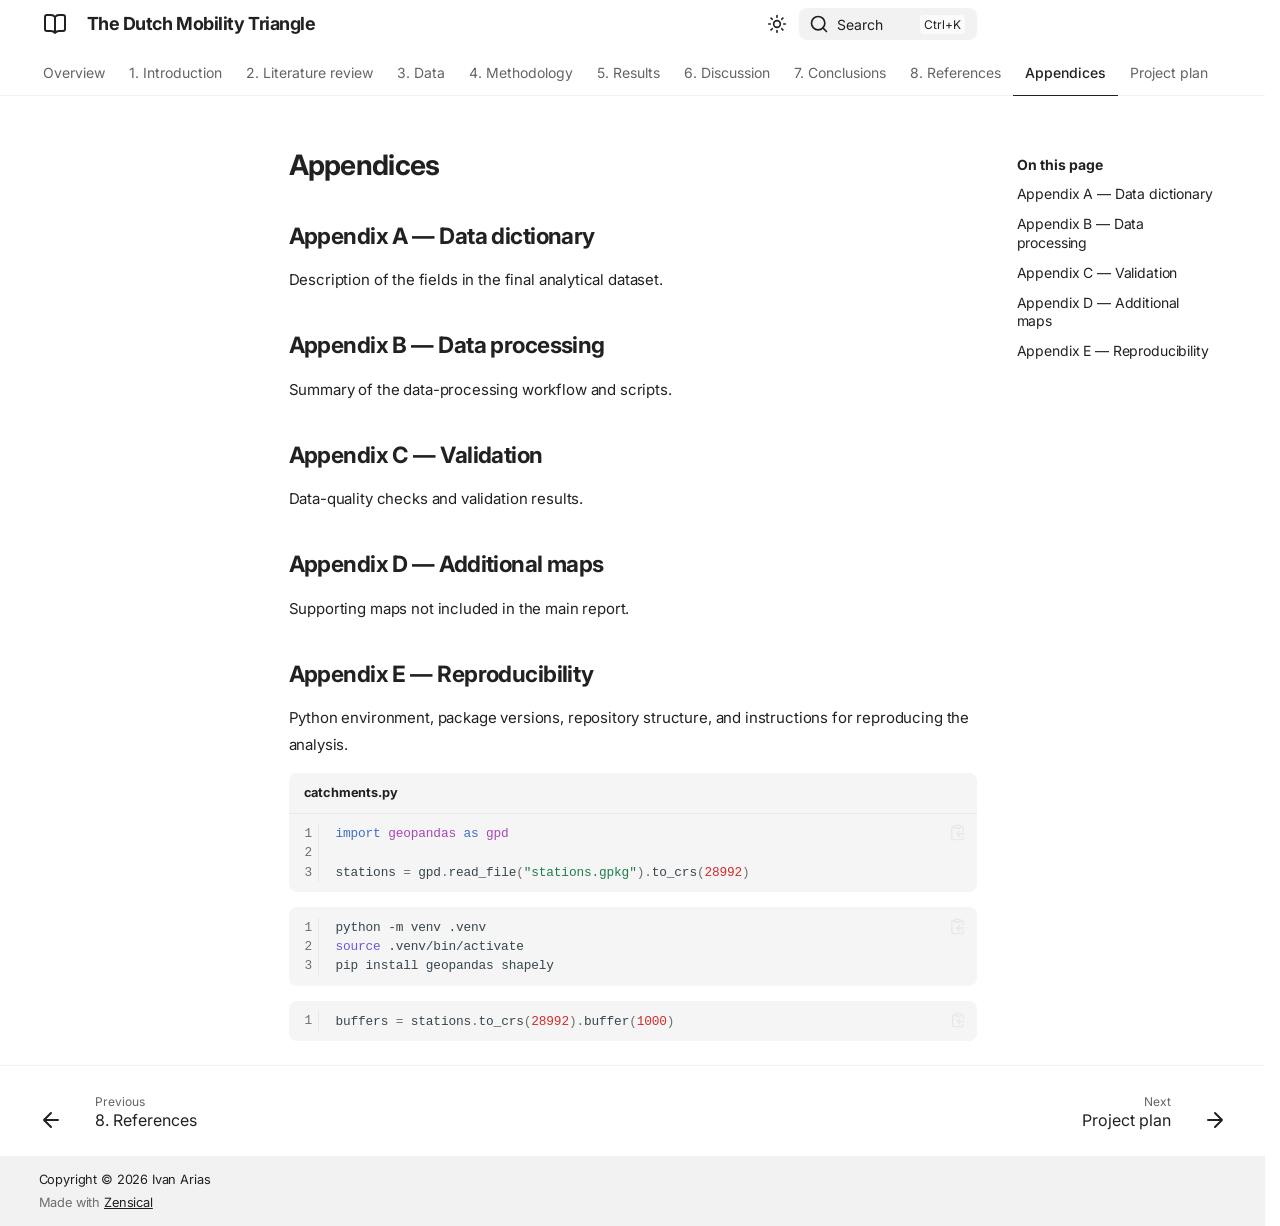
==== commit 94a804b4: "structure updated" ====
--- a/site/appendices/index.html
+++ b/site/appendices/index.html
@@ -6,9 +6,13 @@
       <meta charset="utf-8">
       <meta name="viewport" content="width=device-width,initial-scale=1">
       
-      
-      
-        <link rel="canonical" href="https://www.example.com/appendices/">
+        <meta name="description" content="A spatial analysis of the multimodal environment around Dutch railway stations.">
+      
+      
+        <meta name="author" content="Ivan Arias">
+      
+      
+        <link rel="canonical" href="https://hcoco1.github.io/dutch-report/appendices/">
       
       
         <link rel="prev" href="../references/">
@@ -25,7 +29,7 @@
     
     
       
-        <title>Appendices - The Dutch Mobility Triangle Report</title>
+        <title>Appendices - The Dutch Mobility Triangle</title>
       
     
     
@@ -55,6 +59,8 @@
         <style>:root{--md-text-font:"Inter";--md-code-font:"JetBrains Mono"}</style>
       
     
+    
+      <link rel="stylesheet" href="../stylesheets/extra.css">
     
     <script>__md_scope=new URL("..",location),__md_scope.pathname.endsWith("/")||(__md_scope=new URL(__md_scope.pathname+"/",location)),__md_hash=e=>[...e].reduce(((e,t)=>(e<<5)-e+t.charCodeAt(0)),0),__md_get=(e,t=localStorage,_=__md_scope)=>JSON.parse(t.getItem(_.pathname+"."+e)),__md_set=(e,t,_=localStorage,a=__md_scope)=>{try{_.setItem(a.pathname+"."+e,JSON.stringify(t))}catch(e){}},document.documentElement.setAttribute("data-platform",navigator.platform)</script>
     
@@ -97,7 +103,7 @@
 
 <header class="md-header md-header--shadow md-header--lifted" data-md-component="header">
   <nav class="md-header__inner md-grid" aria-label="Header">
-    <a href="./.." title="The Dutch Mobility Triangle Report" class="md-header__button md-logo" aria-label="The Dutch Mobility Triangle Report" data-md-component="logo">
+    <a href="./.." title="The Dutch Mobility Triangle" class="md-header__button md-logo" aria-label="The Dutch Mobility Triangle" data-md-component="logo">
       
   
   <svg xmlns="http://www.w3.org/2000/svg" fill="none" stroke="currentColor" stroke-linecap="round" stroke-linejoin="round" stroke-width="2" class="lucide lucide-book-open" viewBox="0 0 24 24"><path d="M12 5v16M20.001 19A2 2 0 0 0 22 17V5a2 2 0 0 0-1.999-2L16 3.002A5 5 0 0 0 12 5a5 5 0 0 0-4-2H4a2 2 0 0 0-2 2v12a2 2 0 0 0 1.999 2H8a5 5 0 0 1 4 2 5 5 0 0 1 4-2z"/></svg>
@@ -111,7 +117,7 @@
       <div class="md-header__ellipsis">
         <div class="md-header__topic">
           <span class="md-ellipsis">
-            The Dutch Mobility Triangle Report
+            The Dutch Mobility Triangle
           </span>
         </div>
         <div class="md-header__topic" data-md-component="header-topic">
@@ -130,19 +136,9 @@
     
     
     
-    <input class="md-option" data-md-color-media="(prefers-color-scheme)" data-md-color-scheme="default" data-md-color-primary="indigo" data-md-color-accent="indigo"  aria-label="Switch to light mode"  type="radio" name="__palette" id="__palette_0">
-    
-      <label class="md-header__button md-icon" title="Switch to light mode" for="__palette_1" hidden>
-        <svg xmlns="http://www.w3.org/2000/svg" fill="none" stroke="currentColor" stroke-linecap="round" stroke-linejoin="round" stroke-width="2" class="lucide lucide-sun-moon" viewBox="0 0 24 24"><path d="M12 2v2M14.837 16.385a6 6 0 1 1-7.223-7.222c.624-.147.97.66.715 1.248a4 4 0 0 0 5.26 5.259c.589-.255 1.396.09 1.248.715M16 12a4 4 0 0 0-4-4M19 5l-1.256 1.256M20 12h2"/></svg>
-      </label>
-    
-  
-    
-    
-    
-    <input class="md-option" data-md-color-media="(prefers-color-scheme: light)" data-md-color-scheme="default" data-md-color-primary="indigo" data-md-color-accent="indigo"  aria-label="Switch to dark mode"  type="radio" name="__palette" id="__palette_1">
-    
-      <label class="md-header__button md-icon" title="Switch to dark mode" for="__palette_2" hidden>
+    <input class="md-option" data-md-color-media="(prefers-color-scheme: light)" data-md-color-scheme="default" data-md-color-primary="indigo" data-md-color-accent="indigo"  aria-label="Switch to dark mode"  type="radio" name="__palette" id="__palette_0">
+    
+      <label class="md-header__button md-icon" title="Switch to dark mode" for="__palette_1" hidden>
         <svg xmlns="http://www.w3.org/2000/svg" fill="none" stroke="currentColor" stroke-linecap="round" stroke-linejoin="round" stroke-width="2" class="lucide lucide-sun" viewBox="0 0 24 24"><circle cx="12" cy="12" r="4"/><path d="M12 2v2M12 20v2M4.93 4.93l1.41 1.41M17.66 17.66l1.41 1.41M2 12h2M20 12h2M6.34 17.66l-1.41 1.41M19.07 4.93l-1.41 1.41"/></svg>
       </label>
     
@@ -150,9 +146,9 @@
     
     
     
-    <input class="md-option" data-md-color-media="(prefers-color-scheme: dark)" data-md-color-scheme="slate" data-md-color-primary="indigo" data-md-color-accent="indigo"  aria-label="Switch to system preference"  type="radio" name="__palette" id="__palette_2">
-    
-      <label class="md-header__button md-icon" title="Switch to system preference" for="__palette_0" hidden>
+    <input class="md-option" data-md-color-media="(prefers-color-scheme: dark)" data-md-color-scheme="slate" data-md-color-primary="indigo" data-md-color-accent="indigo"  aria-label="Switch to light mode"  type="radio" name="__palette" id="__palette_1">
+    
+      <label class="md-header__button md-icon" title="Switch to light mode" for="__palette_0" hidden>
         <svg xmlns="http://www.w3.org/2000/svg" fill="none" stroke="currentColor" stroke-linecap="round" stroke-linejoin="round" stroke-width="2" class="lucide lucide-moon" viewBox="0 0 24 24"><path d="M20.985 12.486a9 9 0 1 1-9.473-9.472c.405-.022.617.46.402.803a6 6 0 0 0 8.268 8.268c.344-.215.825-.004.803.401"/></svg>
       </label>
     
@@ -214,7 +210,7 @@
       <a href="../introduction/" class="md-tabs__link">
         
   
-  Introduction
+  1. Introduction
 
       </a>
     </li>
@@ -230,7 +226,7 @@
       <a href="../literature-review/" class="md-tabs__link">
         
   
-  Literature review
+  2. Literature review
 
       </a>
     </li>
@@ -246,7 +242,7 @@
       <a href="../data/" class="md-tabs__link">
         
   
-  Data
+  3. Data
 
       </a>
     </li>
@@ -262,7 +258,7 @@
       <a href="../methodology/" class="md-tabs__link">
         
   
-  Methodology
+  4. Methodology
 
       </a>
     </li>
@@ -278,7 +274,7 @@
       <a href="../results/" class="md-tabs__link">
         
   
-  Results
+  5. Results
 
       </a>
     </li>
@@ -294,7 +290,7 @@
       <a href="../discussion/" class="md-tabs__link">
         
   
-  Discussion
+  6. Discussion
 
       </a>
     </li>
@@ -310,7 +306,7 @@
       <a href="../conclusions/" class="md-tabs__link">
         
   
-  Conclusions
+  7. Conclusions
 
       </a>
     </li>
@@ -326,7 +322,7 @@
       <a href="../references/" class="md-tabs__link">
         
   
-  References
+  8. References
 
       </a>
     </li>
@@ -393,17 +389,15 @@
   
 
 
-  
-
-<nav class="md-nav md-nav--primary md-nav--lifted md-nav--integrated" aria-label="Navigation" data-md-level="0">
+<nav class="md-nav md-nav--primary md-nav--lifted" aria-label="Navigation" data-md-level="0">
   <label class="md-nav__title" for="__drawer">
-    <a href="./.." title="The Dutch Mobility Triangle Report" class="md-nav__button md-logo" aria-label="The Dutch Mobility Triangle Report" data-md-component="logo">
+    <a href="./.." title="The Dutch Mobility Triangle" class="md-nav__button md-logo" aria-label="The Dutch Mobility Triangle" data-md-component="logo">
       
   
   <svg xmlns="http://www.w3.org/2000/svg" fill="none" stroke="currentColor" stroke-linecap="round" stroke-linejoin="round" stroke-width="2" class="lucide lucide-book-open" viewBox="0 0 24 24"><path d="M12 5v16M20.001 19A2 2 0 0 0 22 17V5a2 2 0 0 0-1.999-2L16 3.002A5 5 0 0 0 12 5a5 5 0 0 0-4-2H4a2 2 0 0 0-2 2v12a2 2 0 0 0 1.999 2H8a5 5 0 0 1 4 2 5 5 0 0 1 4-2z"/></svg>
 
     </a>
-    The Dutch Mobility Triangle Report
+    The Dutch Mobility Triangle
   </label>
   
   <ul class="md-nav__list" data-md-scrollfix>
@@ -448,7 +442,7 @@
   <span class="md-ellipsis">
     
   
-  Introduction
+  1. Introduction
 
     
   </span>
@@ -474,7 +468,7 @@
   <span class="md-ellipsis">
     
   
-  Literature review
+  2. Literature review
 
     
   </span>
@@ -500,7 +494,7 @@
   <span class="md-ellipsis">
     
   
-  Data
+  3. Data
 
     
   </span>
@@ -526,7 +520,7 @@
   <span class="md-ellipsis">
     
   
-  Methodology
+  4. Methodology
 
     
   </span>
@@ -552,7 +546,7 @@
   <span class="md-ellipsis">
     
   
-  Results
+  5. Results
 
     
   </span>
@@ -578,7 +572,7 @@
   <span class="md-ellipsis">
     
   
-  Discussion
+  6. Discussion
 
     
   </span>
@@ -604,7 +598,7 @@
   <span class="md-ellipsis">
     
   
-  Conclusions
+  7. Conclusions
 
     
   </span>
@@ -630,7 +624,7 @@
   <span class="md-ellipsis">
     
   
-  References
+  8. References
 
     
   </span>
@@ -802,6 +796,101 @@
                 </div>
               </div>
             
+            
+              
+              <div class="md-sidebar md-sidebar--secondary" data-md-component="sidebar" data-md-type="toc" >
+                <div class="md-sidebar__scrollwrap">
+                  
+                    
+                    
+                    
+                      
+                    
+                    
+                      <input class="md-nav__toggle md-toggle" type="checkbox" id="__toc">
+                      <div class="md-sidebar-button__wrapper">
+                        <label class="md-sidebar-button" for="__toc"></label>
+                      </div>
+                    
+                  
+                  <div class="md-sidebar__inner">
+                    
+
+
+<nav class="md-nav md-nav--secondary" aria-label="On this page">
+  
+  
+  
+    
+  
+  
+    <label class="md-nav__title" for="__toc">
+      <span class="md-nav__icon md-icon"></span>
+      On this page
+    </label>
+    <ul class="md-nav__list" data-md-component="toc" data-md-scrollfix>
+      
+        <li class="md-nav__item">
+  <a href="#appendix-a-data-dictionary" class="md-nav__link">
+    <span class="md-ellipsis">
+      <span class="md-typeset">
+        Appendix A — Data dictionary
+      </span>
+    </span>
+  </a>
+  
+</li>
+      
+        <li class="md-nav__item">
+  <a href="#appendix-b-data-processing" class="md-nav__link">
+    <span class="md-ellipsis">
+      <span class="md-typeset">
+        Appendix B — Data processing
+      </span>
+    </span>
+  </a>
+  
+</li>
+      
+        <li class="md-nav__item">
+  <a href="#appendix-c-validation" class="md-nav__link">
+    <span class="md-ellipsis">
+      <span class="md-typeset">
+        Appendix C — Validation
+      </span>
+    </span>
+  </a>
+  
+</li>
+      
+        <li class="md-nav__item">
+  <a href="#appendix-d-additional-maps" class="md-nav__link">
+    <span class="md-ellipsis">
+      <span class="md-typeset">
+        Appendix D — Additional maps
+      </span>
+    </span>
+  </a>
+  
+</li>
+      
+        <li class="md-nav__item">
+  <a href="#appendix-e-reproducibility" class="md-nav__link">
+    <span class="md-ellipsis">
+      <span class="md-typeset">
+        Appendix E — Reproducibility
+      </span>
+    </span>
+  </a>
+  
+</li>
+      
+    </ul>
+  
+</nav>
+                  </div>
+                </div>
+              </div>
             
           
           
@@ -830,6 +919,20 @@
 <p>Supporting maps not included in the main report.</p>
 <h2 id="appendix-e-reproducibility">Appendix E — Reproducibility<a class="headerlink" href="#appendix-e-reproducibility" title="Permanent link">&para;</a></h2>
 <p>Python environment, package versions, repository structure, and instructions for reproducing the analysis.</p>
+<p><div class="language-python highlight"><table class="highlighttable"><tr><th colspan="2" class="filename"><span class="filename">catchments.py</span></th></tr><tr><td class="linenos"><div class="linenodiv"><pre><span></span><span class="normal"><a href="#__codelineno-0-1">1</a></span>
+<span class="normal"><a href="#__codelineno-0-2">2</a></span>
+<span class="normal"><a href="#__codelineno-0-3">3</a></span></pre></div></td><td class="code"><div><pre><span></span><code><span id="__span-0-1"><a id="__codelineno-0-1" name="__codelineno-0-1"></a><span class="kn">import</span><span class="w"> </span><span class="nn">geopandas</span><span class="w"> </span><span class="k">as</span><span class="w"> </span><span class="nn">gpd</span>
+</span><span id="__span-0-2"><a id="__codelineno-0-2" name="__codelineno-0-2"></a>
+</span><span id="__span-0-3"><a id="__codelineno-0-3" name="__codelineno-0-3"></a><span class="n">stations</span> <span class="o">=</span> <span class="n">gpd</span><span class="o">.</span><span class="n">read_file</span><span class="p">(</span><span class="s2">"stations.gpkg"</span><span class="p">)</span><span class="o">.</span><span class="n">to_crs</span><span class="p">(</span><span class="mi">28992</span><span class="p">)</span>
+</span></code></pre></div></td></tr></table></div>
+<div class="language-bash highlight"><table class="highlighttable"><tr><td class="linenos"><div class="linenodiv"><pre><span></span><span class="normal"><a href="#__codelineno-1-1">1</a></span>
+<span class="normal"><a href="#__codelineno-1-2">2</a></span>
+<span class="normal"><a href="#__codelineno-1-3">3</a></span></pre></div></td><td class="code"><div><pre><span></span><code><span id="__span-1-1"><a id="__codelineno-1-1" name="__codelineno-1-1"></a>python<span class="w"> </span>-m<span class="w"> </span>venv<span class="w"> </span>.venv
+</span><span id="__span-1-2"><a id="__codelineno-1-2" name="__codelineno-1-2"></a><span class="nb">source</span><span class="w"> </span>.venv/bin/activate
+</span><span id="__span-1-3"><a id="__codelineno-1-3" name="__codelineno-1-3"></a>pip<span class="w"> </span>install<span class="w"> </span>geopandas<span class="w"> </span>shapely
+</span></code></pre></div></td></tr></table></div></p>
+<div class="language-python highlight"><table class="highlighttable"><tr><td class="linenos"><div class="linenodiv"><pre><span></span><span class="normal"><a href="#__codelineno-2-1">1</a></span></pre></div></td><td class="code"><div><pre><span></span><code><span id="__span-2-1"><a id="__codelineno-2-1" name="__codelineno-2-1"></a><span class="n">buffers</span> <span class="o">=</span> <span class="n">stations</span><span class="o">.</span><span class="n">to_crs</span><span class="p">(</span><span class="mi">28992</span><span class="p">)</span><span class="o">.</span><span class="n">buffer</span><span class="p">(</span><span class="mi">1000</span><span class="p">)</span>
+</span></code></pre></div></td></tr></table></div>
 
 
 
@@ -849,8 +952,6 @@
             </div>
           
           
-  <script>var tabs=__md_get("__tabs");if(Array.isArray(tabs))e:for(var set of document.querySelectorAll(".tabbed-set")){var labels=set.querySelector(".tabbed-labels");for(var tab of tabs)for(var label of labels.getElementsByTagName("label"))if(label.innerText.trim()===tab){var input=document.getElementById(label.htmlFor);input.checked=!0;continue e}}</script>
-
 <script>var target=document.getElementById(location.hash.slice(1));target&&target.name&&(target.checked=target.name.startsWith("__tabbed_"))</script>
         </div>
         
@@ -869,7 +970,7 @@
       <nav class="md-footer__inner md-grid" aria-label="Footer" >
         
           
-          <a href="../references/" class="md-footer__link md-footer__link--prev" aria-label="Previous: References">
+          <a href="../references/" class="md-footer__link md-footer__link--prev" aria-label="Previous: 8. References">
             <div class="md-footer__button md-icon">
               
               <svg xmlns="http://www.w3.org/2000/svg" fill="none" stroke="currentColor" stroke-linecap="round" stroke-linejoin="round" stroke-width="2" class="lucide lucide-arrow-left" viewBox="0 0 24 24"><path d="m12 19-7-7 7-7M19 12H5"/></svg>
@@ -879,7 +980,7 @@
                 Previous
               </span>
               <div class="md-ellipsis">
-                References
+                8. References
               </div>
             </div>
           </a>
@@ -908,6 +1009,10 @@
     <div class="md-footer-meta__inner md-grid">
       <div class="md-copyright">
   
+    <div class="md-copyright__highlight">
+      Copyright &copy; 2026 Ivan Arias
+    </div>
+  
   
     Made with
     <a href="https://zensical.org/" target="_blank" rel="noopener">
@@ -929,7 +1034,7 @@
     
       
       
-      <script id="__config" type="application/json">{"annotate":null,"base":"..","features":["announce.dismiss","content.code.annotate","content.code.copy","content.code.select","content.footnote.tooltips","content.tabs.link","content.tooltips","navigation.footer","navigation.indexes","navigation.instant","navigation.instant.prefetch","navigation.path","navigation.sections","navigation.tabs","navigation.tabs.sticky","navigation.top","navigation.tracking","search.highlight","toc.follow","toc.integrate"],"search":"../assets/javascripts/workers/search.7d14d953.min.js","tags":null,"translations":{"clipboard.copied":"Copied to clipboard","clipboard.copy":"Copy to clipboard","search.result.more.one":"1 more on this page","search.result.more.other":"# more on this page","search.result.none":"No matching documents","search.result.one":"1 matching document","search.result.other":"# matching documents","search.result.placeholder":"Type to start searching","search.result.term.missing":"Missing","select.version":"Select version"},"version":null}</script>
+      <script id="__config" type="application/json">{"annotate":null,"base":"..","features":["content.code.copy","content.tooltips","navigation.tabs","navigation.tabs.sticky","navigation.sections","navigation.expand","navigation.indexes","navigation.instant","navigation.instant.prefetch","navigation.path","navigation.top","navigation.footer","toc.follow","search.highlight","content.code.annotate"],"search":"../assets/javascripts/workers/search.7d14d953.min.js","tags":null,"translations":{"clipboard.copied":"Copied to clipboard","clipboard.copy":"Copy to clipboard","search.result.more.one":"1 more on this page","search.result.more.other":"# more on this page","search.result.none":"No matching documents","search.result.one":"1 matching document","search.result.other":"# matching documents","search.result.placeholder":"Type to start searching","search.result.term.missing":"Missing","select.version":"Select version"},"version":null}</script>
     
     
       <script src="../assets/javascripts/bundle.49251538.min.js"></script>
--- a/site/stylesheets/extra.css
+++ b/site/stylesheets/extra.css
@@ -0,0 +1,5 @@
+/* Widen the content area so short pages use more of the screen.
+   Use max-width: initial; to stretch to the full available width. */
+.md-grid {
+  max-width: 1220px;
+}
